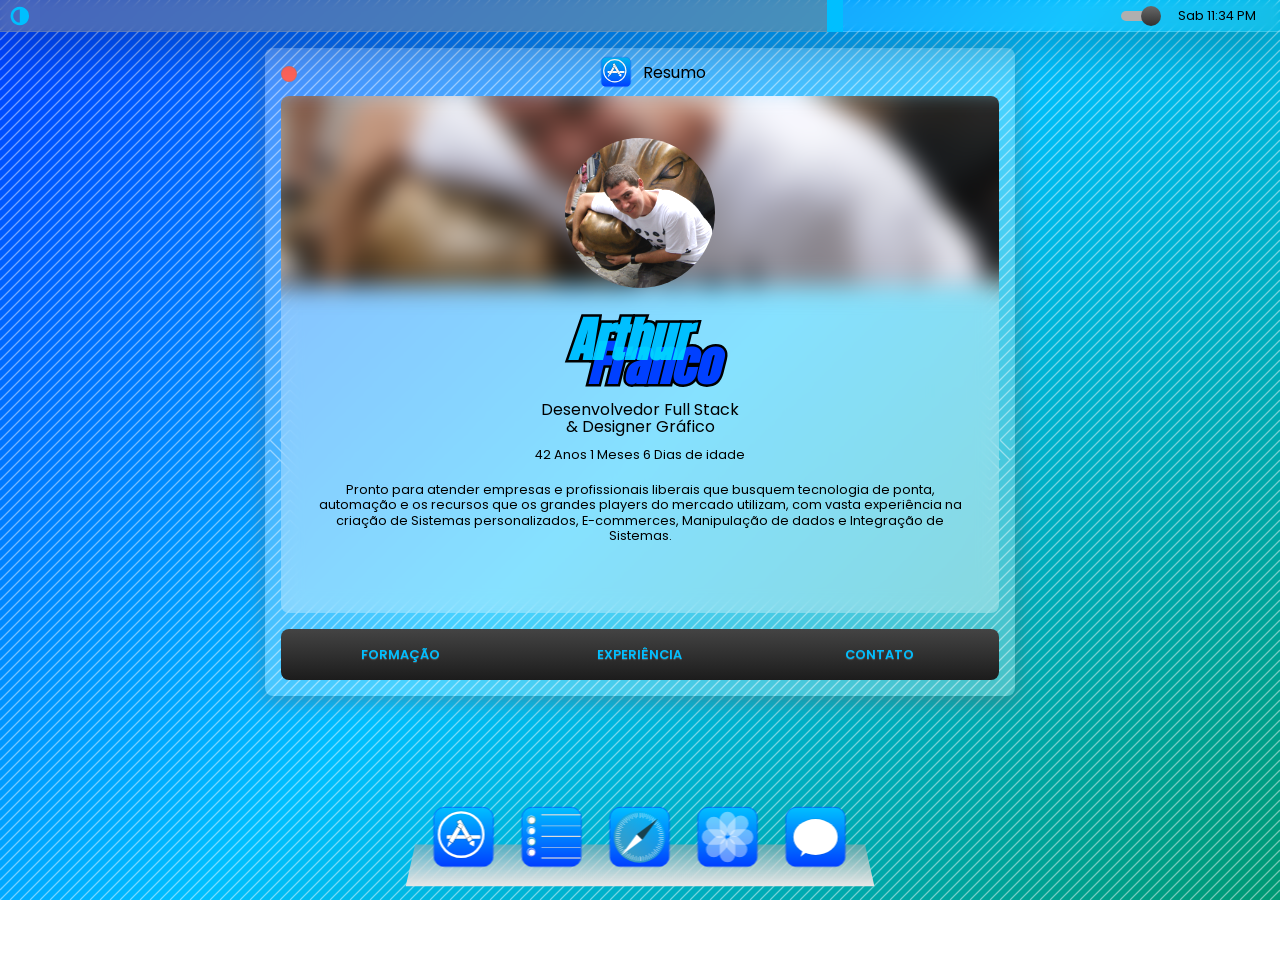
==== index.html @ 32fbdee9 "update-doispontozero" ====
<!DOCTYPE html>
<html lang="en">
<head>
    <meta charset="UTF-8">
    <meta http-equiv="X-UA-Compatible" content="IE=edge">
    <meta name="viewport" content="width=device-width, initial-scale=1.0">
    <title>{ARTHUR/DEV} Desenvolvedor de Sistemas e Criação de Sites</title>
    <link rel="shortcut icon" href="assets/img/favicons/favicon.ico" type="image/x-icon">
    <script src="https://cdnjs.cloudflare.com/ajax/libs/jquery/2.1.3/jquery.min.js"></script>
    <link rel="stylesheet" href="https://unicons.iconscout.com/release/v4.0.0/css/line.css"> 
    <link rel="stylesheet" href="https://use.fontawesome.com/releases/v5.2.0/css/all.css">
    <link href="https://cdn.jsdelivr.net/npm/bootstrap@5.1.3/dist/css/bootstrap.min.css" rel="stylesheet" integrity="sha384-1BmE4kWBq78iYhFldvKuhfTAU6auU8tT94WrHftjDbrCEXSU1oBoqyl2QvZ6jIW3" crossorigin="anonymous">
    <script src="https://cdn.jsdelivr.net/npm/bootstrap@5.1.3/dist/js/bootstrap.bundle.min.js" integrity="sha384-ka7Sk0Gln4gmtz2MlQnikT1wXgYsOg+OMhuP+IlRH9sENBO0LRn5q+8nbTov4+1p" crossorigin="anonymous"></script>
    <script src="https://cdnjs.cloudflare.com/ajax/libs/bodymovin/5.5.3/lottie_svg.min.js"></script>
    <link rel="stylesheet" href="./assets/css/icones-macos.css">
    <link rel="stylesheet" href="./assets/css/style-macosx.css">

        <!--METASEO-->        
        <meta name="author" content="Arthur Franco">
        <meta name="keywords" content="Criação de sites, Ecommerce, Sistemas, Wordpress, HTML, CSS">
        <meta name="description" content="Programador e designer gráfico, freelancer com mais de 10 anos de experiência. Especialista em criação de sites e sistemas com design unico. Confira meu portfólio." />
        <!-- Thumb compartilhamento link-->

        <!-- Global site tag (gtag.js) - Google Analytics -->
        <script async src="https://www.googletagmanager.com/gtag/js?id=UA-217293564-1"></script>
        <script>
            window.dataLayer = window.dataLayer || [];
            function gtag(){dataLayer.push(arguments);}
            gtag('js', new Date());
            gtag('config', 'UA-217293564-1');
        </script>
        <!--FIM ANALYTICS-->
</head>
<body class="texto-light">
<header class="cabecalho flex horiz">     
  <div class="ajustecor">
    <svg xmlns="http://www.w3.org/2000/svg" class="luzicone" viewBox="0 0 1792 1792"><path d="M896 1440v-1088q-148 0-273 73t-198 198-73 273 73 273 198 198 273 73zm768-544q0 209-103 385.5t-279.5 279.5-385.5 103-385.5-103-279.5-279.5-103-385.5 103-385.5 279.5-279.5 385.5-103 385.5 103 279.5 279.5 103 385.5z"/></svg>
  </div>
  <div class="seletordecor">
    <input type="range" id="shade" min="0" max="260">
  </div>
  <div class="theme-switch">
    <div class="switch"></div>           
  </div>  
  <div class="relogiotop" id="clock"></div>
  <div class="dropdown">
    <button class="btn btn-secondary dropdown-toggle menumobile" type="button" id="dropdownMenuButton2" data-bs-toggle="dropdown" aria-expanded="false">Menu</button>
    <ul class="dropdown-menu dropdown-menu-dark" aria-labelledby="dropdownMenuButton2">
      <li><a class="dropdown-item active modal-sobremim" href="javascript:;">Resumo</a></li>
      <li><a class="dropdown-item modal-habilidades" href="javascript:;">Habilidades</a></li>
      <li><a class="dropdown-item modal-servicos" href="javascript:;">Serviços</a></li>
      <li><a class="dropdown-item modal-portfolio" href="javascript:;">Portfólio</a></li>
      <li><hr class="dropdown-divider"></li>
      <li><a class="dropdown-item modal-contato" href="javascript:;">Contato</a></li>
    </ul>
  </div>
</header>
<main>
<section class="center flex alinha mostrar" style="margin-top: 3rem;" id="sobremim-secao">
  <div class="cartao alinha flex mostrar" id="sobremim">
    <div class="header-transp flex horiz">
      <div class="btn-fechar"></div>
      <div class="icon appstore diminui-janela">
        <span class="picto">
          <span class="pencil"></span>
          <span class="crayon"></span>
        </span>
      </div>
      <h2 class="titulo-header">Resumo</h2>
    </div>           
    <div class="cartaodentro flex alinha glass">         
      <div class="cartaohead">
        <div class="cartaofundo"></div>
        <div class="fotosobre"></div>
      </div>
      <div class="conteudo sobre mostra pad1">
        <div class="titulo-nome">
          <span data-text="Arthur"></span>
          <span data-text="Franco" style="mix-blend-mode: inherit;"></span>
        </div>
          <h2 class="cssanimation sequence leRotateSkateInLeft">Desenvolvedor Full Stack</h2>
          <h2 style="margin-top: -10px;">& Designer Gráfico</h2>
          <div class="mb1" id="age_container">
          <span id="exact_age">Age</span>
        </div>
        <h3 class="lateral">Pronto para atender empresas e profissionais liberais que busquem tecnologia de ponta, automação e os recursos que os grandes players do mercado utilizam, com vasta experiência na criação de Sistemas personalizados, E-commerces, Manipulação de dados e Integração de Sistemas.
           </h3>
        <div class="sociais mb1 mt1">                                   
          <a href="https://www.linkedin.com/in/arthur-franco-dev" target="_blank"><div class="linkedin"></div></a>
          <a href="https://github.com/atfranco" target="_blank"><div class="github"></div></a>
          <a href="https://www.instagram.com/tutaoo" target="_blank"><div class="insta"></div></a>
        </div>
        <div id="formacao" class="desaparece">
          <div class="tagline__container"><h2 class="tagline" data-title="FORMAÇÃO">FORMAÇÃO</h2></div> 
          <ul class="timeline">
            <li class="event" data-date="2022">
              <h2>FullStack MERN (Estudando no momento)</h2>
              <h3>Aplicações FullStack MERN (MongoDb + Express + React + Node) com alto desempenho.</h3>
            </li>
            <li class="event" data-date="2019 - 2022">
              <h2>Front End - HTML CSS JS</h2>
              <h3>Alura Técnologia, Dio.me e outros.</h3>
            </li>
            <li class="event" data-date="2011 - 2016">
              <h2>Engenharia Civil</h2>
              <h3>9 Semestres - Não Formado* - UNIP</h3>  
            </li>  
            <li class="event" data-date="2007 - 2008">              
              <h2>Design Digital</h2>
              <h3>ID² - Instituto de Design Digital</h3>
            </li>          
            <li class="event" data-date="2006 - 2010">              
              <h2>Designer Gráfico</h2>
              <h3>Faculdade Belas Artes</h3>
            </li>
          </ul>
        </div>
        <div id="experiencia" class="desaparece">  
          <div class="tagline__container"><h2 class="tagline" data-title="EXPERIÊNCIA">EXPERIÊNCIA</h2></div>  
          <ul class="timeline">
            <li class="event" data-date="Desde 2016">
              <h2>Desenvolvedor Web - FullStack</h2>
              <h3>Freelancer</h3>
              <h3>Após deixar a Engenharia Civil, decidi retornar a aréa e venho me especializando desde então.<br> Diversos sites e Ecommerces feitos, Html, Css e JavaScript com React (interface) e Node (backend) além de Dominio em Wordpress e outros CMS.</h3>
            </li>
            <li class="event" data-date="2011 - 2015">
              <h2>Gerente de Obras</h2>
              <h3>Franco e Joca Arquitetura</h3>
              <h3>Cursando Engenharia civil, trabalhei na aréa por 4 anos, acompanhando e gerenciando obras e reformas.</h3>
            </li>  
            <li class="event" data-date="2008 - 2010">              
              <h2>Empresa Própria</h2>
              <h3>LadoB - Midia Indoor</h3>
              <h3>Criação de uma agência de midia indoor junto de um sócio e amigo, contavamos com diversos displays em ambientes internos como academia e restaurantes para veiculação de anuncios impressos.</h3>
            </li>          
            <li class="event" data-date="2005 - 2007">              
              <h2>Webdesigner</h2>
              <h3>TradeTours.com.br</h3>
              <h3>Webdesigner e responsável pelas artes gráficas da empresa (identidade visual), mala direta (email b2b) e o layout do site e aplicações (na época, cd-roms auto-executáveis com Flash5).</h3>
            </li>
            <li class="event" data-date="2003 - 2005">              
              <h2>Webdesigner</h2>
              <h3>Freelancer</h3>
              <h3>Começo no desenvolvimento de sites estaticos em Html, Flash e Css.</h3>
            </li>
          </ul>
        </div>
      </div>
    </div>
    <div class="rodapejanela mt1 mb1 flex">
      <div class="botaocinza trigger-formacao">Formação</div>
        <div class="botaocinza trigger-xp">Experiência</div>
        <div class="botaocinza bt-ctt trctt modal-contato" href="javascript:;">Contato</div>
    </div> 
  </div>     
</section>

<section class="center flex alinha" style="margin-top: 3rem;" id="habilidades-secao">
    <div class="cartao alinha flex" id="habilidades">
        <div class="header-transp flex horiz">
            <div class="btn-fechar"></div>
            <div class="icon reminders diminui-janela">
              <span class="list-item i1"></span>
              <span class="list-item i2"></span>
              <span class="list-item i3"></span>
              <span class="list-item i4"></span>
            </div>
            <h2 class="titulo-header">Habilidades</h2>
        </div>           
        <div class="cartaodentro flex alinha glass" style="margin-bottom: 1rem;">
            <div class="skillscabecalho">
                <div class="formataskills">
                  <header class="hero hero--map gps-bg">	
                    <div class="gps-bg__guts">
                      <div class="gps-bg__bg"></div>
                      <div class="gps-bg__route"></div>
                      <div class="gps-bg__marker"></div>
                    </div>                 
                    <h1 class="hero__title">
                      Uma base sólida em sites, Ecommerce, Wordpress, dominio em Html, CSS e edição de imagens.<br>
                      No momento me especializando em Javascript e banco de dados para atingir a stack MERN:<br>
                      "MongoDB + Express + React + Node.JS"
                    </h1>                    
                  </header>
                </div>
                <div class="completo flex">
                    <div class="botaocinza trigger-linguagens ativa-bt">Linguagens</div>
                    <div class="botaocinza trigger-softwares ativa-bt">Softwares</div>
                    <div class="botaocinza trigger-design ativa-bt">Design</div>
                </div>   
            </div>       
            <div class="conteudo">
                <div id="linguagens" class="boxhabilidades">
                    <div class="flex">
                        <div class="descricao-titulo">Linguagens</div>
                        <div class="descricao">
                            <div class="flex linha">
                                <div class="metade"><img src="assets/img/logos/html_5.png" alt="" class="logos">HTML5</div>
                                <div class="metade"><div class="barradeprogresso" style="width: 100%;"></div></div>
                            </div>
                            <div class="flex linha">
                                <div class="metade"><img src="assets/img/logos/css_3.png" alt="" class="logos">CSS<i class="uil uil-angle-down"></i></div>
                                <div class="metade"><div class="barradeprogresso" style="width: 90%;"></div></div>
                            </div>
                            <div class="flex linha">
                                <div class="metade"><i class="uil uil-angle-right" style="margin-left:1rem"></i><img src="assets/img/logos/sass.png" alt="" class="logos">Sass/Scss</div>
                                <div class="metade"><div class="barradeprogresso" style="width: 90%;"></div></progress></div>
                            </div>
                            <div class="flex linha">
                                <div class="metade"><i class="uil uil-angle-right" style="margin-left:1rem"></i><img src="assets/img/logos/bootstrap.png" alt="" class="logos">Bootstrap</div>
                                <div class="metade"><div class="barradeprogresso" style="width: 80%;"></div></div>
                            </div>
                                <div class="flex linha">
                                    <div class="metade"><i class="uil uil-angle-right" style="margin-left:1rem"></i><img src="assets/img/logos/tailwindcss.png" alt="" class="logos">Tailwind.css</div>
                                    <div class="metade"><div class="barradeprogresso" style="width: 70%;"></div></progress></div>
                                </div>
                                <div class="flex linha">
                                    <div class="metade"><img src="assets/img/logos/js.png" alt="" class="logos">JAVASCRIPT<i class="uil uil-angle-down"></i></div>
                                    <div class="metade"><div class="barradeprogresso" style="width: 70%;"></div></div>
                                </div>
                                <div class="flex linha">
                                    <div class="metade"><i class="uil uil-angle-right" style="margin-left:1rem"></i><img src="assets/img/logos/jquery.png" alt="" class="logos">JQuery</div>
                                    <div class="metade"><div class="barradeprogresso" style="width: 70%;"></div></div>
                                </div>
                                <div class="flex linha">
                                    <div class="metade"><i class="uil uil-angle-right" style="margin-left:1rem"></i><img src="assets/img/logos/react.png" alt="" class="logos">React</div>
                                    <div class="metade"><div class="barradeprogresso" style="width: 40%;"></div></div>
                                </div>
                                <div class="flex linha">
                                    <div class="metade"><i class="uil uil-angle-right" style="margin-left:1rem"></i><img src="assets/img/logos/threejs.png" alt="" class="logos">Three.Js</div>
                                    <div class="metade"><div class="barradeprogresso" style="width: 20%;"></div></div>
                                </div>
                                <div class="flex linha">
                                  <div class="metade"><i class="uil uil-angle-right" style="margin-left:1rem"></i><img src="assets/img/logos/nodejs.png" alt="" class="logos">Node.Js (Backend)</div>
                                  <div class="metade"><div class="barradeprogresso" style="width: 50%;"></div></div>
                              </div>                                    
                            </div>
                        </div>
                </div>
                <div id="softwares" class="boxhabilidades">
                        <div class="flex">
                            <div class="descricao-titulo">Softwares</div>
                            <div class="descricao">
                                <div class="flex linha">
                                    <div class="metade"><img src="./assets/img/logos/blender.png" alt="" class="logos ml5">Blender (3D)</div>
                                    <div class="metade justdir">Desde 2022</div>
                                </div>
                                <div class="flex linha">
                                    <div class="metade"><img src="./assets/img/logos/figma.png" alt="" class="logos ml5">Figma</div>
                                    <div class="metade justdir">Desde 2020</div>
                                </div>
                                <div class="flex linha">
                                  <div class="metade"><img src="./assets/img/logos/visualstudio.png" alt="" class="logos ml5">Visual Studio Code</div>
                                  <div class="metade justdir">Desde 2019</div>
                              </div>
                                <div class="flex linha">
                                    <div class="metade"><img src="./assets/img/logos/wordpresslogo.png" alt="" class="logos ml5">Wordpress / Woocommerce</div>
                                    <div class="metade justdir">Desde 2014</div>
                                </div>
                                <div class="flex linha">
                                  <div class="metade"><img src="./assets/img/logos/psd.png" alt="" class="logos ml5">Adobe Photoshop</div>
                                  <div class="metade justdir">Desde 2003</div>
                              </div>    
                                <div class="flex linha">
                                    <div class="metade"><img src="./assets/img/logos/flash.png" alt="" class="logos ml5">Flash 5</div>
                                    <div class="metade justdir">2003 até 2009</div>
                                </div>
                                <div class="flex linha">
                                    <div class="metade"><img src="./assets/img/logos/dreamweaver.png" alt="" class="logos ml5">Dreamweaver</div>
                                    <div class="metade justdir">2003 até 2009</div>
                                </div>                                      
                            </div>
                        </div>                        
                </div>
                <div id="design" class="boxhabilidades">
                        <div class="flex">
                            <div class="descricao-titulo">Design</div>
                            <div class="descricao">
                                <div class="flex linha">
                                    <div class="metade"><i class="uil uil-graduation-cap fs15 ml5"></i></i>Formação</div>
                                    <div class="metade">Designer Gráfico - Faculdade Belas Artes SP@2010</div>
                                </div>
                                <div class="flex linha">
                                    <div class="metade"><i class="uil uil-bullseye fs15 ml5"></i></i>Foco em:</div>
                                    <div class="metade">Interface moderna e responsiva de alta acessibilidade com foco na Experiência do usuário (UI/UX)</div>
                                </div>
                                <div class="flex linha">
                                    <div class="metade"><i class="uil uil-palette fs15 ml5"></i></i>Identidade Visual</div>
                                    <div class="metade">Elaboração e comprometimento com a marca do cliente</div>
                                </div>
                                <div class="flex linha">
                                    <div class="metade"><i class="uil uil-image-resize-square fs15 ml5"></i></i>Manipulação de Imagens</div>
                                    <div class="metade">Dominio em todo pacote Adobe na parte 2d e Figma na prototipagem de interfaces</div>
                                </div>
                                <div class="flex linha">
                                  <div class="metade"><i class="uil uil-layers-alt fs15 ml5"></i></i>Animação Gráfica</div>
                                  <div class="metade">Gráfico e interface com Js + CSS e interesse em mixar 3d com variáveis - Three.JS + Data (estudando)</div>
                              </div>
                            </div>
                        </div>
                </div>
              </div>
          </div>
        </div>
    </div>      
</section>

<section class="center flex alinha" style="margin-top: 3rem;" id="servicos-secao">
    <div class="cartao glass alinha flex" id="servicos">
        <div class="header-transp flex horiz" style="width: 100%; margin-left: 2rem; padding: 1rem; margin-right: 1rem;">
            <div class="flex w100" style="align-items: center;">       
                <i class="uil uil-angle-left botaobrowser flex" style="margin-left: 0.5rem;"></i>
                <i class="uil uil-angle-right botaobrowser flex"></i>
                <div class="enderecoweb flex glass alinha" style="margin-left: 1rem;">
                <i class="uil uil-home" style="margin-right: 0.5rem;"></i>/Servicos
                </div>                
            </div>
            <div class="btn-fechar"></div>
        </div>
        <div class="cartaodentro flex alinha" style="margin-bottom: 1rem;">
                <div class="conteudo">
                    <div class="flex w100" style="flex-wrap: wrap;">
                        <div class="boxserv">
                            <span class="icon-cont"><i class="uil uil-globe"></i></span>                    
                            <h3>Sites e Ecommerce</h3>                    
                            <ul class="hidden">
                                <li>Criação de Ecommerces, Marketplaces, sites Institucionais e Landing Pages.</li>
                                <li>Sites modernos, responsivos, com design único e tecnologia de ponta.</li>
                                <li>Especialista em Wordrpress / Woocommerce com 5 Anos de experiência na plataforma.</li>
                                <li>Administração, otimização e segurança do site.</li>
                            </ul>                        
                            <a class="expand"><span class="plus">+</span><span class="minus">-</span></a>
                        </div>
                        <div class="boxserv">
                            <span class="icon-cont"><i class="uil uil-apps"></i></span>                    
                            <h3>Apps e Sistemas</h3>                    
                            <ul class="hidden">
                                <li>SaaS - Software as a Service</li>
                                <li>CRUD - Criação, leitura e manipulação de dados/registros</li>
                                <li>CRM - Otimização no relacionamento e controle de operações</li>
                                <li>PWA - Conversão de sites em Wordpress em formato de app mobile</li>
                            </ul>                        
                            <a class="expand"><span class="plus">+</span><span class="minus">-</span></a>
                        </div>
                    </div>
                    <div class="flex w100" style="flex-wrap: wrap;">
                        <div class="boxserv">
                            <span class="icon-cont"><i class="uil uil-adjust-circle"></i></span>                    
                            <h3>Integrações e API</h3>                    
                            <ul class="hidden">
                            <li>Integração para Emissão automatizada de Notas fiscais (Eletronica) junto a receita (SEFAZ).</li>
                            <li>Disponibilize seu catálogo do E-commerce no Instagram Shop.</li>
                            <li>ERP para gerenciamento e otimização de estoque com integração em Marketplaces. Ideal para escalar seu produto e automatizar funções.</li>
                            <li>Construção, consumo e interação com API's, banco de dados, Google Sheets e tabelas de Excel.</li> 
                            </ul>                        
                            <a class="expand"><span class="plus">+</span><span class="minus">-</span></a>
                        </div>
                        <div class="boxserv">
                            <span class="icon-cont"><i class="uil uil-rainbow"></i></span>                    
                            <h3>Marketing e SEO</h3>                    
                            <ul class="hidden">
                            <li>Rankeamento de acordo com os padrões atuais de SEO.</li>
                            <li>Analytics focado em User behavior(interação do visitante).</li>
                            <li>Carrinho Abandonado - Envie um email para o visitante que não concluiu sua compra.</li>
                            <li>Anuncios patrocinados em redes sociais.</li>
                            <li>Confecção/captação e disparo de lista de emails.</li>
                            </ul>                        
                            <a class="expand"><span class="plus">+</span><span class="minus">-</span></a>
                        </div>
                    </div>
                </div>
            </div>
        </div>
    </div>      
</section>

<section class="center flex alinha" style="margin-top: 3rem;" id="portfolio-secao">
    <div class="cartao glass alinha flex" id="portfolio">
        <div class="header-transp flex horiz">
            <div class="btn-fechar"></div>
            <div class="icon photos diminui-janela">
              <span class="fan f1"></span>
              <span class="fan f2"></span>
              <span class="fan f3"></span>
              <span class="fan f4"></span>
              <span class="fan f5"></span>
              <span class="fan f6"></span>
              <span class="fan f7"></span>
              <span class="fan f8"></span>
            </div>
            <h2 class="titulo-header">Habilidades</h2>
        </div>           
            <div class="portfolio-slideshow targetDiv" id="div1" style="display: block">
                <div id="carouselLoma" class="carousel slide" data-bs-ride="carousel">
                    <div class="carousel-inner">
                      <div class="carousel-item active">
                        <img src="assets/img/portfolio/loma01.png" class="d-block w-100" alt="...">
                      </div>
                      <div class="carousel-item">
                        <img src="assets/img/portfolio/loma02.png" class="d-block w-100" alt="...">
                      </div>
                      <div class="carousel-item">
                        <img src="assets/img/portfolio/loma03.png" class="d-block w-100" alt="...">
                      </div>
                      <div class="carousel-item">
                        <img src="assets/img/portfolio/loma04.png" class="d-block w-100" alt="...">
                      </div>
                    </div>
                    <button class="carousel-control-prev" type="button" data-bs-target="#carouselLoma" data-bs-slide="prev">
                      <span class="carousel-control-prev-icon" aria-hidden="true"></span>
                      <span class="visually-hidden">Previous</span>
                    </button>
                    <button class="carousel-control-next" type="button" data-bs-target="#carouselLoma" data-bs-slide="next">
                      <span class="carousel-control-next-icon" aria-hidden="true"></span>
                      <span class="visually-hidden">Next</span>
                    </button>
                  </div>
            </div>
            <div class="portfolio-slideshow targetDiv" id="div2">
                <div id="carouselFmmlr" class="carousel slide" data-bs-ride="carousel1">
                    <div class="carousel-inner">
                      <div class="carousel-item active">
                        <img src="assets/img/portfolio/fmmlr01.png" class="d-block w-100" alt="...">
                      </div>
                      <div class="carousel-item">
                        <img src="assets/img/portfolio/fmmlr02.png" class="d-block w-100" alt="...">
                      </div>
                      <div class="carousel-item">
                        <img src="assets/img/portfolio/fmmlr03.png" class="d-block w-100" alt="...">
                      </div>
                      <div class="carousel-item">
                        <img src="assets/img/portfolio/fmmlr04.png" class="d-block w-100" alt="...">
                      </div>
                    </div>
                    <button class="carousel-control-prev" type="button" data-bs-target="#carouselFmmlr" data-bs-slide="prev">
                      <span class="carousel-control-prev-icon" aria-hidden="true"></span>
                      <span class="visually-hidden">Previous</span>
                    </button>
                    <button class="carousel-control-next" type="button" data-bs-target="#carouselFmmlr" data-bs-slide="next">
                      <span class="carousel-control-next-icon" aria-hidden="true"></span>
                      <span class="visually-hidden">Next</span>
                    </button>
                  </div>
            </div>
            <div class="portfolio-slideshow targetDiv" id="div3">
                <div id="carouselGrow" class="carousel slide" data-bs-ride="carousel3">
                    <div class="carousel-inner">
                      <div class="carousel-item active">
                        <img src="assets/img/portfolio/grow01.png" class="d-block w-100" alt="...">
                      </div>
                    </div>
                    <button class="carousel-control-prev" type="button" data-bs-target="#carouselGrow" data-bs-slide="prev">
                      <span class="carousel-control-prev-icon" aria-hidden="true"></span>
                      <span class="visually-hidden">Previous</span>
                    </button>
                    <button class="carousel-control-next" type="button" data-bs-target="#carouselGrow" data-bs-slide="next">
                      <span class="carousel-control-next-icon" aria-hidden="true"></span>
                      <span class="visually-hidden">Next</span>
                    </button>
                  </div>
            </div>
            <div class="portfolio-slideshow targetDiv" id="div4">
                <div id="carouselAroma" class="carousel slide" data-bs-ride="carousel4">
                    <div class="carousel-inner">
                      <div class="carousel-item active">
                        <img src="assets/img/portfolio/aroma01.png" class="d-block w-100" alt="...">
                      </div>
                      <div class="carousel-item">
                        <img src="assets/img/portfolio/aroma02.png" class="d-block w-100" alt="...">
                      </div>
                      <div class="carousel-item">
                        <img src="assets/img/portfolio/aroma03.png" class="d-block w-100" alt="...">
                      </div>
                    </div>
                    <button class="carousel-control-prev" type="button" data-bs-target="#carouselAroma" data-bs-slide="prev">
                      <span class="carousel-control-prev-icon" aria-hidden="true"></span>
                      <span class="visually-hidden">Previous</span>
                    </button>
                    <button class="carousel-control-next" type="button" data-bs-target="#carouselAroma" data-bs-slide="next">
                      <span class="carousel-control-next-icon" aria-hidden="true"></span>
                      <span class="visually-hidden">Next</span>
                    </button>
                  </div>
            </div>
            <div class="portfolio-slideshow targetDiv" id="div5">
                <div id="carouselCais" class="carousel slide" data-bs-ride="carousel5">
                    <div class="carousel-inner">
                      <div class="carousel-item active">
                        <img src="assets/img/portfolio/cais01.png" class="d-block w-100" alt="...">
                      </div>
                      <div class="carousel-item">
                        <img src="assets/img/portfolio/cais02.png" class="d-block w-100" alt="...">
                      </div>
                    </div>
                    <button class="carousel-control-prev" type="button" data-bs-target="#carouselCais" data-bs-slide="prev">
                      <span class="carousel-control-prev-icon" aria-hidden="true"></span>
                      <span class="visually-hidden">Previous</span>
                    </button>
                    <button class="carousel-control-next" type="button" data-bs-target="#carouselCais" data-bs-slide="next">
                      <span class="carousel-control-next-icon" aria-hidden="true"></span>
                      <span class="visually-hidden">Next</span>
                    </button>
                  </div>
            </div>
            <div class="portfolio-slideshow targetDiv" id="div6">
                <div id="carouselLayout" class="carousel slide" data-bs-ride="carousel6">
                    <div class="carousel-inner">
                      <div class="carousel-item active">
                        <img src="assets/img/fotos/screen-layouteventos.jpg" class="d-block w-100" alt="...">
                      </div>
                    </div>
                    <button class="carousel-control-prev" type="button" data-bs-target="#carouselLayout" data-bs-slide="prev">
                      <span class="carousel-control-prev-icon" aria-hidden="true"></span>
                      <span class="visually-hidden">Previous</span>
                    </button>
                    <button class="carousel-control-next" type="button" data-bs-target="#carouselLayout" data-bs-slide="next">
                      <span class="carousel-control-next-icon" aria-hidden="true"></span>
                      <span class="visually-hidden">Next</span>
                    </button>
                  </div>
            </div>
            <div class="portfolio-slideshow targetDiv" id="div7">
                <div id="carouselAlpha" class="carousel slide" data-bs-ride="carousel7">
                    <div class="carousel-inner">
                      <div class="carousel-item active">
                        <img src="assets/img/fotos/screen-alphaboulder.jpg" class="d-block w-100" alt="...">
                      </div>
                    </div>
                    <button class="carousel-control-prev" type="button" data-bs-target="#carouselAlpha" data-bs-slide="prev">
                      <span class="carousel-control-prev-icon" aria-hidden="true"></span>
                      <span class="visually-hidden">Previous</span>
                    </button>
                    <button class="carousel-control-next" type="button" data-bs-target="#carouselAlpha" data-bs-slide="next">
                      <span class="carousel-control-next-icon" aria-hidden="true"></span>
                      <span class="visually-hidden">Next</span>
                    </button>
                  </div>
            </div>
            <div class="portfolio-slideshow targetDiv" id="div8">
                <div id="carouselEko" class="carousel slide" data-bs-ride="carousel8">
                    <div class="carousel-inner">
                      <div class="carousel-item active">
                        <img src="assets/img/fotos/ekopuffs-screen.jpg" class="d-block w-100" alt="...">
                      </div>
                    </div>
                    <button class="carousel-control-prev" type="button" data-bs-target="#carouselEko" data-bs-slide="prev">
                      <span class="carousel-control-prev-icon" aria-hidden="true"></span>
                      <span class="visually-hidden">Previous</span>
                    </button>
                    <button class="carousel-control-next" type="button" data-bs-target="#carouselEko" data-bs-slide="next">
                      <span class="carousel-control-next-icon" aria-hidden="true"></span>
                      <span class="visually-hidden">Next</span>
                    </button>
                  </div>
            </div>

            
        <div class="menuportfolio mt1">
            <div class="linha flex w100 showSingle" target="1">
                <div class="metade"><img src="assets/img/portfolio/logo-loma.png" alt="" class="logos-port">Loma Advocacia</div>
                <div class="metade justdir">SaaS</div>
            </div>
            <div class="linha flex w100 showSingle" target="2">
                <div class="metade"><img src="assets/img/portfolio/logo-fmmlr.png" alt="" class="logos-port">Fmmlr Shop</div>
                <div class="metade justdir">Ecommerce</div>
            </div>
            <div class="linha flex w100 showSingle" target="3">
                <div class="metade"><img src="assets/img/portfolio/logo-growzero11.png" alt="" class="logos-port">GrowZer011</div>
                <div class="metade justdir">Ecommerce</div>
            </div>
            <div class="linha flex w100 showSingle" target="4">
                <div class="metade"><img src="assets/img/portfolio/logo-aromat.png" alt="" class="logos-port">Aromaterapia e Bem Estar</div>
                <div class="metade justdir">Landing Page</div>
            </div>
            <div class="linha flex w100 showSingle" target="5">
                <div class="metade"><img src="assets/img/portfolio/logo-caisp.png" alt="" class="logos-port">Cais Shop</div>
                <div class="metade justdir">Ecommerce</div>
            </div>
            <div class="linha flex w100 showSingle" target="6">
                <div class="metade"><img src="assets/img/portfolio/logo-layout.png" alt="" class="logos-port">Layout Eventos</div>
                <div class="metade justdir">Site Institucional</div>
            </div>
            <div class="linha flex w100 showSingle" target="7">
                <div class="metade"><img src="https://static.wixstatic.com/media/83d8d4_28f514b426a64813a1b2cc264f69665f~mv2.png/v1/fill/w_140,h_68,al_c,usm_0.66_1.00_0.01,enc_auto/83d8d4_28f514b426a64813a1b2cc264f69665f~mv2.png" alt="" class="logos-port">AlphaBoulder</div>
                <div class="metade justdir">Ecommerce</div>
            </div>
            <div class="linha flex w100 showSingle" target="8">
                <div class="metade"><img src="assets/img/portfolio/logo-eko.png" alt="" class="logos-port">EkoPuffs</div>
                <div class="metade justdir">Ecommerce</div>
            </div>
        </div>  
    </div>      
</section>

<section class="center flex alinha" style="margin-top: 3rem;" id="contato-secao">
    <div class="cartao glass alinha flex" id="contato">
        <div class="header-transp flex horiz">
            <div class="btn-fechar"></div>
            <div class="icon messages diminui-janela"></div>
            <h2 class="titulo-header">Contato</h2>
        </div>           
        <div class="cartaodentro flex alinha" style="margin-bottom: 1rem;">
            <div class="conteudo">
              <div class="">
                <div class="informacoes">
                  <div class="flex">
                  <div class="fotosobre" style="margin-top: 2rem;"></div>
                  </div>
                  <h1 style="margin-top: 2rem;">Vamos fazer sua empresa crescer?</h1>
                  <div class="sociais mb1 mt1">                                   
                    <a href="https://www.linkedin.com/in/arthur-franco-dev" target="_blank"><div class="linkedin1"></div></a>
                    <a href="https://github.com/atfranco" target="_blank"><div class="github1"></div></a>
                    <a href="https://www.instagram.com/tutaoo" target="_blank"><div class="insta1"></div></a>
                  </div>
                  <div class="flexcentraliza"><i class="uil uil-map-marker fs15"></i><h2>Perdizes, SP</h2></div>
                  <div class="flexcentraliza"><i class="uil uil-comment-dots fs15"></i><h2>(11) 97565-3159</h2></div>
                  <div class="flexcentraliza"><i class="uil uil-envelope-edit fs15"></i><h2>contato@arthurdev.tech</h2></div>
                </div>
                <div class="formulario fdc w100">        
                <form action="https://formsubmit.co/637a45d566ed5bfc0a06cca5b30ed816" method="POST">
                  <input type="hidden" name="_next" value="https://arthurdev.tech">
                    <input type="hidden" name="_captcha" value="false">
                    <div class="">
                        <input type="text" class="ctinput" placeholder="Nome">
                      </div>
                      <div class="">
                        <input type="text" class="ctinput" placeholder="Email ou WhatsApp">
                      </div>
                      <div class=""> 
                        <textarea name="" id="" cols="0" rows="3" class="ctinput" placeholder="Mensagem"></textarea>
                      </div>
                    <div>
                    <button type="submit" class="botaoform">ENVIAR</button>
                  </form> 
                  </div>
                </div>   
              </div>
            </div>
        </div>
    </div>      
</section>

<div class="sobrepoe"></div>
<canvas id="canvas"></canvas>
<script src="./assets/js/linhas.js"></script>

</main>
<footer>
    <ul>
        <li data-title="Resumo" href="javascript:;" class="modal-sobremim">
          <div class="icon appstore diminui">
            <span class="picto">
              <span class="pencil"></span>
              <span class="crayon"></span>
            </span>
          </div>
        </li>
        <li data-title="Habilidades" href="javascript:;" class="modal-habilidades">
          <div class="icon reminders diminui">
            <span class="list-item i1"></span>
            <span class="list-item i2"></span>
            <span class="list-item i3"></span>
            <span class="list-item i4"></span>
          </div>
        </li>
        <li data-title="Serviços" href="javascript:;" class="modal-servicos">
          <div class="icon safari diminui">
            <span class="compass">
              <span class="scale">
                <span class="line l1"></span>
                <span class="line l2"></span>
                <span class="line l3"></span>
                <span class="line l4"></span>
                <span class="line l5"></span>
                <span class="line l6"></span>
                <span class="line l7"></span>
                <span class="line l8"></span>
                <span class="line l9"></span>
                <span class="line l10 s"></span>
                <span class="line l11 s"></span>
                <span class="line l12 s"></span>
                <span class="line l13 s"></span>
                <span class="line l14 s"></span>
                <span class="line l15 s"></span>
                <span class="line l16 s"></span>
                <span class="line l17 s"></span>
                <span class="line l18 s"></span>					
              </span>
            </span>
          </div>
        </li>
        <li data-title="Portfólio" href="javascript:;" class="modal-portfolio">
          <div class="icon photos diminui">
            <span class="fan f1"></span>
            <span class="fan f2"></span>
            <span class="fan f3"></span>
            <span class="fan f4"></span>
            <span class="fan f5"></span>
            <span class="fan f6"></span>
            <span class="fan f7"></span>
            <span class="fan f8"></span>
          </div>
        </li>
        <li data-title="Contato" href="javascript:;" class="modal-contato">
          <div class="icon messages diminui"></div>
        </li>
    </ul>
</footer>    
<script src="assets/js/gatilhos.js"></script>
<script src="assets/js/idade.js"></script>
<script src="assets/js/icones.js"></script>
</body>
</html>
---- assets/css/icones-macos.css ----
.icon {
  position: relative;
  display: inline-block;
  width: 100px;
  height: 100px;
  margin: 20px;
  border-radius: 18px;
  -webkit-box-sizing: border-box;
          box-sizing: border-box;
  cursor: pointer;
  margin-left: -8px;
  margin-right: -8px;
  -webkit-transition: 0.2s ease-in-out;
  transition: 0.2s ease-in-out;
  border: 1px var(--acentua) solid;
}

.icon:hover {
  -webkit-transform: scale(0.7) translateY(-90px);
          transform: scale(0.7) translateY(-90px);
  -webkit-filter: brightness(1.1) hue-rotate(15deg);
          filter: brightness(1.1) hue-rotate(15deg);
}

.reminders {
  background: -webkit-gradient(linear, left top, left bottom, from(var(--primeira)), to(var(--acentua)));
  background: linear-gradient(180deg, var(--primeira) 0%, var(--acentua) 100%);
  overflow: hidden;
}

.reminders .list-item {
  position: absolute;
  width: 66px;
  height: 20px;
  left: 32px;
  -webkit-box-sizing: border-box;
  box-sizing: border-box;
}

.reminders .list-item:before {
  position: absolute;
  content: '';
  width: 14px;
  height: 14px;
  top: 50%;
  left: -24px;
  margin: -7px 0 0 0;
  border-radius: 8px;
}

.reminders .list-item:after {
  position: absolute;
  content: '';
  width: 10px;
  height: 10px;
  top: 50%;
  left: -21px;
  margin: -4px 0 0 0;
  border-radius: 8px;
}

.reminders .list-item.i1 {
  top: 11px;
  border-top: 2px #dbdbdb solid;
  border-bottom: 1px #dbdbdb solid;
}

.reminders .list-item.i1:before {
  margin: -9px 0 0 0;
  border: 1px white solid;
}

.reminders .list-item.i1:after {
  margin: -6px 0 0 0;
  background: white;
  -webkit-box-shadow: 0 0 0 2px rgba(250, 151, 0, 0.3);
          box-shadow: 0 0 0 2px rgba(250, 151, 0, 0.3);
}

.reminders .list-item.i2 {
  top: 29px;
  border-bottom: 2px #dbdbdb solid;
}

.reminders .list-item.i2:before {
  border: 1px white solid;
}

.reminders .list-item.i2:after {
  background: white;
  -webkit-box-shadow: 0 0 0 2px rgba(40, 179, 237, 0.3);
          box-shadow: 0 0 0 2px rgba(40, 179, 237, 0.3);
}

.reminders .list-item.i3 {
  top: 47px;
  border-bottom: 1px #dbdbdb solid;
}

.reminders .list-item.i3:before {
  margin: -8px 0 0 0;
  border: 1px white solid;
}

.reminders .list-item.i3:after {
  margin: -5px 0 0 0;
  background: white;
  -webkit-box-shadow: 0 0 0 2px rgba(105, 220, 66, 0.3);
          box-shadow: 0 0 0 2px rgba(105, 220, 66, 0.3);
}

.reminders .list-item.i4 {
  top: 65px;
  border-bottom: 2px #dbdbdb solid;
}

.reminders .list-item.i4:before {
  border: 1px white solid;
}

.reminders .list-item.i4:after {
  background: white;
  -webkit-box-shadow: 0 0 0 2px rgba(190, 98, 217, 0.3);
          box-shadow: 0 0 0 2px rgba(190, 98, 217, 0.3);
}

.photos {
  background: -webkit-gradient(linear, left top, left bottom, from(var(--primeira)), to(var(--acentua)));
  background: linear-gradient(180deg, var(--primeira) 0%, var(--acentua) 100%);
  overflow: hidden;
}

.photos .fan {
  position: absolute;
  width: 26px;
  height: 40px;
  top: 50%;
  left: 50%;
  border-radius: 22px;
  -webkit-transform-origin: center center;
  transform-origin: center center;
}

.photos .f1 {
  margin: -42px 0 0 -13px;
  z-index: 8;
  background: rgba(255, 255, 255, 0.4);
}

.photos .f2 {
  margin: -38px 0 0 4px;
  z-index: 1;
  -webkit-transform: rotateZ(45deg);
          transform: rotateZ(45deg);
  background: rgba(255, 255, 255, 0.4);
}

.photos .f3 {
  margin: -20px 0 0 10px;
  z-index: 2;
  -webkit-transform: rotateZ(90deg);
          transform: rotateZ(90deg);
  background: rgba(255, 255, 255, 0.4);
}

.photos .f4 {
  margin: -4px 0 0 2px;
  z-index: 3;
  -webkit-transform: rotateZ(135deg);
          transform: rotateZ(135deg);
  background: rgba(255, 255, 255, 0.4);
}

.photos .f5 {
  margin: 2px 0 0 -13px;
  z-index: 4;
  -webkit-transform: rotateZ(180deg);
          transform: rotateZ(180deg);
  background: rgba(255, 255, 255, 0.4);
}

.photos .f6 {
  margin: -4px 0 0 -31px;
  z-index: 5;
  -webkit-transform: rotateZ(225deg);
          transform: rotateZ(225deg);
  background: rgba(255, 255, 255, 0.4);
}

.photos .f7 {
  margin: -20px 0 0 -36px;
  z-index: 6;
  -webkit-transform: rotateZ(270deg);
          transform: rotateZ(270deg);
  background: rgba(255, 255, 255, 0.4);
}

.photos .f8 {
  margin: -36px 0 0 -31px;
  z-index: 7;
  -webkit-transform: rotateZ(315deg);
          transform: rotateZ(315deg);
  background: rgba(255, 255, 255, 0.4);
}

.safari {
  background: -webkit-gradient(linear, left top, left bottom, from(var(--primeira)), to(var(--acentua)));
  background: linear-gradient(180deg, var(--primeira) 0%, var(--acentua) 100%);
}

.safari .compass {
  position: absolute;
  width: 86px;
  height: 86px;
  top: 50%;
  left: 50%;
  overflow: hidden;
  margin: -43px 0 0 -43px;
  border-radius: 43px;
  -webkit-box-shadow: 0 0 0 1px rgba(0, 0, 0, 0.05) inset;
          box-shadow: 0 0 0 1px rgba(0, 0, 0, 0.05) inset;
  -webkit-transform: rotateZ(45deg);
          transform: rotateZ(45deg);
  background: -webkit-gradient(linear, left top, left bottom, from(var(--primeiratransparente)), to(var(--segunda)));
  background: linear-gradient(180deg, var(--primeiratransparente) 0%, var(--segunda) 100%);
}

.safari .compass:before, .safari .compass:after {
  position: absolute;
  content: '';
  border-style: solid;
  border-width: 43px;
  z-index: 3;
  -webkit-transform: scaleX(0.15);
  transform: scaleX(0.15);
}

.safari .compass:before {
  top: 43px;
  left: 0;
  border-color: white transparent transparent transparent;
}

.safari .compass:after {
  top: -43px;
  left: 0;
  border-color: transparent transparent var(--terceira) transparent;
}

.safari .scale {
  position: absolute;
  width: 80px;
  height: 80px;
  top: 50%;
  left: 50%;
  margin: -40px 0 0 -40px;
  -webkit-transform: rotateZ(-45deg);
          transform: rotateZ(-45deg);
}

.safari .scale .line {
  position: absolute;
  width: 80px;
  height: 80px;
  top: 0;
  left: 0;
}

.safari .scale .line:after, .safari .scale .line:before {
  position: absolute;
  content: '';
}

.safari .scale .line:before {
  width: 1px;
  height: 80px;
  top: 0;
  left: 50%;
  background: -webkit-gradient(linear, left top, left bottom, color-stop(10%, rgba(255, 255, 255, 0.7)), color-stop(11%, rgba(255, 255, 255, 0)), color-stop(89%, rgba(255, 255, 255, 0)), color-stop(90%, rgba(255, 255, 255, 0.7)), to(rgba(255, 255, 255, 0.7)));
  background: linear-gradient(top, rgba(255, 255, 255, 0.7) 10%, rgba(255, 255, 255, 0) 11%, rgba(255, 255, 255, 0) 89%, rgba(255, 255, 255, 0.7) 90%, rgba(255, 255, 255, 0.7) 100%);
}

.safari .scale .line:after {
  width: 80px;
  height: 1px;
  top: 50%;
  left: 0;
  background: -webkit-gradient(linear, left top, right top, color-stop(10%, rgba(255, 255, 255, 0.7)), color-stop(11%, rgba(255, 255, 255, 0)), color-stop(89%, rgba(255, 255, 255, 0)), color-stop(90%, rgba(255, 255, 255, 0.7)), to(rgba(255, 255, 255, 0.7)));
  background: linear-gradient(left, rgba(255, 255, 255, 0.7) 10%, rgba(255, 255, 255, 0) 11%, rgba(255, 255, 255, 0) 89%, rgba(255, 255, 255, 0.7) 90%, rgba(255, 255, 255, 0.7) 100%);
}

.safari .scale .line.s:before {
  background: -webkit-gradient(linear, left top, left bottom, color-stop(7%, rgba(255, 255, 255, 0.7)), color-stop(8%, rgba(255, 255, 255, 0)), color-stop(92%, rgba(255, 255, 255, 0)), color-stop(93%, rgba(255, 255, 255, 0.7)), to(rgba(255, 255, 255, 0.7)));
  background: linear-gradient(top, rgba(255, 255, 255, 0.7) 7%, rgba(255, 255, 255, 0) 8%, rgba(255, 255, 255, 0) 92%, rgba(255, 255, 255, 0.7) 93%, rgba(255, 255, 255, 0.7) 100%);
}

.safari .scale .line.s:after {
  background: -webkit-gradient(linear, left top, right top, color-stop(7%, rgba(255, 255, 255, 0.7)), color-stop(8%, rgba(255, 255, 255, 0)), color-stop(92%, rgba(255, 255, 255, 0)), color-stop(93%, rgba(255, 255, 255, 0.7)), to(rgba(255, 255, 255, 0.7)));
  background: linear-gradient(left, rgba(255, 255, 255, 0.7) 7%, rgba(255, 255, 255, 0) 8%, rgba(255, 255, 255, 0) 92%, rgba(255, 255, 255, 0.7) 93%, rgba(255, 255, 255, 0.7) 100%);
}

.safari .scale .line.l1 {
  -webkit-transform: rotateZ(0deg);
          transform: rotateZ(0deg);
}

.safari .scale .line.l2 {
  -webkit-transform: rotateZ(10deg);
          transform: rotateZ(10deg);
}

.safari .scale .line.l3 {
  -webkit-transform: rotateZ(20deg);
          transform: rotateZ(20deg);
}

.safari .scale .line.l4 {
  -webkit-transform: rotateZ(30deg);
          transform: rotateZ(30deg);
}

.safari .scale .line.l5 {
  -webkit-transform: rotateZ(40deg);
          transform: rotateZ(40deg);
}

.safari .scale .line.l6 {
  -webkit-transform: rotateZ(50deg);
          transform: rotateZ(50deg);
}

.safari .scale .line.l7 {
  -webkit-transform: rotateZ(60deg);
          transform: rotateZ(60deg);
}

.safari .scale .line.l8 {
  -webkit-transform: rotateZ(70deg);
          transform: rotateZ(70deg);
}

.safari .scale .line.l9 {
  -webkit-transform: rotateZ(80deg);
          transform: rotateZ(80deg);
}

.safari .scale .line.l10 {
  -webkit-transform: rotateZ(5deg);
          transform: rotateZ(5deg);
}

.safari .scale .line.l11 {
  -webkit-transform: rotateZ(15deg);
          transform: rotateZ(15deg);
}

.safari .scale .line.l12 {
  -webkit-transform: rotateZ(25deg);
          transform: rotateZ(25deg);
}

.safari .scale .line.l13 {
  -webkit-transform: rotateZ(35deg);
          transform: rotateZ(35deg);
}

.safari .scale .line.l14 {
  -webkit-transform: rotateZ(45deg);
          transform: rotateZ(45deg);
}

.safari .scale .line.l15 {
  -webkit-transform: rotateZ(55deg);
          transform: rotateZ(55deg);
}

.safari .scale .line.l16 {
  -webkit-transform: rotateZ(65deg);
          transform: rotateZ(65deg);
}

.safari .scale .line.l17 {
  -webkit-transform: rotateZ(75deg);
          transform: rotateZ(75deg);
}

.safari .scale .line.l18 {
  -webkit-transform: rotateZ(85deg);
          transform: rotateZ(85deg);
}

.appstore {
  background: -webkit-gradient(linear, left top, left bottom, from(var(--primeira)), to(var(--acentua)));
  background: linear-gradient(180deg, var(--primeira) 0%, var(--acentua) 100%);
}

.appstore:hover {
  background: -webkit-gradient(linear, left top, left bottom, color-stop(50%, var(--acentua)), to(var(--acentua)));
  background: linear-gradient(180deg, var(--acentua) 50%, var(--acentua) 100%);
}

.appstore:before {
  position: absolute;
  content: '';
  width: 56px;
  height: 6px;
  top: 50%;
  left: 50%;
  margin: -3px 0 0 -28px;
  background: #fff;
  border-radius: 1px;
  -webkit-box-shadow: 0 0 0 1px rgba(0, 0, 0, 0.1);
          box-shadow: 0 0 0 1px rgba(0, 0, 0, 0.1);
}

.appstore .picto {
  position: absolute;
  width: 78px;
  height: 78px;
  top: 50%;
  left: 50%;
  margin: -43px 0 0 -43px;
  border: 4px white solid;
  border-radius: 43px;
  -webkit-box-shadow: 0 0 0 1px rgba(0, 0, 0, 0.1);
          box-shadow: 0 0 0 1px rgba(0, 0, 0, 0.1);
}

.appstore .crayon {
  position: absolute;
  width: 27px;
  height: 7px;
  top: 32px;
  left: 11px;
  z-index: 2;
  background: #fff;
  -webkit-box-shadow: 0 0 0 1px rgba(0, 0, 0, 0.3);
          box-shadow: 0 0 0 1px rgba(0, 0, 0, 0.3);
  -webkit-transform: rotateZ(-60deg);
  transform: rotateZ(-60deg);
}

.appstore .crayon:before {
  position: absolute;
  top: -7px;
  left: -21px;
  content: '';
  border-width: 10px;
  border-style: solid;
  border-color: transparent white transparent transparent;
  -webkit-transform: scaleY(0.3);
  transform: scaleY(0.3);
}

.appstore .crayon:after {
  position: absolute;
  content: '';
  width: 6px;
  height: 7px;
  top: 0;
  right: -7px;
  background: #fff;
  border-radius: 0 1px 1px 0;
  -webkit-box-shadow: 0 0 0 1px rgba(0, 0, 0, 0.3);
          box-shadow: 0 0 0 1px rgba(0, 0, 0, 0.3);
}

.appstore .pencil {
  position: absolute;
  width: 32px;
  height: 7px;
  top: 22px;
  right: 15px;
  z-index: 2;
  background: #fff;
  -webkit-box-shadow: 0 0 0 1px rgba(0, 0, 0, 0.3);
          box-shadow: 0 0 0 1px rgba(0, 0, 0, 0.3);
  -webkit-transform: rotateZ(60deg);
          transform: rotateZ(60deg);
}

.appstore .pencil:before {
  position: absolute;
  top: -7px;
  right: -28px;
  content: '';
  border-width: 10px;
  border-style: solid;
  border-color: transparent transparent transparent white;
  border-radius: 14px;
  -webkit-transform: scaleY(0.7);
          transform: scaleY(0.7);
}

.appstore .pencil:after {
  position: absolute;
  content: '';
  width: 6px;
  height: 7px;
  top: 0;
  right: -7px;
  background: #fff;
  border-radius: 0 1px 1px 0;
  -webkit-box-shadow: 0 0 0 1px rgba(0, 0, 0, 0.3);
          box-shadow: 0 0 0 1px rgba(0, 0, 0, 0.3);
}

.messages {
  background: -webkit-gradient(linear, left top, left bottom, from(var(--primeira)), to(var(--acentua)));
  background: linear-gradient(180deg, var(--primeira) 0%, var(--acentua) 100%);
}

.messages:before {
  position: absolute;
  content: '';
  width: 74px;
  height: 74px;
  top: 50%;
  left: 50%;
  margin: -37px 0 0 -37px;
  background: #fff;
  border-radius: 37px;
  -webkit-box-shadow: 0 0 0 1px rgba(0, 0, 0, 0.1);
          box-shadow: 0 0 0 1px rgba(0, 0, 0, 0.1);
  -webkit-transform: scaleY(0.81);
          transform: scaleY(0.81);
}

.messages:after {
  position: absolute;
  content: '';
  bottom: 8px;
  left: 16px;
  border-width: 8px;
  border-style: solid;
  border-color: white transparent transparent transparent;
  -webkit-transform: rotateZ(35deg) scaleX(0.5) scaleY(1.6);
          transform: rotateZ(35deg) scaleX(0.5) scaleY(1.6);
}
/*# sourceMappingURL=icones-macos.css.map */
---- assets/css/style-macosx.css ----
@charset "UTF-8";
@import url("https://fonts.googleapis.com/css2?family=Poppins:wght@200;400;600;900&display=swap");
@import url("https://fonts.googleapis.com/css2?family=Press+Start+2P&display=swap");
@import url("https://fonts.googleapis.com/css2?family=Anton&display=swap");
/*pre definições*/
* {
  margin: 0;
  padding: 0;
  -webkit-box-sizing: border-box;
          box-sizing: border-box;
}

:root {
  /* Hue da HSL */
  --hue-color: 195;
  --hue-acentua: calc(var(--hue-color) + 30);
  --hue-diminui: calc(var(--hue-color) - 30);
  --acentua: hsl(var(--hue-acentua), 100%, 50%);
  --diminui: hsl(var(--hue-diminui), 100%, 30%);
  --tamanho: 400px;
  /* HSL variaveis padrao */
  --fundo: hsl(var(--hue-color), 48%, 12%);
  --clara: hsl(var(--hue-color), 50%, 70%);
  --primeiratransparente: hsla(var(--hue-color), 100%, 50%, 50%);
  --primeira: hsl(var(--hue-color), 100%, 50%);
  --segunda: hsl(var(--hue-color), 50%, 50%);
  --terceira: hsl(var(--hue-color), 50%, 20%);
  --light1: hsl(var(--hue-color), 50%, 30%);
  --light2: hsl(var(--hue-color), 60%, 40%);
  --light3: hsl(var(--hue-color), 70%, 50%);
  --dark1: hsl(var(--hue-color), 50%, 30%);
  --dark2: hsl(var(--hue-color), 50%, 40%);
  --dark3: hsl(var(--hue-color), 50%, 50%);
  --scrollbar-color: hsl(var(--hue-color), 12%, 90%);
  --scrollthumb-color: hsl(var(--hue-color), 12%, 80%);
  /*========== Fonte e tipografia ==========*/
  --familia: 'Poppins', sans-serif;
  --grande: 1.3rem;
  --media: 1rem;
  --pequena: 0.8rem;
  /*========== weight peso var ==========*/
  --medium: 400;
  --semi-bold: 600;
  --bold: 900;
  /*borda*/
  --arredonda: 0.5rem;
}

html {
  height: -webkit-fill-available;
}

body {
  min-height: 100vh;
  min-height: -webkit-fill-available;
  font-family: var(--familia);
  font-weight: 400;
  overflow: hidden;
  font-size: 0.9rem;
  overflow-x: clip;
  overflow-y: clip;
  cursor: auto;
  width: 100%;
}

h1 {
  font-size: var(--grande);
  font-weight: 400;
}

h2 {
  font-size: var(--media);
  font-weight: 400;
}

h3 {
  font-size: var(--pequena);
  font-weight: 400;
}

a {
  color: var(--terceira);
}

a:hover {
  color: var(--primeira);
}

.pad1 {
  padding: 1rem;
}

.horiz {
  -webkit-box-align: center;
      -ms-flex-align: center;
          align-items: center;
}

.flex {
  display: -webkit-box;
  display: -ms-flexbox;
  display: flex;
}

.flexcentraliza {
  display: -webkit-box;
  display: -ms-flexbox;
  display: flex;
  -webkit-box-align: center;
      -ms-flex-align: center;
          align-items: center;
  -webkit-box-pack: center;
      -ms-flex-pack: center;
          justify-content: center;
}

.ml5 {
  margin-left: 0.5rem;
}

.mb1 {
  margin-bottom: 1rem;
}

.mt1 {
  margin-top: 1rem;
}

.w100 {
  width: 100%;
}

.fs15 {
  font-size: 1.5rem;
}

.metade {
  width: 50%;
  -webkit-box-align: center;
      -ms-flex-align: center;
          align-items: center;
  display: -webkit-box;
  display: -ms-flexbox;
  display: flex;
  padding: 0.5rem;
}

.glass {
  background: rgba(255, 255, 255, 0);
  backdrop-filter: blur(10px);
  -webkit-backdrop-filter: blur(10px);
}

.texto-light {
  color: black;
}

.texto-dark {
  color: white;
}

.diminui {
  -webkit-transform: scale(0.6) translateY(-90px);
          transform: scale(0.6) translateY(-90px);
}

.diminui-janela {
  -webkit-transform: scale(0.3);
          transform: scale(0.3);
}

.diminui-janela:hover {
  -webkit-transform: scale(0.3);
          transform: scale(0.3);
}

.titulo-header {
  margin-top: 10px;
  margin-left: -15px;
}

.uil {
  color: var(--primeira);
  margin-right: 0.5rem;
}

.lateral {
  padding: 0 20px;
}

.cabecalho {
  height: 2rem;
  background: rgba(255, 255, 255, 0);
  -webkit-box-shadow: 0 8px 50px 0 rgba(0, 0, 0, 0.3);
          box-shadow: 0 8px 50px 0 rgba(0, 0, 0, 0.3);
  backdrop-filter: blur(5px);
  -webkit-backdrop-filter: blur(5px);
  border-bottom: 1px solid rgba(255, 255, 255, 0.18);
  z-index: 100;
  position: absolute;
  width: 100%;
  top: 0;
}

.ajustecor {
  width: 3rem;
  height: 2rem;
  -webkit-box-pack: center;
      -ms-flex-pack: center;
          justify-content: center;
  -webkit-box-align: center;
      -ms-flex-align: center;
          align-items: center;
  background-color: rgba(125, 125, 125, 0.5);
  display: -webkit-box;
  display: -ms-flexbox;
  display: flex;
}

.luzicone {
  fill: var(--primeira);
  width: 1.5em;
  height: 1.5rem;
}

.seletordecor {
  width: 100%;
  height: 2rem;
}

input[type="range"] {
  width: 100%;
  height: 2rem;
  margin: 0;
  border: none;
  outline: none;
  cursor: -webkit-grab;
  cursor: grab;
}

input[type="range"] {
  width: 100%;
  height: 2rem;
  -webkit-appearance: none;
  position: relative;
  overflow: hidden;
  background: transparent;
  border-radius: 0;
}

::-webkit-slider-runnable-track {
  background: transparent;
}

::-webkit-slider-thumb {
  -webkit-appearance: none;
  width: 1rem;
  height: 2rem;
  -webkit-box-shadow: -100vw 0 0 100vw rgba(121, 121, 121, 0.5);
          box-shadow: -100vw 0 0 100vw rgba(121, 121, 121, 0.5);
  background-color: var(--primeira);
}

::-moz-range-track {
  height: 2rem;
}

::-moz-range-thumb {
  height: 2rem;
  width: 1rem;
  border-radius: 0 !important;
  box-shadow: 0vw 0 0 0vw #31ff1e;
  box-sizing: border-box;
  background: transparent;
}

::-ms-fill-lower {
  background: transparent;
}

::-ms-thumb {
  background: black;
  border: 2px solid #999;
  height: 2rem;
  width: 1rem;
  box-sizing: border-box;
}

::-ms-ticks-after {
  display: none;
}

::-ms-ticks-before {
  display: none;
}

::-ms-track {
  background: transparent;
  color: transparent;
  height: 2rem;
}

::-ms-tooltip {
  display: none;
}

.theme-switch {
  width: 40px;
  height: 10px;
  position: relative;
  background: #b0afaf;
  border-radius: 1rem;
  -webkit-box-align: center;
      -ms-flex-align: center;
          align-items: center;
  display: -webkit-box;
  display: -ms-flexbox;
  display: flex;
  margin-left: 1rem;
  margin-right: 1rem;
}

.theme-switch-on {
  background: #1bc67c;
}

.switch {
  width: 20px;
  height: 20px;
  background: -webkit-gradient(linear, left top, left bottom, from(dimgray), to(#313131));
  background: linear-gradient(dimgray, #313131);
  position: absolute;
  border-radius: 50px;
  -webkit-transform: translateX(20px);
          transform: translateX(20px);
  cursor: -webkit-grab;
  cursor: grab;
}

.switch-on {
  -webkit-transform: translateX(-10px);
          transform: translateX(-10px);
  background: -webkit-gradient(linear, left top, left bottom, from(#fff), to(#e3e7e7));
  background: linear-gradient(#fff, #e3e7e7);
}

.relogiotop {
  font-size: 0.8rem;
  text-align: right;
  min-width: -webkit-max-content;
  min-width: -moz-max-content;
  min-width: max-content;
  padding-left: 0.5rem;
  padding-right: 1.5rem;
}

.menumobile {
  display: none;
}

/*janela*/
.btn-fechar {
  width: 1rem;
  height: 1rem;
  display: block;
  float: left;
  background-color: #ff635a;
  border-radius: 1rem;
  margin-top: 0.25rem;
  position: absolute;
  left: 1rem;
  cursor: pointer;
  border: solid 1px rgba(128, 128, 128, 0.3);
}

.btn-fechar:hover {
  background-color: #db6e68;
}

.iconetab {
  height: 25px;
  width: 25px;
  vertical-align: middle;
  margin: 0.25rem;
}

.header-transp {
  height: 3rem;
}

.cartao {
  max-height: 80vh;
  max-width: 750px;
  border-radius: var(--arredonda);
  display: -webkit-box;
  display: -ms-flexbox;
  display: flex;
  -webkit-box-orient: vertical;
  -webkit-box-direction: normal;
      -ms-flex-direction: column;
          flex-direction: column;
  padding: 0rem 1rem;
  overflow: hidden;
  -webkit-box-align: center;
      -ms-flex-align: center;
          align-items: center;
  width: inherit;
  -webkit-box-shadow: 0px 5px 20px 1px rgba(105, 105, 105, 0.4);
          box-shadow: 0px 5px 20px 1px rgba(105, 105, 105, 0.4);
  visibility: hidden;
  opacity: 0;
  -webkit-transform: translate(1000px);
          transform: translate(1000px);
  background-color: #ffffff48;
}

.cartao-dark {
  background-color: #00000048;
}

.cartaodentro {
  -webkit-box-orient: vertical;
  -webkit-box-direction: normal;
      -ms-flex-direction: column;
          flex-direction: column;
  border-radius: 0.5rem;
  width: 100%;
  height: 100%;
  overflow-x: hidden;
  position: inherit;
  height: -webkit-fit-content;
  height: -moz-fit-content;
  height: fit-content;
  text-align: center;
  background-color: #ffffff48;
}

.cartaodentro-dark {
  background-color: #00000048;
}

.center {
  position: absolute;
  width: 100%;
  -webkit-box-pack: center;
      -ms-flex-pack: center;
          justify-content: center;
  margin: auto;
  -webkit-transform: scale(0);
          transform: scale(0);
}

.conteudo {
  position: relative;
}

.cartaohead {
  z-index: 1;
  text-align: center;
  width: 100%;
  overflow-x: clip;
  display: -webkit-box;
  display: -ms-flexbox;
  display: flex;
  -webkit-box-orient: vertical;
  -webkit-box-direction: normal;
      -ms-flex-direction: column;
          flex-direction: column;
}

.cartaofundo {
  width: 100%;
  height: 160px;
  background-size: cover;
  background-position: center;
  -webkit-filter: blur(10px);
          filter: blur(10px);
  background-image: url("/assets/img/fotos/eu-dow.png");
  -webkit-transform: scale(1.25);
          transform: scale(1.25);
  margin-top: 10px;
}

.ocupa {
  width: 0%;
  height: 100px;
  width: -webkit-fit-content;
  width: -moz-fit-content;
  width: fit-content;
}

.ocupa-on {
  height: 350px;
  width: 500px;
}

.sobre,
.experiencia {
  -webkit-transform: translate(5999px);
          transform: translate(5999px);
  position: relative;
  display: none;
}

.mostra {
  -webkit-transform: translate(0px);
          transform: translate(0px);
  visibility: visible;
  display: inline-block;
}

#age {
  padding: 0.5rem;
  font-size: 0.8rem;
}

.box {
  background: linear-gradient(135deg, var(--segunda) 0%, var(--primeira) 50%, var(--segunda) 100%);
  width: 100%;
  margin-top: 0;
  padding: 0;
  -webkit-transform: scale(0);
          transform: scale(0);
  opacity: 0;
  height: 0px;
  overflow: hidden;
  border-radius: 0.5rem;
  -webkit-box-shadow: 0px 1px 10px 2px rgba(0, 0, 0, 0.2);
          box-shadow: 0px 1px 10px 2px rgba(0, 0, 0, 0.2);
}

.boxhabilidades {
  width: 100%;
  -webkit-transform: scale(1);
          transform: scale(1);
  opacity: 1;
  height: -webkit-fit-content;
  height: -moz-fit-content;
  height: fit-content;
  overflow: hidden;
  -webkit-box-shadow: 0px 1px 10px 2px rgba(0, 0, 0, 0.1);
          box-shadow: 0px 1px 10px 2px rgba(0, 0, 0, 0.1);
  text-align: left;
}

.mostrar {
  opacity: 1;
  padding: 0 1rem 0 1rem;
  -webkit-transform: scale(1);
          transform: scale(1);
  height: -webkit-fit-content;
  height: -moz-fit-content;
  height: fit-content;
  visibility: visible;
  z-index: 2;
  -webkit-transition: 0.7s ease-in-out;
  transition: 0.7s ease-in-out;
}

.esconder {
  opacity: 0;
  -webkit-transform: scale(0);
          transform: scale(0);
  height: 0px;
  visibility: hidden;
}

.sociais-ic {
  padding: 0.25rem;
  font-size: 2rem;
  cursor: pointer;
}

.cor {
  color: var(--escura);
}

.cor-dark {
  color: var(--clara);
}

/* Timeline */
#timeline-content {
  margin-top: 50px;
  margin-left: 130px;
  text-align: center;
}

.desaparece h1 {
  background-color: var(--segunda);
  padding: 1rem;
  margin-left: -115px;
  text-align: left;
  font-size: 1.1rem;
  color: white;
  text-shadow: 0px 2px 2px rgba(0, 0, 0, 0.5);
  border-top: 4px solid var(--primeira);
  border-bottom: 4px solid var(--primeira);
}

.timeline {
  text-align: left;
  border-left: 4px solid var(--primeira);
  border-bottom-right-radius: 0.5rem;
  border-top-right-radius: 0.5rem;
  position: relative;
  padding: 20px;
  list-style: none;
  text-align: left;
}

.timeline h2 {
  background: var(--primeira);
  padding: 5px;
  color: white;
  border-radius: 5px;
  width: -webkit-fit-content;
  width: -moz-fit-content;
  width: fit-content;
}

.event {
  border-bottom: 1px dashed var(--segunda);
  padding-bottom: 20px;
  margin-bottom: 20px;
  position: relative;
  margin-right: 80px;
}

.event:last-of-type {
  padding-bottom: 0;
  margin-bottom: 0;
  border: none;
}

.event:before, .event:after {
  position: absolute;
  display: block;
  top: 0;
}

.event:before {
  left: -124px;
  content: attr(data-date);
  text-align: right;
  font-weight: 400;
  font-size: 1.1;
  min-width: 50px;
  text-align: left;
  text-shadow: 0px 1px 2px rgba(0, 0, 0, 0.3);
}

.event:after {
  left: -32px;
  background: white;
  border-radius: 50%;
  height: 20px;
  width: 20px;
  content: "";
  border: 2px solid var(--primeira);
}

.desaparece {
  -webkit-transform: translateY(-3500px);
          transform: translateY(-3500px);
  width: 0px;
  position: absolute;
  margin-left: 100px;
  opacity: 0;
  visibility: hidden;
}

.cresce {
  -webkit-transform: translate(0px);
          transform: translate(0px);
  width: 100%;
  position: inherit;
  opacity: 1;
  visibility: visible;
  -webkit-transition: 1s ease-in-out;
  transition: 1s ease-in-out;
}

.abs {
  position: absolute;
}

.botaocinza {
  width: 100%;
  padding: 1rem;
  text-transform: uppercase;
  cursor: pointer;
  font-weight: 600;
  text-align: center;
  font-size: 0.8rem;
  background: -webkit-gradient(linear, left top, left bottom, from(#444444), to(#1c1c1c));
  background: linear-gradient(to bottom, #444444 0%, #1c1c1c 100%);
  color: var(--primeira);
  text-shadow: 0px 1px 1px rgba(255, 255, 255, 0.2);
  height: 100%;
  display: -webkit-box;
  display: -ms-flexbox;
  display: flex;
  -webkit-box-align: center;
      -ms-flex-align: center;
          align-items: center;
  -webkit-box-pack: center;
      -ms-flex-pack: center;
          justify-content: center;
}

.botaocinza:hover {
  background: -webkit-gradient(linear, left top, left bottom, color-stop(30%, #444444), to(#1c1c1c));
  background: linear-gradient(to bottom, #444444 30%, #1c1c1c 100%);
  color: white;
}

.ativa-bt {
  background: -webkit-gradient(linear, left top, left bottom, color-stop(30%, #444444), to(#1c1c1c));
  background: linear-gradient(to bottom, #444444 30%, #1c1c1c 100%);
  text-shadow: 0px 2px 2px var(--primeira);
  color: white;
}

.rodapejanela {
  width: 100%;
  min-height: 3rem;
  -ms-flex-pack: distribute;
      justify-content: space-around;
  -webkit-box-align: center;
      -ms-flex-align: center;
          align-items: center;
  border-radius: 0.5rem;
  z-index: 2;
  overflow: hidden;
}

.fotosobre {
  background-image: url(/assets/img/fotos/eu-dow.png);
  background-position: center;
  background-size: cover;
  width: 150px;
  height: 150px;
  -webkit-filter: brightness(1.2);
          filter: brightness(1.2);
  border-radius: 100%;
  margin: auto;
  -webkit-animation: float 3s ease-in-out infinite;
          animation: float 3s ease-in-out infinite;
  margin-top: -8rem;
}

@-webkit-keyframes float {
  0% {
    -webkit-box-shadow: 0 5px 15px 0px rgba(0, 0, 0, 0.2);
            box-shadow: 0 5px 15px 0px rgba(0, 0, 0, 0.2);
    -webkit-transform: translatey(0px);
            transform: translatey(0px);
  }
  50% {
    -webkit-box-shadow: 0 15px 15px 0px rgba(0, 0, 0, 0.6);
            box-shadow: 0 15px 15px 0px rgba(0, 0, 0, 0.6);
    -webkit-transform: translatey(-3px);
            transform: translatey(-3px);
  }
  100% {
    -webkit-box-shadow: 0 5px 15px 0px rgba(0, 0, 0, 0.2);
            box-shadow: 0 5px 15px 0px rgba(0, 0, 0, 0.2);
    -webkit-transform: translatey(0px);
            transform: translatey(0px);
  }
}

@keyframes float {
  0% {
    -webkit-box-shadow: 0 5px 15px 0px rgba(0, 0, 0, 0.2);
            box-shadow: 0 5px 15px 0px rgba(0, 0, 0, 0.2);
    -webkit-transform: translatey(0px);
            transform: translatey(0px);
  }
  50% {
    -webkit-box-shadow: 0 15px 15px 0px rgba(0, 0, 0, 0.6);
            box-shadow: 0 15px 15px 0px rgba(0, 0, 0, 0.6);
    -webkit-transform: translatey(-3px);
            transform: translatey(-3px);
  }
  100% {
    -webkit-box-shadow: 0 5px 15px 0px rgba(0, 0, 0, 0.2);
            box-shadow: 0 5px 15px 0px rgba(0, 0, 0, 0.2);
    -webkit-transform: translatey(0px);
            transform: translatey(0px);
  }
}

.titulo-nome {
  width: 100%;
  height: 6rem;
  font-size: 3rem;
  display: -webkit-box;
  display: -ms-flexbox;
  display: flex;
  -webkit-box-align: center;
      -ms-flex-align: center;
          align-items: center;
  -webkit-box-pack: center;
      -ms-flex-pack: center;
          justify-content: center;
  mix-blend-mode: screen;
}

.titulo-nome.invert span {
  color: black;
}

.titulo-nome.invert span::before {
  -webkit-text-stroke: 0.1em var(--primeira);
}

.titulo-nome span {
  color: var(--primeira);
  font-family: Impact, 'Anton', 'Arial Narrow Bold', sans-serif;
  font-weight: 700;
  font-style: italic;
  display: block;
  position: absolute;
}

.titulo-nome span::before, .titulo-nome span::after {
  content: attr(data-text);
  display: block;
  position: relative;
  padding: 0 .1em;
  z-index: 1;
}

.titulo-nome span::before {
  position: absolute;
  -webkit-text-stroke: 5px black;
  z-index: 0;
}

.titulo-nome span:first-child {
  -webkit-transform: translate(-0.255em, -0.25em);
          transform: translate(-0.255em, -0.25em);
}

.titulo-nome span:last-child {
  color: var(--acentua);
  -webkit-transform: translate(0.255em, 0.25em);
          transform: translate(0.255em, 0.25em);
}

.cssanimation, .cssanimation span {
  -webkit-animation-duration: 1s;
          animation-duration: 1s;
  -webkit-animation-fill-mode: both;
          animation-fill-mode: both;
}

.cssanimation span {
  display: inline-block;
}

.leRotateSkateInLeft span {
  -webkit-animation-name: leRotateSkateInLeft;
          animation-name: leRotateSkateInLeft;
}

@-webkit-keyframes leRotateSkateInLeft {
  from {
    -webkit-transform: scaleX(0.2) translateX(-100px);
            transform: scaleX(0.2) translateX(-100px);
    opacity: 0;
  }
}

@keyframes leRotateSkateInLeft {
  from {
    -webkit-transform: scaleX(0.2) translateX(-100px);
            transform: scaleX(0.2) translateX(-100px);
    opacity: 0;
  }
}

.tagline__container {
  margin-left: -120px;
  width: 115%;
  overflow: hidden;
  display: -webkit-box;
  display: -ms-flexbox;
  display: flex;
  -webkit-box-align: center;
      -ms-flex-align: center;
          align-items: center;
  -webkit-box-pack: center;
      -ms-flex-pack: center;
          justify-content: center;
  position: relative;
  height: 3em;
  background: var(--segunda);
  border-top: 5px solid var(--primeira);
  border-bottom: 5px solid var(--primeira);
}

.tagline {
  margin-top: 2px;
  color: var(--clara);
  font-weight: 400;
  width: 100%;
  font-family: "Press Start 2P", monospace;
  text-align: center;
  font-size: 1.5em;
  margin: 0.25em;
  text-transform: uppercase;
  letter-spacing: 0.25em;
  position: absolute;
  -webkit-animation: slide 10s infinite linear;
          animation: slide 10s infinite linear;
}

.tagline:before {
  content: attr(data-title);
  position: absolute;
  left: 100%;
  width: 100%;
  display: inline-block;
}

@-webkit-keyframes slide {
  0% {
    right: 0%;
  }
  100% {
    right: 99.999%;
  }
}

@keyframes slide {
  0% {
    right: 0%;
  }
  100% {
    right: 99.999%;
  }
}

.formataskills {
  display: -webkit-box;
  display: -ms-flexbox;
  display: flex;
  -webkit-box-align: center;
      -ms-flex-align: center;
          align-items: center;
  -webkit-box-pack: center;
      -ms-flex-pack: center;
          justify-content: center;
}

span.categoria {
  font-size: var(--pequena);
  font-weight: 400;
  margin: 1rem 0.5rem 1rem 0.5rem;
  background-color: var(--primeiratransparente);
  padding: 0.25rem 0.5rem 0.25rem 0.5rem;
  border-radius: 0.25rem;
}

.logos {
  width: 2rem;
  height: auto;
  margin-right: 0.5rem;
}

.linha {
  font-size: 0.8rem;
}

.linha:hover {
  background-color: rgba(128, 128, 128, 0.2);
}

.descricao-titulo {
  -webkit-writing-mode: vertical-lr;
      -ms-writing-mode: tb-lr;
          writing-mode: vertical-lr;
  text-orientation: upright;
  background-color: var(--primeira);
  text-align: center;
  color: white;
  padding: 0.25rem;
  margin-bottom: 1px;
}

.descricao {
  width: 100%;
}

.barradeprogresso {
  background-color: var(--primeira);
  -webkit-box-shadow: 0 0 5px var(--segunda) inset, 0 0 10px var(--segunda), 0 0 10px var(--segunda), 0 0 3px var(--terceira);
          box-shadow: 0 0 5px var(--segunda) inset, 0 0 10px var(--segunda), 0 0 10px var(--segunda), 0 0 3px var(--terceira);
  height: 0.2rem;
}

.justdir {
  -webkit-box-pack: end;
      -ms-flex-pack: end;
          justify-content: flex-end;
  margin-right: 2rem;
}

.botaobrowser {
  border: 1px solid grey;
  padding: 0.25rem;
  font-size: 1rem;
  margin-left: 0.25rem;
  border-radius: 0.25rem;
  background-color: rgba(255, 255, 255, 0.3);
}

.enderecoweb {
  font-size: 1rem;
  padding: 0.25rem 1rem 0.25rem 0.5rem;
  border-radius: 1rem;
  width: 100%;
  height: 2rem;
  font-family: 'Roboto', sans-serif;
}

.caixa-servico {
  width: 100%;
  height: 300px;
  background-color: var(--primeiratransparente);
  -webkit-box-align: center;
      -ms-flex-align: center;
          align-items: center;
  -webkit-box-pack: center;
      -ms-flex-pack: center;
          justify-content: center;
  border: 1px solid grey;
}

.caixa-dentro {
  position: absolute;
}

.caixa-dentro h2 {
  font-size: 4rem;
}

.caixa-titulo {
  position: absolute;
}

.servico-icone {
  width: 75px;
  height: 75px;
  font-size: 3rem;
  border: 6px solid var(--primeira);
  border-radius: 50%;
  text-align: center;
  position: absolute;
  -webkit-box-align: center;
      -ms-flex-align: center;
          align-items: center;
  -ms-flex-line-pack: center;
      align-content: center;
  -webkit-box-pack: center;
      -ms-flex-pack: center;
          justify-content: center;
  display: -webkit-box;
  display: -ms-flexbox;
  display: flex;
  color: var(--primeira);
}

.servico-icone .selecionado {
  top: 2rem;
  font-size: 4rem;
}

.boxserv {
  width: 50%;
  min-width: 250px;
  padding: 1rem;
  -webkit-box-sizing: border-box;
          box-sizing: border-box;
  display: inline-block;
  position: relative;
  overflow: hidden;
  -webkit-box-shadow: 0 0 5px rgba(0, 0, 0, 0.4);
          box-shadow: 0 0 5px rgba(0, 0, 0, 0.4);
  cursor: pointer;
}

.boxserv .icon-cont {
  border: 6px solid var(--segunda);
  border-radius: 50%;
  width: 75px;
  height: 75px;
  margin: 20px auto;
  display: block;
  text-align: center;
  position: absolute;
  top: 10px;
  left: 0px;
  right: 0px;
  z-index: 5;
  -webkit-box-align: center;
      -ms-flex-align: center;
          align-items: center;
  -ms-flex-line-pack: center;
      align-content: center;
  display: -webkit-box;
  display: -ms-flexbox;
  display: flex;
  -webkit-box-pack: center;
      -ms-flex-pack: center;
          justify-content: center;
  -webkit-box-shadow: 0 0 0 0px rgba(255, 255, 255, 0.5), 0 0 0 0px rgba(3, 108, 129, 0.5);
          box-shadow: 0 0 0 0px rgba(255, 255, 255, 0.5), 0 0 0 0px rgba(3, 108, 129, 0.5);
  -webkit-transform: scale(1);
          transform: scale(1);
}

.boxserv .icon-cont i {
  opacity: 1;
  font-size: 2.5em;
  line-height: 75px;
  color: var(--segunda);
  margin-left: 8px;
}

.boxserv:hover .icon-cont {
  -webkit-animation: shady 3s linear infinite;
          animation: shady 3s linear infinite;
}

@-webkit-keyframes shady {
  0% {
    -webkit-box-shadow: 0 0 0 0px rgba(255, 255, 255, 0.5), 0 0 0 0px rgba(3, 108, 129, 0.5);
            box-shadow: 0 0 0 0px rgba(255, 255, 255, 0.5), 0 0 0 0px rgba(3, 108, 129, 0.5);
  }
  20% {
    -webkit-box-shadow: 0 0 0 100px rgba(255, 255, 255, 0), 0 0 0 0px rgba(3, 108, 129, 0);
            box-shadow: 0 0 0 100px rgba(255, 255, 255, 0), 0 0 0 0px rgba(3, 108, 129, 0);
  }
  20.1% {
    -webkit-box-shadow: 0 0 0 0px rgba(255, 255, 255, 0.5), 0 0 0 0px rgba(3, 108, 129, 0.5);
            box-shadow: 0 0 0 0px rgba(255, 255, 255, 0.5), 0 0 0 0px rgba(3, 108, 129, 0.5);
  }
  50% {
    -webkit-box-shadow: 0 0 0 0px rgba(255, 255, 255, 0.5), 0 0 0 0px rgba(3, 108, 129, 0.5);
            box-shadow: 0 0 0 0px rgba(255, 255, 255, 0.5), 0 0 0 0px rgba(3, 108, 129, 0.5);
  }
  70% {
    -webkit-box-shadow: 0 0 0 100px rgba(255, 255, 255, 0), 0 0 0 0px rgba(3, 108, 129, 0);
            box-shadow: 0 0 0 100px rgba(255, 255, 255, 0), 0 0 0 0px rgba(3, 108, 129, 0);
  }
  70.1% {
    -webkit-box-shadow: 0 0 0 0px rgba(255, 255, 255, 0.5), 0 0 0 0px rgba(3, 108, 129, 0.5);
            box-shadow: 0 0 0 0px rgba(255, 255, 255, 0.5), 0 0 0 0px rgba(3, 108, 129, 0.5);
  }
  100% {
    -webkit-box-shadow: 0 0 0 0px rgba(255, 255, 255, 0.5), 0 0 0 0px rgba(3, 108, 129, 0.5);
            box-shadow: 0 0 0 0px rgba(255, 255, 255, 0.5), 0 0 0 0px rgba(3, 108, 129, 0.5);
  }
}

@keyframes shady {
  0% {
    -webkit-box-shadow: 0 0 0 0px rgba(255, 255, 255, 0.5), 0 0 0 0px rgba(3, 108, 129, 0.5);
            box-shadow: 0 0 0 0px rgba(255, 255, 255, 0.5), 0 0 0 0px rgba(3, 108, 129, 0.5);
  }
  20% {
    -webkit-box-shadow: 0 0 0 100px rgba(255, 255, 255, 0), 0 0 0 0px rgba(3, 108, 129, 0);
            box-shadow: 0 0 0 100px rgba(255, 255, 255, 0), 0 0 0 0px rgba(3, 108, 129, 0);
  }
  20.1% {
    -webkit-box-shadow: 0 0 0 0px rgba(255, 255, 255, 0.5), 0 0 0 0px rgba(3, 108, 129, 0.5);
            box-shadow: 0 0 0 0px rgba(255, 255, 255, 0.5), 0 0 0 0px rgba(3, 108, 129, 0.5);
  }
  50% {
    -webkit-box-shadow: 0 0 0 0px rgba(255, 255, 255, 0.5), 0 0 0 0px rgba(3, 108, 129, 0.5);
            box-shadow: 0 0 0 0px rgba(255, 255, 255, 0.5), 0 0 0 0px rgba(3, 108, 129, 0.5);
  }
  70% {
    -webkit-box-shadow: 0 0 0 100px rgba(255, 255, 255, 0), 0 0 0 0px rgba(3, 108, 129, 0);
            box-shadow: 0 0 0 100px rgba(255, 255, 255, 0), 0 0 0 0px rgba(3, 108, 129, 0);
  }
  70.1% {
    -webkit-box-shadow: 0 0 0 0px rgba(255, 255, 255, 0.5), 0 0 0 0px rgba(3, 108, 129, 0.5);
            box-shadow: 0 0 0 0px rgba(255, 255, 255, 0.5), 0 0 0 0px rgba(3, 108, 129, 0.5);
  }
  100% {
    -webkit-box-shadow: 0 0 0 0px rgba(255, 255, 255, 0.5), 0 0 0 0px rgba(3, 108, 129, 0.5);
            box-shadow: 0 0 0 0px rgba(255, 255, 255, 0.5), 0 0 0 0px rgba(3, 108, 129, 0.5);
  }
}

.boxserv h3 {
  font-weight: 300;
  font-size: 24px;
  text-align: center;
  text-transform: uppercase;
  letter-spacing: 2px;
  padding: 15px;
  border-bottom: 1px solid rgba(255, 255, 255, 0);
  position: absolute;
  top: 125px;
  width: 70%;
  left: 10%;
  z-index: 6;
}

.boxserv ul {
  font-size: 0.8rem;
  line-height: 1.5rem;
  margin: 25px;
  list-style-type: disc;
}

.boxserv ul.hidden {
  opacity: 0;
}

.boxserv a.expand {
  width: 2rem;
  height: 2rem;
  background: var(--segunda);
  font-weight: 600;
  display: -webkit-box;
  display: -ms-flexbox;
  display: flex;
  margin: 15px auto 25px;
  cursor: pointer;
  position: absolute;
  left: 0px;
  right: 0px;
  bottom: 10px;
  border-radius: 2rem;
  -webkit-box-pack: center;
      -ms-flex-pack: center;
          justify-content: center;
  -webkit-box-align: center;
      -ms-flex-align: center;
          align-items: center;
}

.boxserv a.expand span.minus {
  opacity: 0;
  position: absolute;
  color: white;
}

.boxserv a.expand span.plus {
  opacity: 1;
  position: absolute;
  color: white;
}

.boxserv.selected a.expand {
  display: block;
  position: absolute;
  left: 180px;
  right: -29px;
  bottom: -10px;
  width: 190px;
  height: 50px;
  background: var(--segunda);
  -webkit-transform: rotate(-45deg);
          transform: rotate(-45deg);
  opacity: 0;
}

.boxserv.selected a.expand span {
  display: block;
  position: absolute;
  top: 4px;
  left: 60px;
  -webkit-transform: rotate(45deg);
          transform: rotate(45deg);
  font-size: 24px;
}

.boxserv.selected a.expand span.minus {
  opacity: 1;
}

.boxserv.selected a.expand span.plus {
  opacity: 0;
}

.boxserv.selected .icon-cont {
  -webkit-transform: scale(1.5);
          transform: scale(1.5);
  opacity: 0.5;
  position: absolute;
  top: -20px;
  left: -5px;
  right: 180px;
}

.boxserv.selected:hover .icon-cont {
  -webkit-animation: none;
          animation: none;
}

.boxserv.selected h3 {
  padding: 32px 15px 15px 15px;
  border-bottom: 1px solid var(--segunda);
  width: 70%;
  top: 16px;
  left: 10%;
}

.boxserv.selected ul.hidden {
  opacity: 1;
  margin-top: 130px;
  text-align: left;
}

.menuportfolio {
  width: 100%;
  max-height: 300px;
  display: block;
  overflow: auto;
}

.logos-port {
  width: 60px;
  height: 30px;
  margin-right: 0.5rem;
  margin-left: 0.5rem;
}

.targetdiv {
  display: none;
}

.portfolio-slideshow {
  display: none;
}

.carousel-inner {
  border-radius: 1rem;
}

.informacoes {
  width: 100%;
  padding: 1rem;
  display: -webkit-box;
  display: -ms-flexbox;
  display: flex;
  -webkit-box-orient: vertical;
  -webkit-box-direction: normal;
      -ms-flex-direction: column;
          flex-direction: column;
  -ms-flex-pack: distribute;
      justify-content: space-around;
}

.listainfo {
  margin-top: 2rem;
  list-style: none;
}

.formulario {
  padding: 1rem;
}

.ctinput {
  width: 100%;
  padding: 1rem;
  margin-bottom: 1rem;
  border: solid 1px var(--terceira);
  color: var(--terceira);
  border-radius: 0.5rem;
  background-color: transparent;
  text-shadow: 0px 1px 1px rgba(0, 0, 0, 0.3);
}

::-webkit-input-placeholder {
  color: var(--terceira);
  opacity: 1;
  text-shadow: 0px 1px 1px rgba(0, 0, 0, 0.2);
}

:-ms-input-placeholder {
  color: var(--terceira);
  opacity: 1;
  text-shadow: 0px 1px 1px rgba(0, 0, 0, 0.2);
}

::-ms-input-placeholder {
  color: var(--terceira);
  opacity: 1;
  text-shadow: 0px 1px 1px rgba(0, 0, 0, 0.2);
}

::placeholder {
  color: var(--terceira);
  opacity: 1;
  text-shadow: 0px 1px 1px rgba(0, 0, 0, 0.2);
}

.ctinput-dark {
  border: solid 1px var(--clara);
  color: var(--clara);
}

.botaoform {
  width: 100%;
  height: 1rem;
  padding: 1rem;
  display: -webkit-box;
  display: -ms-flexbox;
  display: flex;
  -webkit-box-align: center;
      -ms-flex-align: center;
          align-items: center;
  -webkit-box-pack: center;
      -ms-flex-pack: center;
          justify-content: center;
  text-transform: uppercase;
  cursor: pointer;
  font-weight: 600;
  font-size: 0.8rem;
  background: -webkit-gradient(linear, left top, left bottom, from(#444444), to(#1c1c1c));
  background: linear-gradient(to bottom, #444444 0%, #1c1c1c 100%);
  color: var(--primeira);
  text-shadow: 0px 1px 1px rgba(255, 255, 255, 0.2);
  border-radius: 0.5rem;
}

/*--Dock--*/
footer {
  bottom: 1rem;
  display: inline-block;
  height: 4.4em;
  left: 50%;
  min-width: 450px;
  padding: 0 10px;
  -webkit-perspective: 1000px;
          perspective: 1000px;
  position: absolute;
  text-align: center;
  -webkit-transform: translatex(-50%);
          transform: translatex(-50%);
  z-index: 99;
}

footer:before {
  background: -webkit-gradient(linear, left bottom, left top, from(#e6e6e6), to(rgba(163, 163, 163, 0.5)));
  background: linear-gradient(to top, #e6e6e6 0%, rgba(163, 163, 163, 0.5) 100%);
  bottom: 0;
  content: '';
  height: 4em;
  left: 0;
  margin-top: 15px;
  position: absolute;
  right: 0;
  top: 0;
  -webkit-transform: rotatex(45deg);
          transform: rotatex(45deg);
  width: 100%;
  z-index: -1;
}

footer ul {
  display: inline-block;
  margin: 0 0.1em;
  padding: 0;
  -webkit-transform-origin: bottom center !important;
          transform-origin: bottom center !important;
}

footer li {
  display: inline-block;
  vertical-align: top;
  position: relative;
  -webkit-transform: scale(1);
          transform: scale(1);
  -webkit-transform-origin: bottom center;
          transform-origin: bottom center;
}

footer li:hover {
  opacity: 1;
}

footer li::before {
  background: var(--terceira);
  border-radius: 12px;
  color: #fff;
  content: attr(data-title);
  display: block;
  float: left;
  font-size: 0.9em;
  left: 50%;
  margin: 2px auto;
  opacity: 0;
  padding: 5px 10px 5px 10px;
  position: absolute;
  text-align: center;
  top: 50px;
  -webkit-transform: translatex(-50%);
          transform: translatex(-50%);
  -webkit-transform-origin: bottom center !important;
          transform-origin: bottom center !important;
  visibility: hidden;
  width: -webkit-max-content;
  width: -moz-max-content;
  width: max-content;
  z-index: -1;
}

footer li:hover:before {
  opacity: 1;
  top: -65px;
  visibility: visible;
}

.jump {
  -webkit-animation: JUMP 600ms 2 cubic-bezier(0.4, 0.01, 0.6, 0.99);
}

@-webkit-keyframes JUMP {
  0% {
    bottom: 0;
  }
  50% {
    bottom: 20px;
    padding-bottom: 20px;
  }
  100% {
    bottom: 0;
  }
}

footer img {
  -webkit-box-reflect: below -5px -webkit-gradient(linear, left bottom, left top, color-stop(0%, rgba(230, 230, 230, 0.2)), color-stop(100%, rgba(255, 255, 255, 0)));
  -webkit-box-align: center;
      -ms-flex-align: center;
          align-items: center;
  bottom: 0;
  display: -webkit-box;
  display: -ms-flexbox;
  display: flex;
  -webkit-box-pack: center;
      -ms-flex-pack: center;
          justify-content: center;
  margin: 0 5px;
  position: relative;
  -webkit-transform: scale(1);
          transform: scale(1);
  -webkit-transform-origin: bottom center !important;
          transform-origin: bottom center !important;
  width: 4rem;
  cursor: pointer;
}

footer img:hover {
  margin: 0 10px;
  -webkit-transform: scale(1.2);
          transform: scale(1.2);
}

.cssanimation, .cssanimation span {
  -webkit-animation-duration: 1s;
          animation-duration: 1s;
  -webkit-animation-fill-mode: both;
          animation-fill-mode: both;
}

.cssanimation span {
  display: inline-block;
}

.leRotateSkateInLeft span {
  -webkit-animation-name: leRotateSkateInLeft;
          animation-name: leRotateSkateInLeft;
}

@keyframes leRotateSkateInLeft {
  from {
    -webkit-transform: scaleX(0.2) translateX(-100px);
            transform: scaleX(0.2) translateX(-100px);
    opacity: 0;
  }
}

@media screen and (max-width: 700px) {
  body {
    font-size: 0.7rem;
  }
  footer {
    display: none;
    height: 2rem;
    bottom: 2rem;
    min-width: -webkit-max-content;
    min-width: -moz-max-content;
    min-width: max-content;
    overflow: none;
  }
  footer:before {
    height: 1em;
    left: 0;
  }
  footer li:hover:before {
    top: 0px;
  }
  footer img {
    -webkit-box-reflect: below -5px -webkit-gradient(linear, left bottom, left top, color-stop(0%, rgba(230, 230, 230, 0.2)), color-stop(100%, rgba(255, 255, 255, 0)));
    -webkit-box-align: center;
        -ms-flex-align: center;
            align-items: center;
    bottom: 0;
    display: -webkit-box;
    display: -ms-flexbox;
    display: flex;
    -webkit-box-pack: center;
        -ms-flex-pack: center;
            justify-content: center;
    margin: 0 5px;
    position: relative;
    -webkit-transform: scale(1);
            transform: scale(1);
    -webkit-transform-origin: bottom center !important;
            transform-origin: bottom center !important;
    width: 4rem;
    cursor: pointer;
  }
  h1 {
    font-size: 1.1rem;
  }
  h2 {
    font-size: 0.9rem;
  }
  h3 {
    font-size: 0.8rem;
  }
  .center {
    margin-left: inherit;
    margin-right: inherit;
  }
  .cartao {
    width: 100%;
  }
  .cartaofundo {
    width: 100%;
    height: 130px;
    margin-top: 0px;
  }
  .boxserv {
    width: 100%;
  }
  .botaocinza {
    padding: 1rem;
  }
  .titulo-nome {
    height: 5rem;
    font-size: 2.5rem;
  }
  .fotosobre {
    width: 120px;
    height: 120px;
    margin-top: -7.5rem;
  }
  .relogiotop {
    display: none;
  }
  .menumobile {
    display: block;
    font-size: 0.8rem;
    margin-left: 1rem;
  }
}

.dropdown-menu-dark .dropdown-item.active, .dropdown-menu-dark .dropdown-item:active {
  color: #fff;
  background-color: var(--primeira);
}

.btn-secondary {
  color: #fff;
  background-color: var(--primeira);
  border-color: var(--primeira);
  text-shadow: 0px 1px 1px rgba(0, 0, 0, 0.5);
}

.btn-secondary:hover {
  color: #fff;
  background-color: var(--segunda);
  border-color: var(--segunda);
  text-shadow: 0px 1px 1px rgba(0, 0, 0, 0.5);
}

.btn-check:focus + .btn-secondary, .btn-secondary:focus {
  color: #fff;
  background-color: var(--segunda);
  border-color: var(--segunda);
}

@-webkit-keyframes driving {
  0% {
    -webkit-transform: translateY(-650px);
            transform: translateY(-650px);
  }
  100% {
    -webkit-transform: translateY(0);
            transform: translateY(0);
  }
}

@keyframes driving {
  0% {
    -webkit-transform: translateY(-650px);
            transform: translateY(-650px);
  }
  100% {
    -webkit-transform: translateY(0);
            transform: translateY(0);
  }
}

.hero__title {
  padding: 2em 5rem 1rem;
  text-align: left;
  position: relative;
  z-index: 1;
  font-size: 0.9rem;
  width: 80%;
  text-shadow: 0px 1px 1px black;
  color: white;
}

.gps-bg {
  position: relative;
  -webkit-perspective: 500px;
          perspective: 500px;
  overflow: hidden;
}

.gps-bg__guts {
  position: absolute;
  -webkit-transform: rotateX(45deg);
          transform: rotateX(45deg);
  width: calc(100% + 1000px);
  height: 100%;
  left: -500px;
}

.gps-bg__bg {
  height: 1300px;
  background-image: url(http://www.rastrac.com/hubfs/roads.svg);
  background-position: 50%;
  background-size: 25%;
  position: absolute;
  top: -162px;
  width: 100%;
  -webkit-transform: translateY(-650px);
          transform: translateY(-650px);
  -webkit-animation: driving 10000ms linear 0ms infinite;
          animation: driving 10000ms linear 0ms infinite;
  background-blend-mode: overlay;
  background-color: var(--terceira);
}

.gps-bg__route {
  width: 2em;
  background-color: white;
  position: absolute;
  top: -162px;
  bottom: -162px;
  left: 60%;
  -webkit-transform: translateX(-50%);
          transform: translateX(-50%);
}

.gps-bg__route:after {
  content: '';
  width: 60%;
  background-color: var(--primeira);
  position: absolute;
  top: 0;
  bottom: 50%;
  left: 50%;
  -webkit-transform: translateX(-50%);
          transform: translateX(-50%);
}

canvas {
  width: 100%;
  height: 100vh;
  background: linear-gradient(135deg, var(--acentua) 0%, var(--primeira) 50%, var(--diminui) 100%);
}

.canvas-on {
  background: linear-gradient(135deg, var(--acentua) 0%, var(--terceira) 50%, var(--fundo) 100%);
}

.colort {
  color: #40f08371;
}

.linkedin, .linkedin1, .github, .github1, .insta, .insta1 {
  width: 100%;
  max-width: 40px;
  cursor: pointer;
  display: -webkit-inline-box;
  display: -ms-inline-flexbox;
  display: inline-flex;
}

path {
  stroke: var(--primeira);
}
/*# sourceMappingURL=style-macosx.css.map */
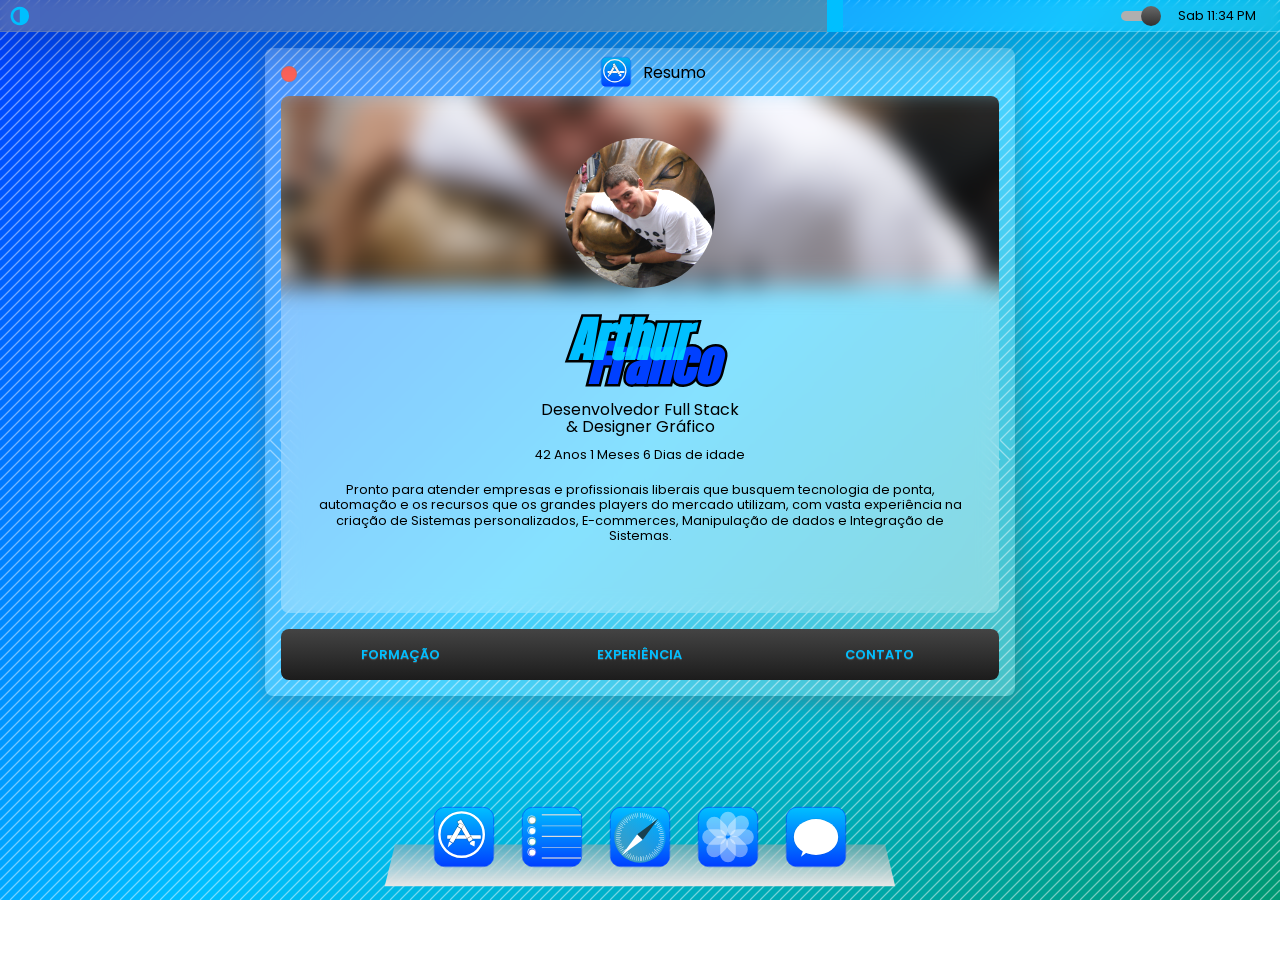
==== commit 16da83f2: "upload" ====
--- a/index.html
+++ b/index.html
@@ -1,35 +1,33 @@
 <!DOCTYPE html>
 <html lang="en">
 <head>
-    <meta charset="UTF-8">
-    <meta http-equiv="X-UA-Compatible" content="IE=edge">
-    <meta name="viewport" content="width=device-width, initial-scale=1.0">
-    <title>{ARTHUR/DEV} Desenvolvedor de Sistemas e Criação de Sites</title>
-    <link rel="shortcut icon" href="assets/img/favicons/favicon.ico" type="image/x-icon">
-    <script src="https://cdnjs.cloudflare.com/ajax/libs/jquery/2.1.3/jquery.min.js"></script>
-    <link rel="stylesheet" href="https://unicons.iconscout.com/release/v4.0.0/css/line.css"> 
-    <link rel="stylesheet" href="https://use.fontawesome.com/releases/v5.2.0/css/all.css">
-    <link href="https://cdn.jsdelivr.net/npm/bootstrap@5.1.3/dist/css/bootstrap.min.css" rel="stylesheet" integrity="sha384-1BmE4kWBq78iYhFldvKuhfTAU6auU8tT94WrHftjDbrCEXSU1oBoqyl2QvZ6jIW3" crossorigin="anonymous">
-    <script src="https://cdn.jsdelivr.net/npm/bootstrap@5.1.3/dist/js/bootstrap.bundle.min.js" integrity="sha384-ka7Sk0Gln4gmtz2MlQnikT1wXgYsOg+OMhuP+IlRH9sENBO0LRn5q+8nbTov4+1p" crossorigin="anonymous"></script>
-    <script src="https://cdnjs.cloudflare.com/ajax/libs/bodymovin/5.5.3/lottie_svg.min.js"></script>
-    <link rel="stylesheet" href="./assets/css/icones-macos.css">
-    <link rel="stylesheet" href="./assets/css/style-macosx.css">
-
-        <!--METASEO-->        
-        <meta name="author" content="Arthur Franco">
-        <meta name="keywords" content="Criação de sites, Ecommerce, Sistemas, Wordpress, HTML, CSS">
-        <meta name="description" content="Programador e designer gráfico, freelancer com mais de 10 anos de experiência. Especialista em criação de sites e sistemas com design unico. Confira meu portfólio." />
-        <!-- Thumb compartilhamento link-->
-
-        <!-- Global site tag (gtag.js) - Google Analytics -->
-        <script async src="https://www.googletagmanager.com/gtag/js?id=UA-217293564-1"></script>
-        <script>
-            window.dataLayer = window.dataLayer || [];
-            function gtag(){dataLayer.push(arguments);}
-            gtag('js', new Date());
-            gtag('config', 'UA-217293564-1');
-        </script>
-        <!--FIM ANALYTICS-->
+  <meta charset="UTF-8">
+  <meta http-equiv="X-UA-Compatible" content="IE=edge">
+  <meta name="viewport" content="width=device-width, initial-scale=1.0">
+  <title>{ARTHUR/DEV} Desenvolvedor de Sistemas e Criação de Sites</title>
+  <link rel="shortcut icon" href="assets/img/favicons/favicon.ico" type="image/x-icon">
+  <script src="https://cdnjs.cloudflare.com/ajax/libs/jquery/2.1.3/jquery.min.js"></script>
+  <link rel="stylesheet" href="https://unicons.iconscout.com/release/v4.0.0/css/line.css"> 
+  <link rel="stylesheet" href="https://use.fontawesome.com/releases/v5.2.0/css/all.css">
+  <link href="https://cdn.jsdelivr.net/npm/bootstrap@5.1.3/dist/css/bootstrap.min.css" rel="stylesheet" integrity="sha384-1BmE4kWBq78iYhFldvKuhfTAU6auU8tT94WrHftjDbrCEXSU1oBoqyl2QvZ6jIW3" crossorigin="anonymous">
+  <script src="https://cdn.jsdelivr.net/npm/bootstrap@5.1.3/dist/js/bootstrap.bundle.min.js" integrity="sha384-ka7Sk0Gln4gmtz2MlQnikT1wXgYsOg+OMhuP+IlRH9sENBO0LRn5q+8nbTov4+1p" crossorigin="anonymous"></script>
+  <script src="https://cdnjs.cloudflare.com/ajax/libs/bodymovin/5.5.3/lottie_svg.min.js"></script>
+  <link rel="stylesheet" href="./assets/css/icones-macos.css">
+  <link rel="stylesheet" href="./assets/css/style-macosx.css">
+  <!--METASEO-->        
+  <meta name="author" content="Arthur Franco">
+  <meta name="keywords" content="Criação de sites, Ecommerce, Sistemas, Wordpress, HTML, CSS">
+  <meta name="description" content="Programador e designer gráfico, freelancer com mais de 10 anos de experiência. Especialista em criação de sites e sistemas com design unico. Confira meu portfólio." />
+  <!-- Thumb compartilhamento link em sociais-->
+  <!-- Global site tag (gtag.js) - Google Analytics -->
+  <script async src="https://www.googletagmanager.com/gtag/js?id=UA-217293564-1"></script>
+  <script>
+    window.dataLayer = window.dataLayer || [];
+    function gtag(){dataLayer.push(arguments);}
+    gtag('js', new Date());
+    gtag('config', 'UA-217293564-1');
+  </script>
+  <!--FIM ANALYTICS-->
 </head>
 <body class="texto-light">
 <header class="cabecalho flex horiz">     
@@ -154,157 +152,152 @@
     </div> 
   </div>     
 </section>
-
 <section class="center flex alinha" style="margin-top: 3rem;" id="habilidades-secao">
-    <div class="cartao alinha flex" id="habilidades">
-        <div class="header-transp flex horiz">
-            <div class="btn-fechar"></div>
-            <div class="icon reminders diminui-janela">
-              <span class="list-item i1"></span>
-              <span class="list-item i2"></span>
-              <span class="list-item i3"></span>
-              <span class="list-item i4"></span>
-            </div>
-            <h2 class="titulo-header">Habilidades</h2>
-        </div>           
-        <div class="cartaodentro flex alinha glass" style="margin-bottom: 1rem;">
-            <div class="skillscabecalho">
-                <div class="formataskills">
-                  <header class="hero hero--map gps-bg">	
-                    <div class="gps-bg__guts">
-                      <div class="gps-bg__bg"></div>
-                      <div class="gps-bg__route"></div>
-                      <div class="gps-bg__marker"></div>
-                    </div>                 
-                    <h1 class="hero__title">
-                      Uma base sólida em sites, Ecommerce, Wordpress, dominio em Html, CSS e edição de imagens.<br>
-                      No momento me especializando em Javascript e banco de dados para atingir a stack MERN:<br>
-                      "MongoDB + Express + React + Node.JS"
-                    </h1>                    
-                  </header>
-                </div>
-                <div class="completo flex">
-                    <div class="botaocinza trigger-linguagens ativa-bt">Linguagens</div>
-                    <div class="botaocinza trigger-softwares ativa-bt">Softwares</div>
-                    <div class="botaocinza trigger-design ativa-bt">Design</div>
-                </div>   
-            </div>       
-            <div class="conteudo">
-                <div id="linguagens" class="boxhabilidades">
-                    <div class="flex">
-                        <div class="descricao-titulo">Linguagens</div>
-                        <div class="descricao">
-                            <div class="flex linha">
-                                <div class="metade"><img src="assets/img/logos/html_5.png" alt="" class="logos">HTML5</div>
-                                <div class="metade"><div class="barradeprogresso" style="width: 100%;"></div></div>
-                            </div>
-                            <div class="flex linha">
-                                <div class="metade"><img src="assets/img/logos/css_3.png" alt="" class="logos">CSS<i class="uil uil-angle-down"></i></div>
-                                <div class="metade"><div class="barradeprogresso" style="width: 90%;"></div></div>
-                            </div>
-                            <div class="flex linha">
-                                <div class="metade"><i class="uil uil-angle-right" style="margin-left:1rem"></i><img src="assets/img/logos/sass.png" alt="" class="logos">Sass/Scss</div>
-                                <div class="metade"><div class="barradeprogresso" style="width: 90%;"></div></progress></div>
-                            </div>
-                            <div class="flex linha">
-                                <div class="metade"><i class="uil uil-angle-right" style="margin-left:1rem"></i><img src="assets/img/logos/bootstrap.png" alt="" class="logos">Bootstrap</div>
-                                <div class="metade"><div class="barradeprogresso" style="width: 80%;"></div></div>
-                            </div>
-                                <div class="flex linha">
-                                    <div class="metade"><i class="uil uil-angle-right" style="margin-left:1rem"></i><img src="assets/img/logos/tailwindcss.png" alt="" class="logos">Tailwind.css</div>
-                                    <div class="metade"><div class="barradeprogresso" style="width: 70%;"></div></progress></div>
-                                </div>
-                                <div class="flex linha">
-                                    <div class="metade"><img src="assets/img/logos/js.png" alt="" class="logos">JAVASCRIPT<i class="uil uil-angle-down"></i></div>
-                                    <div class="metade"><div class="barradeprogresso" style="width: 70%;"></div></div>
-                                </div>
-                                <div class="flex linha">
-                                    <div class="metade"><i class="uil uil-angle-right" style="margin-left:1rem"></i><img src="assets/img/logos/jquery.png" alt="" class="logos">JQuery</div>
-                                    <div class="metade"><div class="barradeprogresso" style="width: 70%;"></div></div>
-                                </div>
-                                <div class="flex linha">
-                                    <div class="metade"><i class="uil uil-angle-right" style="margin-left:1rem"></i><img src="assets/img/logos/react.png" alt="" class="logos">React</div>
-                                    <div class="metade"><div class="barradeprogresso" style="width: 40%;"></div></div>
-                                </div>
-                                <div class="flex linha">
-                                    <div class="metade"><i class="uil uil-angle-right" style="margin-left:1rem"></i><img src="assets/img/logos/threejs.png" alt="" class="logos">Three.Js</div>
-                                    <div class="metade"><div class="barradeprogresso" style="width: 20%;"></div></div>
-                                </div>
-                                <div class="flex linha">
-                                  <div class="metade"><i class="uil uil-angle-right" style="margin-left:1rem"></i><img src="assets/img/logos/nodejs.png" alt="" class="logos">Node.Js (Backend)</div>
-                                  <div class="metade"><div class="barradeprogresso" style="width: 50%;"></div></div>
-                              </div>                                    
-                            </div>
-                        </div>
-                </div>
-                <div id="softwares" class="boxhabilidades">
-                        <div class="flex">
-                            <div class="descricao-titulo">Softwares</div>
-                            <div class="descricao">
-                                <div class="flex linha">
-                                    <div class="metade"><img src="./assets/img/logos/blender.png" alt="" class="logos ml5">Blender (3D)</div>
-                                    <div class="metade justdir">Desde 2022</div>
-                                </div>
-                                <div class="flex linha">
-                                    <div class="metade"><img src="./assets/img/logos/figma.png" alt="" class="logos ml5">Figma</div>
-                                    <div class="metade justdir">Desde 2020</div>
-                                </div>
-                                <div class="flex linha">
-                                  <div class="metade"><img src="./assets/img/logos/visualstudio.png" alt="" class="logos ml5">Visual Studio Code</div>
-                                  <div class="metade justdir">Desde 2019</div>
-                              </div>
-                                <div class="flex linha">
-                                    <div class="metade"><img src="./assets/img/logos/wordpresslogo.png" alt="" class="logos ml5">Wordpress / Woocommerce</div>
-                                    <div class="metade justdir">Desde 2014</div>
-                                </div>
-                                <div class="flex linha">
-                                  <div class="metade"><img src="./assets/img/logos/psd.png" alt="" class="logos ml5">Adobe Photoshop</div>
-                                  <div class="metade justdir">Desde 2003</div>
-                              </div>    
-                                <div class="flex linha">
-                                    <div class="metade"><img src="./assets/img/logos/flash.png" alt="" class="logos ml5">Flash 5</div>
-                                    <div class="metade justdir">2003 até 2009</div>
-                                </div>
-                                <div class="flex linha">
-                                    <div class="metade"><img src="./assets/img/logos/dreamweaver.png" alt="" class="logos ml5">Dreamweaver</div>
-                                    <div class="metade justdir">2003 até 2009</div>
-                                </div>                                      
-                            </div>
-                        </div>                        
-                </div>
-                <div id="design" class="boxhabilidades">
-                        <div class="flex">
-                            <div class="descricao-titulo">Design</div>
-                            <div class="descricao">
-                                <div class="flex linha">
-                                    <div class="metade"><i class="uil uil-graduation-cap fs15 ml5"></i></i>Formação</div>
-                                    <div class="metade">Designer Gráfico - Faculdade Belas Artes SP@2010</div>
-                                </div>
-                                <div class="flex linha">
-                                    <div class="metade"><i class="uil uil-bullseye fs15 ml5"></i></i>Foco em:</div>
-                                    <div class="metade">Interface moderna e responsiva de alta acessibilidade com foco na Experiência do usuário (UI/UX)</div>
-                                </div>
-                                <div class="flex linha">
-                                    <div class="metade"><i class="uil uil-palette fs15 ml5"></i></i>Identidade Visual</div>
-                                    <div class="metade">Elaboração e comprometimento com a marca do cliente</div>
-                                </div>
-                                <div class="flex linha">
-                                    <div class="metade"><i class="uil uil-image-resize-square fs15 ml5"></i></i>Manipulação de Imagens</div>
-                                    <div class="metade">Dominio em todo pacote Adobe na parte 2d e Figma na prototipagem de interfaces</div>
-                                </div>
-                                <div class="flex linha">
-                                  <div class="metade"><i class="uil uil-layers-alt fs15 ml5"></i></i>Animação Gráfica</div>
-                                  <div class="metade">Gráfico e interface com Js + CSS e interesse em mixar 3d com variáveis - Three.JS + Data (estudando)</div>
-                              </div>
-                            </div>
-                        </div>
-                </div>
-              </div>
+  <div class="cartao alinha flex" id="habilidades">
+    <div class="header-transp flex horiz">
+      <div class="btn-fechar"></div>
+      <div class="icon reminders diminui-janela">
+        <span class="list-item i1"></span>
+        <span class="list-item i2"></span>
+        <span class="list-item i3"></span>
+        <span class="list-item i4"></span>
+      </div>
+      <h2 class="titulo-header">Habilidades</h2>
+    </div>           
+    <div class="cartaodentro flex alinha glass" style="margin-bottom: 1rem;">
+      <div class="skillscabecalho">
+        <div class="formataskills">
+        <header class="hero hero--map gps-bg">	
+          <div class="gps-bg__guts">
+            <div class="gps-bg__bg"></div>
+            <div class="gps-bg__route"></div>
+            <div class="gps-bg__marker"></div>
+          </div>                 
+          <h1 class="hero__title"> Uma base sólida em sites, Ecommerce, Wordpress, dominio em Html, CSS e edição de imagens.<br>No momento me especializando em Javascript e banco de dados para atingir a stack MERN:<br>"MongoDB + Express + React + Node.JS"
+          </h1>                    
+        </header>
+      </div>
+      <div class="completo flex">
+        <div class="botaocinza trigger-linguagens ativa-bt">Linguagens</div>
+        <div class="botaocinza trigger-softwares ativa-bt">Softwares</div>
+        <div class="botaocinza trigger-design ativa-bt">Design</div>
+      </div>   
+    </div>       
+    <div class="conteudo">
+      <div id="linguagens" class="boxhabilidades">
+        <div class="flex">
+          <div class="descricao-titulo">Linguagens</div>
+            <div class="descricao">
+              <div class="flex linha">
+              <div class="metade"><img src="assets/img/logos/html_5.png" alt="" class="logos">HTML5</div>
+              <div class="metade"><div class="barradeprogresso" style="width: 100%;"></div></div>
+            </div>
+            <div class="flex linha">
+              <div class="metade"><img src="assets/img/logos/css_3.png" alt="" class="logos">CSS<i class="uil uil-angle-down"></i></div>
+              <div class="metade"><div class="barradeprogresso" style="width: 90%;"></div></div>
+            </div>
+            <div class="flex linha">
+              <div class="metade"><i class="uil uil-angle-right" style="margin-left:1rem"></i><img src="assets/img/logos/sass.png" alt="" class="logos">Sass/Scss</div>
+              <div class="metade"><div class="barradeprogresso" style="width: 90%;"></div></progress></div>
+            </div>
+            <div class="flex linha">
+              <div class="metade"><i class="uil uil-angle-right" style="margin-left:1rem"></i><img src="assets/img/logos/bootstrap.png" alt="" class="logos">Bootstrap</div>
+              <div class="metade"><div class="barradeprogresso" style="width: 80%;"></div></div>
+            </div>
+            <div class="flex linha">
+              <div class="metade"><i class="uil uil-angle-right" style="margin-left:1rem"></i><img src="assets/img/logos/tailwindcss.png" alt="" class="logos">Tailwind.css</div>
+              <div class="metade"><div class="barradeprogresso" style="width: 70%;"></div></progress></div>
+            </div>
+            <div class="flex linha">
+              <div class="metade"><img src="assets/img/logos/js.png" alt="" class="logos">JAVASCRIPT<i class="uil uil-angle-down"></i></div>
+              <div class="metade"><div class="barradeprogresso" style="width: 70%;"></div></div>
+            </div>
+            <div class="flex linha">
+              <div class="metade"><i class="uil uil-angle-right" style="margin-left:1rem"></i><img src="assets/img/logos/jquery.png" alt="" class="logos">JQuery</div>
+              <div class="metade"><div class="barradeprogresso" style="width: 70%;"></div></div>
+            </div>
+            <div class="flex linha">
+              <div class="metade"><i class="uil uil-angle-right" style="margin-left:1rem"></i><img src="assets/img/logos/react.png" alt="" class="logos">React</div>
+              <div class="metade"><div class="barradeprogresso" style="width: 40%;"></div></div>
+            </div>
+            <div class="flex linha">
+              <div class="metade"><i class="uil uil-angle-right" style="margin-left:1rem"></i><img src="assets/img/logos/threejs.png" alt="" class="logos">Three.Js</div>
+              <div class="metade"><div class="barradeprogresso" style="width: 20%;"></div></div>
+            </div>
+            <div class="flex linha">
+              <div class="metade"><i class="uil uil-angle-right" style="margin-left:1rem"></i><img src="assets/img/logos/nodejs.png" alt="" class="logos">Node.Js (Backend)</div>
+              <div class="metade"><div class="barradeprogresso" style="width: 50%;"></div></div>
+            </div>                                    
           </div>
         </div>
-    </div>      
+      </div>
+      <div id="softwares" class="boxhabilidades">
+        <div class="flex">
+          <div class="descricao-titulo">Softwares</div>
+            <div class="descricao">
+              <div class="flex linha">
+                <div class="metade"><img src="./assets/img/logos/blender.png" alt="" class="logos ml5">Blender (3D)</div>
+                <div class="metade justdir">Desde 2022</div>
+              </div>
+              <div class="flex linha">
+                <div class="metade"><img src="./assets/img/logos/figma.png" alt="" class="logos ml5">Figma</div>
+                <div class="metade justdir">Desde 2020</div>
+              </div>
+              <div class="flex linha">
+                <div class="metade"><img src="./assets/img/logos/visualstudio.png" alt="" class="logos ml5">Visual Studio Code</div>
+                <div class="metade justdir">Desde 2019</div>
+              </div>
+              <div class="flex linha">
+                <div class="metade"><img src="./assets/img/logos/wordpresslogo.png" alt="" class="logos ml5">Wordpress / Woocommerce</div>
+                <div class="metade justdir">Desde 2014</div>
+              </div>
+              <div class="flex linha">
+                <div class="metade"><img src="./assets/img/logos/psd.png" alt="" class="logos ml5">Adobe Photoshop</div>
+                <div class="metade justdir">Desde 2003</div>
+              </div>    
+              <div class="flex linha">
+                <div class="metade"><img src="./assets/img/logos/flash.png" alt="" class="logos ml5">Flash 5</div>
+                <div class="metade justdir">2003 até 2009</div>
+              </div>
+              <div class="flex linha">
+                <div class="metade"><img src="./assets/img/logos/dreamweaver.png" alt="" class="logos ml5">Dreamweaver</div>
+                <div class="metade justdir">2003 até 2009</div>
+              </div>                                      
+            </div>
+          </div>                        
+        </div>
+        <div id="design" class="boxhabilidades">
+          <div class="flex">
+            <div class="descricao-titulo">Design</div>
+            <div class="descricao">
+              <div class="flex linha">
+                <div class="metade"><i class="uil uil-graduation-cap fs15 ml5"></i></i>Formação</div>
+                <div class="metade">Designer Gráfico - Faculdade Belas Artes SP@2010</div>
+              </div>
+              <div class="flex linha">
+                <div class="metade"><i class="uil uil-bullseye fs15 ml5"></i></i>Foco em:</div>
+                <div class="metade">Interface moderna e responsiva de alta acessibilidade com foco na Experiência do usuário (UI/UX)</div>
+              </div>
+              <div class="flex linha">
+                <div class="metade"><i class="uil uil-palette fs15 ml5"></i></i>Identidade Visual</div>
+                <div class="metade">Elaboração e comprometimento com a marca do cliente</div>
+              </div>
+              <div class="flex linha">
+                <div class="metade"><i class="uil uil-image-resize-square fs15 ml5"></i></i>Manipulação de Imagens</div>
+                <div class="metade">Dominio em todo pacote Adobe na parte 2d e Figma na prototipagem de interfaces</div>
+              </div>
+              <div class="flex linha">
+                <div class="metade"><i class="uil uil-layers-alt fs15 ml5"></i></i>Animação Gráfica</div>
+                <div class="metade">Gráfico e interface com Js + CSS e interesse em mixar 3d com variáveis - Three.JS + Data (estudando)</div>
+              </div>
+            </div>
+          </div>
+        </div>
+      </div>
+    </div>
+  </div>
+</div>      
 </section>
-
 <section class="center flex alinha" style="margin-top: 3rem;" id="servicos-secao">
     <div class="cartao glass alinha flex" id="servicos">
         <div class="header-transp flex horiz" style="width: 100%; margin-left: 2rem; padding: 1rem; margin-right: 1rem;">
@@ -373,225 +366,221 @@
         </div>
     </div>      
 </section>
-
 <section class="center flex alinha" style="margin-top: 3rem;" id="portfolio-secao">
-    <div class="cartao glass alinha flex" id="portfolio">
-        <div class="header-transp flex horiz">
-            <div class="btn-fechar"></div>
-            <div class="icon photos diminui-janela">
-              <span class="fan f1"></span>
-              <span class="fan f2"></span>
-              <span class="fan f3"></span>
-              <span class="fan f4"></span>
-              <span class="fan f5"></span>
-              <span class="fan f6"></span>
-              <span class="fan f7"></span>
-              <span class="fan f8"></span>
-            </div>
-            <h2 class="titulo-header">Habilidades</h2>
-        </div>           
-            <div class="portfolio-slideshow targetDiv" id="div1" style="display: block">
-                <div id="carouselLoma" class="carousel slide" data-bs-ride="carousel">
-                    <div class="carousel-inner">
-                      <div class="carousel-item active">
-                        <img src="assets/img/portfolio/loma01.png" class="d-block w-100" alt="...">
-                      </div>
-                      <div class="carousel-item">
-                        <img src="assets/img/portfolio/loma02.png" class="d-block w-100" alt="...">
-                      </div>
-                      <div class="carousel-item">
-                        <img src="assets/img/portfolio/loma03.png" class="d-block w-100" alt="...">
-                      </div>
-                      <div class="carousel-item">
-                        <img src="assets/img/portfolio/loma04.png" class="d-block w-100" alt="...">
-                      </div>
-                    </div>
-                    <button class="carousel-control-prev" type="button" data-bs-target="#carouselLoma" data-bs-slide="prev">
-                      <span class="carousel-control-prev-icon" aria-hidden="true"></span>
-                      <span class="visually-hidden">Previous</span>
-                    </button>
-                    <button class="carousel-control-next" type="button" data-bs-target="#carouselLoma" data-bs-slide="next">
-                      <span class="carousel-control-next-icon" aria-hidden="true"></span>
-                      <span class="visually-hidden">Next</span>
-                    </button>
-                  </div>
-            </div>
-            <div class="portfolio-slideshow targetDiv" id="div2">
-                <div id="carouselFmmlr" class="carousel slide" data-bs-ride="carousel1">
-                    <div class="carousel-inner">
-                      <div class="carousel-item active">
-                        <img src="assets/img/portfolio/fmmlr01.png" class="d-block w-100" alt="...">
-                      </div>
-                      <div class="carousel-item">
-                        <img src="assets/img/portfolio/fmmlr02.png" class="d-block w-100" alt="...">
-                      </div>
-                      <div class="carousel-item">
-                        <img src="assets/img/portfolio/fmmlr03.png" class="d-block w-100" alt="...">
-                      </div>
-                      <div class="carousel-item">
-                        <img src="assets/img/portfolio/fmmlr04.png" class="d-block w-100" alt="...">
-                      </div>
-                    </div>
-                    <button class="carousel-control-prev" type="button" data-bs-target="#carouselFmmlr" data-bs-slide="prev">
-                      <span class="carousel-control-prev-icon" aria-hidden="true"></span>
-                      <span class="visually-hidden">Previous</span>
-                    </button>
-                    <button class="carousel-control-next" type="button" data-bs-target="#carouselFmmlr" data-bs-slide="next">
-                      <span class="carousel-control-next-icon" aria-hidden="true"></span>
-                      <span class="visually-hidden">Next</span>
-                    </button>
-                  </div>
-            </div>
-            <div class="portfolio-slideshow targetDiv" id="div3">
-                <div id="carouselGrow" class="carousel slide" data-bs-ride="carousel3">
-                    <div class="carousel-inner">
-                      <div class="carousel-item active">
-                        <img src="assets/img/portfolio/grow01.png" class="d-block w-100" alt="...">
-                      </div>
-                    </div>
-                    <button class="carousel-control-prev" type="button" data-bs-target="#carouselGrow" data-bs-slide="prev">
-                      <span class="carousel-control-prev-icon" aria-hidden="true"></span>
-                      <span class="visually-hidden">Previous</span>
-                    </button>
-                    <button class="carousel-control-next" type="button" data-bs-target="#carouselGrow" data-bs-slide="next">
-                      <span class="carousel-control-next-icon" aria-hidden="true"></span>
-                      <span class="visually-hidden">Next</span>
-                    </button>
-                  </div>
-            </div>
-            <div class="portfolio-slideshow targetDiv" id="div4">
-                <div id="carouselAroma" class="carousel slide" data-bs-ride="carousel4">
-                    <div class="carousel-inner">
-                      <div class="carousel-item active">
-                        <img src="assets/img/portfolio/aroma01.png" class="d-block w-100" alt="...">
-                      </div>
-                      <div class="carousel-item">
-                        <img src="assets/img/portfolio/aroma02.png" class="d-block w-100" alt="...">
-                      </div>
-                      <div class="carousel-item">
-                        <img src="assets/img/portfolio/aroma03.png" class="d-block w-100" alt="...">
-                      </div>
-                    </div>
-                    <button class="carousel-control-prev" type="button" data-bs-target="#carouselAroma" data-bs-slide="prev">
-                      <span class="carousel-control-prev-icon" aria-hidden="true"></span>
-                      <span class="visually-hidden">Previous</span>
-                    </button>
-                    <button class="carousel-control-next" type="button" data-bs-target="#carouselAroma" data-bs-slide="next">
-                      <span class="carousel-control-next-icon" aria-hidden="true"></span>
-                      <span class="visually-hidden">Next</span>
-                    </button>
-                  </div>
-            </div>
-            <div class="portfolio-slideshow targetDiv" id="div5">
-                <div id="carouselCais" class="carousel slide" data-bs-ride="carousel5">
-                    <div class="carousel-inner">
-                      <div class="carousel-item active">
-                        <img src="assets/img/portfolio/cais01.png" class="d-block w-100" alt="...">
-                      </div>
-                      <div class="carousel-item">
-                        <img src="assets/img/portfolio/cais02.png" class="d-block w-100" alt="...">
-                      </div>
-                    </div>
-                    <button class="carousel-control-prev" type="button" data-bs-target="#carouselCais" data-bs-slide="prev">
-                      <span class="carousel-control-prev-icon" aria-hidden="true"></span>
-                      <span class="visually-hidden">Previous</span>
-                    </button>
-                    <button class="carousel-control-next" type="button" data-bs-target="#carouselCais" data-bs-slide="next">
-                      <span class="carousel-control-next-icon" aria-hidden="true"></span>
-                      <span class="visually-hidden">Next</span>
-                    </button>
-                  </div>
-            </div>
-            <div class="portfolio-slideshow targetDiv" id="div6">
-                <div id="carouselLayout" class="carousel slide" data-bs-ride="carousel6">
-                    <div class="carousel-inner">
-                      <div class="carousel-item active">
-                        <img src="assets/img/fotos/screen-layouteventos.jpg" class="d-block w-100" alt="...">
-                      </div>
-                    </div>
-                    <button class="carousel-control-prev" type="button" data-bs-target="#carouselLayout" data-bs-slide="prev">
-                      <span class="carousel-control-prev-icon" aria-hidden="true"></span>
-                      <span class="visually-hidden">Previous</span>
-                    </button>
-                    <button class="carousel-control-next" type="button" data-bs-target="#carouselLayout" data-bs-slide="next">
-                      <span class="carousel-control-next-icon" aria-hidden="true"></span>
-                      <span class="visually-hidden">Next</span>
-                    </button>
-                  </div>
-            </div>
-            <div class="portfolio-slideshow targetDiv" id="div7">
-                <div id="carouselAlpha" class="carousel slide" data-bs-ride="carousel7">
-                    <div class="carousel-inner">
-                      <div class="carousel-item active">
-                        <img src="assets/img/fotos/screen-alphaboulder.jpg" class="d-block w-100" alt="...">
-                      </div>
-                    </div>
-                    <button class="carousel-control-prev" type="button" data-bs-target="#carouselAlpha" data-bs-slide="prev">
-                      <span class="carousel-control-prev-icon" aria-hidden="true"></span>
-                      <span class="visually-hidden">Previous</span>
-                    </button>
-                    <button class="carousel-control-next" type="button" data-bs-target="#carouselAlpha" data-bs-slide="next">
-                      <span class="carousel-control-next-icon" aria-hidden="true"></span>
-                      <span class="visually-hidden">Next</span>
-                    </button>
-                  </div>
-            </div>
-            <div class="portfolio-slideshow targetDiv" id="div8">
-                <div id="carouselEko" class="carousel slide" data-bs-ride="carousel8">
-                    <div class="carousel-inner">
-                      <div class="carousel-item active">
-                        <img src="assets/img/fotos/ekopuffs-screen.jpg" class="d-block w-100" alt="...">
-                      </div>
-                    </div>
-                    <button class="carousel-control-prev" type="button" data-bs-target="#carouselEko" data-bs-slide="prev">
-                      <span class="carousel-control-prev-icon" aria-hidden="true"></span>
-                      <span class="visually-hidden">Previous</span>
-                    </button>
-                    <button class="carousel-control-next" type="button" data-bs-target="#carouselEko" data-bs-slide="next">
-                      <span class="carousel-control-next-icon" aria-hidden="true"></span>
-                      <span class="visually-hidden">Next</span>
-                    </button>
-                  </div>
-            </div>
-
-            
-        <div class="menuportfolio mt1">
-            <div class="linha flex w100 showSingle" target="1">
-                <div class="metade"><img src="assets/img/portfolio/logo-loma.png" alt="" class="logos-port">Loma Advocacia</div>
-                <div class="metade justdir">SaaS</div>
-            </div>
-            <div class="linha flex w100 showSingle" target="2">
-                <div class="metade"><img src="assets/img/portfolio/logo-fmmlr.png" alt="" class="logos-port">Fmmlr Shop</div>
-                <div class="metade justdir">Ecommerce</div>
-            </div>
-            <div class="linha flex w100 showSingle" target="3">
-                <div class="metade"><img src="assets/img/portfolio/logo-growzero11.png" alt="" class="logos-port">GrowZer011</div>
-                <div class="metade justdir">Ecommerce</div>
-            </div>
-            <div class="linha flex w100 showSingle" target="4">
-                <div class="metade"><img src="assets/img/portfolio/logo-aromat.png" alt="" class="logos-port">Aromaterapia e Bem Estar</div>
-                <div class="metade justdir">Landing Page</div>
-            </div>
-            <div class="linha flex w100 showSingle" target="5">
-                <div class="metade"><img src="assets/img/portfolio/logo-caisp.png" alt="" class="logos-port">Cais Shop</div>
-                <div class="metade justdir">Ecommerce</div>
-            </div>
-            <div class="linha flex w100 showSingle" target="6">
-                <div class="metade"><img src="assets/img/portfolio/logo-layout.png" alt="" class="logos-port">Layout Eventos</div>
-                <div class="metade justdir">Site Institucional</div>
-            </div>
-            <div class="linha flex w100 showSingle" target="7">
-                <div class="metade"><img src="https://static.wixstatic.com/media/83d8d4_28f514b426a64813a1b2cc264f69665f~mv2.png/v1/fill/w_140,h_68,al_c,usm_0.66_1.00_0.01,enc_auto/83d8d4_28f514b426a64813a1b2cc264f69665f~mv2.png" alt="" class="logos-port">AlphaBoulder</div>
-                <div class="metade justdir">Ecommerce</div>
-            </div>
-            <div class="linha flex w100 showSingle" target="8">
-                <div class="metade"><img src="assets/img/portfolio/logo-eko.png" alt="" class="logos-port">EkoPuffs</div>
-                <div class="metade justdir">Ecommerce</div>
-            </div>
-        </div>  
+<div class="cartao glass alinha flex" id="portfolio">
+  <div class="header-transp flex horiz">
+    <div class="btn-fechar"></div>
+    <div class="icon photos diminui-janela">
+      <span class="fan f1"></span>
+      <span class="fan f2"></span>
+      <span class="fan f3"></span>
+      <span class="fan f4"></span>
+      <span class="fan f5"></span>
+      <span class="fan f6"></span>
+      <span class="fan f7"></span>
+      <span class="fan f8"></span>
+    </div>
+    <h2 class="titulo-header">Portfólio</h2>
+  </div>           
+  <div class="portfolio-slideshow targetDiv" id="div1" style="display: block">
+    <div id="carouselLoma" class="carousel slide" data-bs-ride="carousel">
+      <div class="carousel-inner">
+        <div class="carousel-item active">
+          <img src="assets/img/portfolio/loma01.webp" class="d-block w-100" alt="...">
+        </div>
+        <div class="carousel-item">
+          <img src="assets/img/portfolio/loma02.webp" class="d-block w-100" alt="...">
+        </div>
+        <div class="carousel-item">
+          <img src="assets/img/portfolio/loma03.webp" class="d-block w-100" alt="...">
+        </div>
+        <div class="carousel-item">
+          <img src="assets/img/portfolio/loma04.webp" class="d-block w-100" alt="...">
+        </div>
+      </div>
+      <button class="carousel-control-prev" type="button" data-bs-target="#carouselLoma" data-bs-slide="prev">
+        <span class="carousel-control-prev-icon" aria-hidden="true"></span>
+        <span class="visually-hidden">Previous</span>
+      </button>
+      <button class="carousel-control-next" type="button" data-bs-target="#carouselLoma" data-bs-slide="next">
+        <span class="carousel-control-next-icon" aria-hidden="true"></span>
+        <span class="visually-hidden">Next</span>
+      </button>
+    </div>
+  </div>
+  <div class="portfolio-slideshow targetDiv" id="div2">
+    <div id="carouselFmmlr" class="carousel slide" data-bs-ride="carousel1">
+      <div class="carousel-inner">
+        <div class="carousel-item active">
+          <img src="assets/img/portfolio/fmmlr01.webp" class="d-block w-100" alt="...">
+        </div>
+        <div class="carousel-item">
+          <img src="assets/img/portfolio/fmmlr02.webp" class="d-block w-100" alt="...">
+        </div>
+        <div class="carousel-item">
+          <img src="assets/img/portfolio/fmmlr03.webp" class="d-block w-100" alt="...">
+        </div>
+        <div class="carousel-item">
+          <img src="assets/img/portfolio/fmmlr04.webp" class="d-block w-100" alt="...">
+        </div>
+      </div>
+      <button class="carousel-control-prev" type="button" data-bs-target="#carouselFmmlr" data-bs-slide="prev">
+        <span class="carousel-control-prev-icon" aria-hidden="true"></span>
+        <span class="visually-hidden">Previous</span>
+      </button>
+      <button class="carousel-control-next" type="button" data-bs-target="#carouselFmmlr" data-bs-slide="next">
+        <span class="carousel-control-next-icon" aria-hidden="true"></span>
+        <span class="visually-hidden">Next</span>
+      </button>
+    </div>
+  </div>
+  <div class="portfolio-slideshow targetDiv" id="div3">
+    <div id="carouselGrow" class="carousel slide" data-bs-ride="carousel3">
+      <div class="carousel-inner">
+        <div class="carousel-item active">
+          <img src="assets/img/portfolio/grow01.webp" class="d-block w-100" alt="...">
+        </div>
+      </div>
+      <button class="carousel-control-prev" type="button" data-bs-target="#carouselGrow" data-bs-slide="prev">
+        <span class="carousel-control-prev-icon" aria-hidden="true"></span>
+        <span class="visually-hidden">Previous</span>
+      </button>
+      <button class="carousel-control-next" type="button" data-bs-target="#carouselGrow" data-bs-slide="next">
+        <span class="carousel-control-next-icon" aria-hidden="true"></span>
+        <span class="visually-hidden">Next</span>
+      </button>
+    </div>
+  </div>
+  <div class="portfolio-slideshow targetDiv" id="div4">
+    <div id="carouselAroma" class="carousel slide" data-bs-ride="carousel4">
+      <div class="carousel-inner">
+        <div class="carousel-item active">
+          <img src="assets/img/portfolio/aroma01.webp" class="d-block w-100" alt="...">
+        </div>
+        <div class="carousel-item">
+          <img src="assets/img/portfolio/aroma02.webp" class="d-block w-100" alt="...">
+        </div>
+        <div class="carousel-item">
+          <img src="assets/img/portfolio/aroma03.webp" class="d-block w-100" alt="...">
+        </div>
+      </div>
+      <button class="carousel-control-prev" type="button" data-bs-target="#carouselAroma" data-bs-slide="prev">
+        <span class="carousel-control-prev-icon" aria-hidden="true"></span>
+        <span class="visually-hidden">Previous</span>
+      </button>
+      <button class="carousel-control-next" type="button" data-bs-target="#carouselAroma" data-bs-slide="next">
+        <span class="carousel-control-next-icon" aria-hidden="true"></span>
+        <span class="visually-hidden">Next</span>
+      </button>
+    </div>
+  </div>
+  <div class="portfolio-slideshow targetDiv" id="div5">
+    <div id="carouselCais" class="carousel slide" data-bs-ride="carousel5">
+      <div class="carousel-inner">
+        <div class="carousel-item active">
+          <img src="assets/img/portfolio/cais01.webp" class="d-block w-100" alt="...">
+        </div>
+        <div class="carousel-item">
+          <img src="assets/img/portfolio/cais02.webp" class="d-block w-100" alt="...">
+        </div>
+      </div>
+      <button class="carousel-control-prev" type="button" data-bs-target="#carouselCais" data-bs-slide="prev">
+        <span class="carousel-control-prev-icon" aria-hidden="true"></span>
+        <span class="visually-hidden">Previous</span>
+      </button>
+      <button class="carousel-control-next" type="button" data-bs-target="#carouselCais" data-bs-slide="next">
+        <span class="carousel-control-next-icon" aria-hidden="true"></span>
+        <span class="visually-hidden">Next</span>
+      </button>
+    </div>
+  </div>
+  <div class="portfolio-slideshow targetDiv" id="div6">
+    <div id="carouselLayout" class="carousel slide" data-bs-ride="carousel6">
+      <div class="carousel-inner">
+        <div class="carousel-item active">
+          <img src="assets/img/portfolio/screen-layouteventos.webp" class="d-block w-100" alt="...">
+        </div>
+      </div>
+      <button class="carousel-control-prev" type="button" data-bs-target="#carouselLayout" data-bs-slide="prev">
+        <span class="carousel-control-prev-icon" aria-hidden="true"></span>
+        <span class="visually-hidden">Previous</span>
+      </button>
+      <button class="carousel-control-next" type="button" data-bs-target="#carouselLayout" data-bs-slide="next">
+        <span class="carousel-control-next-icon" aria-hidden="true"></span>
+        <span class="visually-hidden">Next</span>
+      </button>
+    </div>
+  </div>
+  <div class="portfolio-slideshow targetDiv" id="div7">
+    <div id="carouselAlpha" class="carousel slide" data-bs-ride="carousel7">
+      <div class="carousel-inner">
+        <div class="carousel-item active">
+          <img src="assets/img/portfolio/screen-alphaboulder.webp" class="d-block w-100" alt="...">
+        </div>
+      </div>
+      <button class="carousel-control-prev" type="button" data-bs-target="#carouselAlpha" data-bs-slide="prev">
+        <span class="carousel-control-prev-icon" aria-hidden="true"></span>
+        <span class="visually-hidden">Previous</span>
+      </button>
+      <button class="carousel-control-next" type="button" data-bs-target="#carouselAlpha" data-bs-slide="next">
+        <span class="carousel-control-next-icon" aria-hidden="true"></span>
+        <span class="visually-hidden">Next</span>
+      </button>
+    </div>
+  </div>
+  <div class="portfolio-slideshow targetDiv" id="div8">
+    <div id="carouselEko" class="carousel slide" data-bs-ride="carousel8">
+        <div class="carousel-inner">
+          <div class="carousel-item active">
+            <img src="assets/img/portfolio/ekopuffs-screen.webp" class="d-block w-100" alt="...">
+          </div>
+        </div>
+        <button class="carousel-control-prev" type="button" data-bs-target="#carouselEko" data-bs-slide="prev">
+          <span class="carousel-control-prev-icon" aria-hidden="true"></span>
+          <span class="visually-hidden">Previous</span>
+        </button>
+        <button class="carousel-control-next" type="button" data-bs-target="#carouselEko" data-bs-slide="next">
+          <span class="carousel-control-next-icon" aria-hidden="true"></span>
+          <span class="visually-hidden">Next</span>
+        </button>
+      </div>
+    </div>            
+    <div class="menuportfolio mt1">
+      <div class="linha flex w100 showSingle" target="1">
+        <div class="metade"><img src="assets/img/portfolio/logo-loma.webp" alt="" class="logos-port">Loma Advocacia</div>
+          <div class="metade justdir">SaaS</div>
+        </div>
+        <div class="linha flex w100 showSingle" target="2">
+          <div class="metade"><img src="assets/img/portfolio/logo-fmmlr.webp" alt="" class="logos-port">Fmmlr Shop</div>
+          <div class="metade justdir">Ecommerce</div>
+        </div>
+        <div class="linha flex w100 showSingle" target="3">
+          <div class="metade"><img src="assets/img/portfolio/logo-growzero11.webp" alt="" class="logos-port">GrowZer011</div>
+          <div class="metade justdir">Ecommerce</div>
+        </div>
+        <div class="linha flex w100 showSingle" target="4">
+          <div class="metade"><img src="assets/img/portfolio/logo-aromat.webp" alt="" class="logos-port">Aromaterapia e Bem Estar</div>
+          <div class="metade justdir">Landing Page</div>
+        </div>
+        <div class="linha flex w100 showSingle" target="5">
+          <div class="metade"><img src="assets/img/portfolio/logo-caisp.webp" alt="" class="logos-port">Cais Shop</div>
+          <div class="metade justdir">Ecommerce</div>
+        </div>
+        <div class="linha flex w100 showSingle" target="6">
+          <div class="metade"><img src="assets/img/portfolio/logo-layout.webp" alt="" class="logos-port">Layout Eventos</div>
+          <div class="metade justdir">Site Institucional</div>
+        </div>
+        <div class="linha flex w100 showSingle" target="7">
+          <div class="metade"><img src="https://static.wixstatic.com/media/83d8d4_28f514b426a64813a1b2cc264f69665f~mv2.png/v1/fill/w_140,h_68,al_c,usm_0.66_1.00_0.01,enc_auto/83d8d4_28f514b426a64813a1b2cc264f69665f~mv2.png" alt="" class="logos-port">AlphaBoulder</div>
+          <div class="metade justdir">Ecommerce</div>
+        </div>
+        <div class="linha flex w100 showSingle" target="8">
+          <div class="metade"><img src="assets/img/portfolio/logo-eko.webp" alt="" class="logos-port">EkoPuffs</div>
+          <div class="metade justdir">Ecommerce</div>
+          </div>
+      </div>  
     </div>      
 </section>
-
 <section class="center flex alinha" style="margin-top: 3rem;" id="contato-secao">
     <div class="cartao glass alinha flex" id="contato">
         <div class="header-transp flex horiz">
@@ -639,72 +628,69 @@
         </div>
     </div>      
 </section>
-
 <div class="sobrepoe"></div>
 <canvas id="canvas"></canvas>
-<script src="./assets/js/linhas.js"></script>
-
 </main>
 <footer>
-    <ul>
-        <li data-title="Resumo" href="javascript:;" class="modal-sobremim">
-          <div class="icon appstore diminui">
-            <span class="picto">
-              <span class="pencil"></span>
-              <span class="crayon"></span>
-            </span>
-          </div>
-        </li>
-        <li data-title="Habilidades" href="javascript:;" class="modal-habilidades">
-          <div class="icon reminders diminui">
-            <span class="list-item i1"></span>
-            <span class="list-item i2"></span>
-            <span class="list-item i3"></span>
-            <span class="list-item i4"></span>
-          </div>
-        </li>
-        <li data-title="Serviços" href="javascript:;" class="modal-servicos">
-          <div class="icon safari diminui">
-            <span class="compass">
-              <span class="scale">
-                <span class="line l1"></span>
-                <span class="line l2"></span>
-                <span class="line l3"></span>
-                <span class="line l4"></span>
-                <span class="line l5"></span>
-                <span class="line l6"></span>
-                <span class="line l7"></span>
-                <span class="line l8"></span>
-                <span class="line l9"></span>
-                <span class="line l10 s"></span>
-                <span class="line l11 s"></span>
-                <span class="line l12 s"></span>
-                <span class="line l13 s"></span>
-                <span class="line l14 s"></span>
-                <span class="line l15 s"></span>
-                <span class="line l16 s"></span>
-                <span class="line l17 s"></span>
-                <span class="line l18 s"></span>					
-              </span>
-            </span>
-          </div>
-        </li>
-        <li data-title="Portfólio" href="javascript:;" class="modal-portfolio">
-          <div class="icon photos diminui">
-            <span class="fan f1"></span>
-            <span class="fan f2"></span>
-            <span class="fan f3"></span>
-            <span class="fan f4"></span>
-            <span class="fan f5"></span>
-            <span class="fan f6"></span>
-            <span class="fan f7"></span>
-            <span class="fan f8"></span>
-          </div>
-        </li>
-        <li data-title="Contato" href="javascript:;" class="modal-contato">
-          <div class="icon messages diminui"></div>
-        </li>
-    </ul>
+  <ul>
+    <li data-title="Resumo" href="javascript:;" class="modal-sobremim">
+      <div class="icon appstore diminui">
+        <span class="picto">
+          <span class="pencil"></span>
+          <span class="crayon"></span>
+        </span>
+      </div>
+    </li>
+    <li data-title="Habilidades" href="javascript:;" class="modal-habilidades">
+      <div class="icon reminders diminui">
+        <span class="list-item i1"></span>
+        <span class="list-item i2"></span>
+        <span class="list-item i3"></span>
+        <span class="list-item i4"></span>
+      </div>
+    </li>
+    <li data-title="Serviços" href="javascript:;" class="modal-servicos">
+      <div class="icon safari diminui">
+        <span class="compass">
+          <span class="scale">
+            <span class="line l1"></span>
+            <span class="line l2"></span>
+            <span class="line l3"></span>
+            <span class="line l4"></span>
+            <span class="line l5"></span>
+            <span class="line l6"></span>
+            <span class="line l7"></span>
+            <span class="line l8"></span>
+            <span class="line l9"></span>
+            <span class="line l10 s"></span>
+            <span class="line l11 s"></span>
+            <span class="line l12 s"></span>
+            <span class="line l13 s"></span>
+            <span class="line l14 s"></span>
+            <span class="line l15 s"></span>
+            <span class="line l16 s"></span>
+            <span class="line l17 s"></span>
+            <span class="line l18 s"></span>					
+          </span>
+        </span>
+      </div>
+    </li>
+    <li data-title="Portfólio" href="javascript:;" class="modal-portfolio">
+      <div class="icon photos diminui">
+        <span class="fan f1"></span>
+        <span class="fan f2"></span>
+        <span class="fan f3"></span>
+        <span class="fan f4"></span>
+        <span class="fan f5"></span>
+        <span class="fan f6"></span>
+        <span class="fan f7"></span>
+        <span class="fan f8"></span>
+      </div>
+    </li>
+    <li data-title="Contato" href="javascript:;" class="modal-contato">
+      <div class="icon messages diminui"></div>
+    </li>
+  </ul>
 </footer>    
 <script src="assets/js/gatilhos.js"></script>
 <script src="assets/js/idade.js"></script>
--- a/assets/css/style-macosx.css
+++ b/assets/css/style-macosx.css
@@ -736,7 +736,7 @@
 }
 
 .fotosobre {
-  background-image: url(/assets/img/fotos/eu-dow.png);
+  background-image: url("/assets/img/fotos/eu-dow.png");
   background-position: center;
   background-size: cover;
   width: 150px;
@@ -1439,7 +1439,7 @@
   display: inline-block;
   height: 4.4em;
   left: 50%;
-  min-width: 450px;
+  min-width: 500px;
   padding: 0 10px;
   -webkit-perspective: 1000px;
           perspective: 1000px;
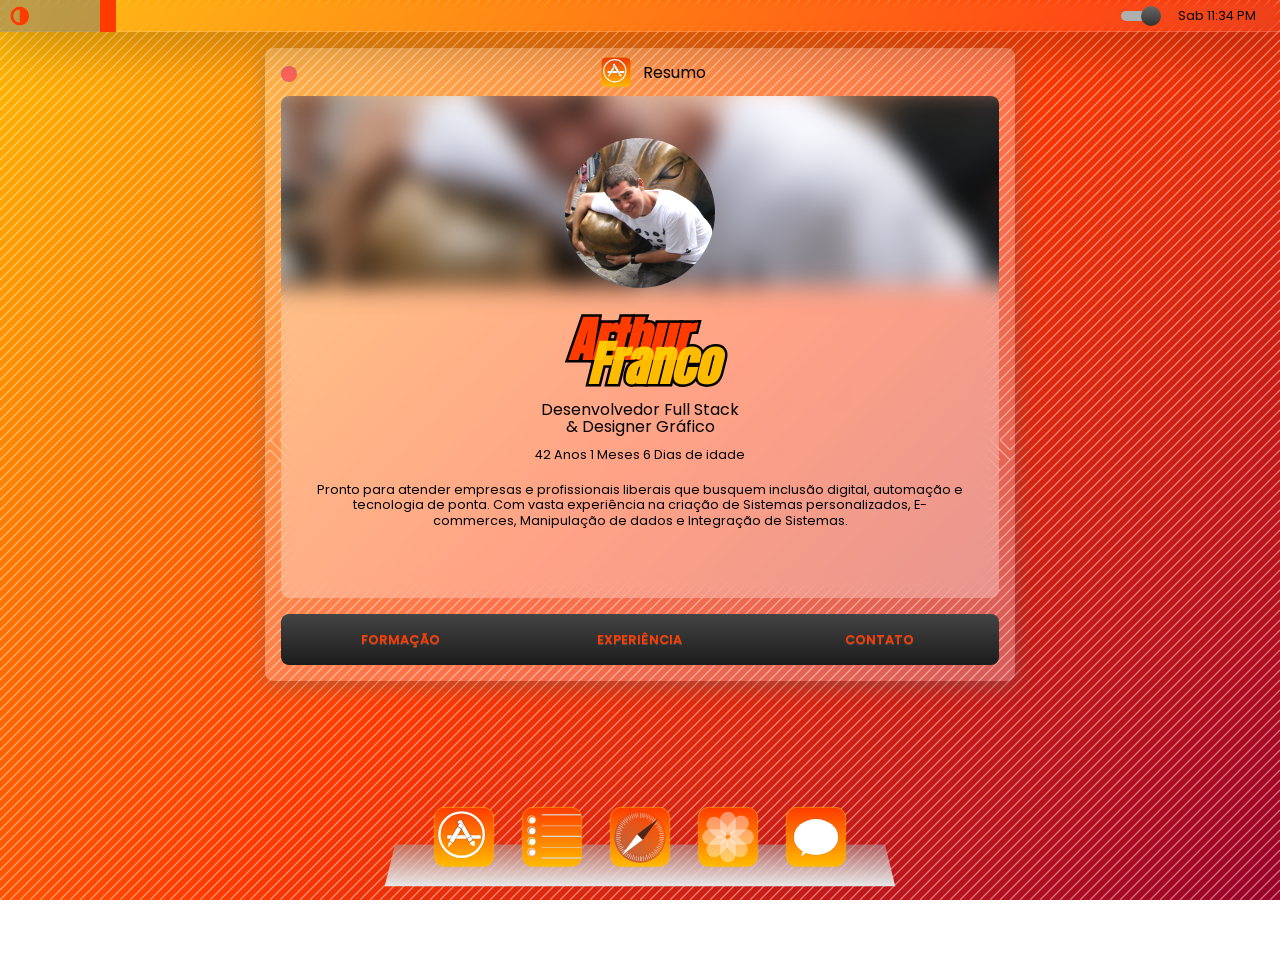
==== commit e0bfee06: "update" ====
--- a/index.html
+++ b/index.html
@@ -5,6 +5,7 @@
   <meta http-equiv="X-UA-Compatible" content="IE=edge">
   <meta name="viewport" content="width=device-width, initial-scale=1.0">
   <title>{ARTHUR/DEV} Desenvolvedor de Sistemas e Criação de Sites</title>
+
   <link rel="shortcut icon" href="assets/img/favicons/favicon.ico" type="image/x-icon">
   <script src="https://cdnjs.cloudflare.com/ajax/libs/jquery/2.1.3/jquery.min.js"></script>
   <link rel="stylesheet" href="https://unicons.iconscout.com/release/v4.0.0/css/line.css"> 
@@ -12,6 +13,7 @@
   <link href="https://cdn.jsdelivr.net/npm/bootstrap@5.1.3/dist/css/bootstrap.min.css" rel="stylesheet" integrity="sha384-1BmE4kWBq78iYhFldvKuhfTAU6auU8tT94WrHftjDbrCEXSU1oBoqyl2QvZ6jIW3" crossorigin="anonymous">
   <script src="https://cdn.jsdelivr.net/npm/bootstrap@5.1.3/dist/js/bootstrap.bundle.min.js" integrity="sha384-ka7Sk0Gln4gmtz2MlQnikT1wXgYsOg+OMhuP+IlRH9sENBO0LRn5q+8nbTov4+1p" crossorigin="anonymous"></script>
   <script src="https://cdnjs.cloudflare.com/ajax/libs/bodymovin/5.5.3/lottie_svg.min.js"></script>
+  
   <link rel="stylesheet" href="./assets/css/icones-macos.css">
   <link rel="stylesheet" href="./assets/css/style-macosx.css">
   <!--METASEO-->        
@@ -81,7 +83,7 @@
           <div class="mb1" id="age_container">
           <span id="exact_age">Age</span>
         </div>
-        <h3 class="lateral">Pronto para atender empresas e profissionais liberais que busquem tecnologia de ponta, automação e os recursos que os grandes players do mercado utilizam, com vasta experiência na criação de Sistemas personalizados, E-commerces, Manipulação de dados e Integração de Sistemas.
+        <h3 class="lateral">Pronto para atender empresas e profissionais liberais que busquem inclusão digital, automação e tecnologia de ponta. Com vasta experiência na criação de Sistemas personalizados, E-commerces, Manipulação de dados e Integração de Sistemas.
            </h3>
         <div class="sociais mb1 mt1">                                   
           <a href="https://www.linkedin.com/in/arthur-franco-dev" target="_blank"><div class="linkedin"></div></a>
@@ -91,7 +93,7 @@
         <div id="formacao" class="desaparece">
           <div class="tagline__container"><h2 class="tagline" data-title="FORMAÇÃO">FORMAÇÃO</h2></div> 
           <ul class="timeline">
-            <li class="event" data-date="2022">
+            <li class="event" data-date="2022 - 2023">
               <h2>FullStack MERN (Estudando no momento)</h2>
               <h3>Aplicações FullStack MERN (MongoDb + Express + React + Node) com alto desempenho.</h3>
             </li>
@@ -109,7 +111,7 @@
             </li>          
             <li class="event" data-date="2006 - 2010">              
               <h2>Designer Gráfico</h2>
-              <h3>Faculdade Belas Artes</h3>
+              <h3>Faculdade Belas Artes de São Paulo</h3>
             </li>
           </ul>
         </div>
@@ -119,7 +121,7 @@
             <li class="event" data-date="Desde 2016">
               <h2>Desenvolvedor Web - FullStack</h2>
               <h3>Freelancer</h3>
-              <h3>Após deixar a Engenharia Civil, decidi retornar a aréa e venho me especializando desde então.<br> Diversos sites e Ecommerces feitos, Html, Css e JavaScript com React (interface) e Node (backend) além de Dominio em Wordpress e outros CMS.</h3>
+              <h3>Após deixar a Engenharia Civil, retornei para aréa e venho me especializando desde então.<br> Diversos sites e Ecommerces feitos, Html, Css e JavaScript com React (interface) e Node (backend), dominio em Wordpress (+5 anos) e outros CMS.</h3>
             </li>
             <li class="event" data-date="2011 - 2015">
               <h2>Gerente de Obras</h2>
@@ -173,7 +175,7 @@
             <div class="gps-bg__route"></div>
             <div class="gps-bg__marker"></div>
           </div>                 
-          <h1 class="hero__title"> Uma base sólida em sites, Ecommerce, Wordpress, dominio em Html, CSS e edição de imagens.<br>No momento me especializando em Javascript e banco de dados para atingir a stack MERN:<br>"MongoDB + Express + React + Node.JS"
+          <h1 class="hero__title">Mais de 10 anos de experiência na criação de Sites, Ecommerce, Wordpress, dominio em Html, CSS e edição de imagens/pacote Adobe.<br>Me especializando em Javascript e banco de dados para atingir a stack MERN:<br>"MongoDB + Express + React + Node.JS"
           </h1>                    
         </header>
       </div>
@@ -194,19 +196,19 @@
             </div>
             <div class="flex linha">
               <div class="metade"><img src="assets/img/logos/css_3.png" alt="" class="logos">CSS<i class="uil uil-angle-down"></i></div>
-              <div class="metade"><div class="barradeprogresso" style="width: 90%;"></div></div>
-            </div>
-            <div class="flex linha">
-              <div class="metade"><i class="uil uil-angle-right" style="margin-left:1rem"></i><img src="assets/img/logos/sass.png" alt="" class="logos">Sass/Scss</div>
-              <div class="metade"><div class="barradeprogresso" style="width: 90%;"></div></progress></div>
+              <div class="metade"><div class="barradeprogresso" style="width: 100%;"></div></div>
+            </div>
+            <div class="flex linha">
+              <div class="metade"><i class="uil uil-angle-right" style="margin-left:1rem"></i><img src="assets/img/logos/sass.png" alt="" class="logos">Pré processadores: Sass/Scss</div>
+              <div class="metade"><div class="barradeprogresso" style="width: 100%;"></div></progress></div>
             </div>
             <div class="flex linha">
               <div class="metade"><i class="uil uil-angle-right" style="margin-left:1rem"></i><img src="assets/img/logos/bootstrap.png" alt="" class="logos">Bootstrap</div>
-              <div class="metade"><div class="barradeprogresso" style="width: 80%;"></div></div>
+              <div class="metade"><div class="barradeprogresso" style="width: 100%;"></div></div>
             </div>
             <div class="flex linha">
               <div class="metade"><i class="uil uil-angle-right" style="margin-left:1rem"></i><img src="assets/img/logos/tailwindcss.png" alt="" class="logos">Tailwind.css</div>
-              <div class="metade"><div class="barradeprogresso" style="width: 70%;"></div></progress></div>
+              <div class="metade"><div class="barradeprogresso" style="width: 100%;"></div></progress></div>
             </div>
             <div class="flex linha">
               <div class="metade"><img src="assets/img/logos/js.png" alt="" class="logos">JAVASCRIPT<i class="uil uil-angle-down"></i></div>
@@ -214,15 +216,15 @@
             </div>
             <div class="flex linha">
               <div class="metade"><i class="uil uil-angle-right" style="margin-left:1rem"></i><img src="assets/img/logos/jquery.png" alt="" class="logos">JQuery</div>
-              <div class="metade"><div class="barradeprogresso" style="width: 70%;"></div></div>
+              <div class="metade"><div class="barradeprogresso" style="width: 100%;"></div></div>
             </div>
             <div class="flex linha">
               <div class="metade"><i class="uil uil-angle-right" style="margin-left:1rem"></i><img src="assets/img/logos/react.png" alt="" class="logos">React</div>
-              <div class="metade"><div class="barradeprogresso" style="width: 40%;"></div></div>
+              <div class="metade"><div class="barradeprogresso" style="width: 50%;"></div></div>
             </div>
             <div class="flex linha">
               <div class="metade"><i class="uil uil-angle-right" style="margin-left:1rem"></i><img src="assets/img/logos/threejs.png" alt="" class="logos">Three.Js</div>
-              <div class="metade"><div class="barradeprogresso" style="width: 20%;"></div></div>
+              <div class="metade"><div class="barradeprogresso" style="width: 25%;"></div></div>
             </div>
             <div class="flex linha">
               <div class="metade"><i class="uil uil-angle-right" style="margin-left:1rem"></i><img src="assets/img/logos/nodejs.png" alt="" class="logos">Node.Js (Backend)</div>
@@ -634,7 +636,7 @@
 <footer>
   <ul>
     <li data-title="Resumo" href="javascript:;" class="modal-sobremim">
-      <div class="icon appstore diminui">
+      <div class="icon appstore diminui fundicone">
         <span class="picto">
           <span class="pencil"></span>
           <span class="crayon"></span>
@@ -642,7 +644,7 @@
       </div>
     </li>
     <li data-title="Habilidades" href="javascript:;" class="modal-habilidades">
-      <div class="icon reminders diminui">
+      <div class="icon reminders diminui fundicone">
         <span class="list-item i1"></span>
         <span class="list-item i2"></span>
         <span class="list-item i3"></span>
@@ -650,7 +652,7 @@
       </div>
     </li>
     <li data-title="Serviços" href="javascript:;" class="modal-servicos">
-      <div class="icon safari diminui">
+      <div class="icon safari diminui fundicone">
         <span class="compass">
           <span class="scale">
             <span class="line l1"></span>
@@ -676,7 +678,7 @@
       </div>
     </li>
     <li data-title="Portfólio" href="javascript:;" class="modal-portfolio">
-      <div class="icon photos diminui">
+      <div class="icon photos diminui fundicone">
         <span class="fan f1"></span>
         <span class="fan f2"></span>
         <span class="fan f3"></span>
@@ -688,7 +690,7 @@
       </div>
     </li>
     <li data-title="Contato" href="javascript:;" class="modal-contato">
-      <div class="icon messages diminui"></div>
+      <div class="icon messages diminui fundicone"></div>
     </li>
   </ul>
 </footer>    
--- a/assets/css/icones-macos.css
+++ b/assets/css/icones-macos.css
@@ -394,11 +394,6 @@
   background: linear-gradient(180deg, var(--primeira) 0%, var(--acentua) 100%);
 }
 
-.appstore:hover {
-  background: -webkit-gradient(linear, left top, left bottom, color-stop(50%, var(--acentua)), to(var(--acentua)));
-  background: linear-gradient(180deg, var(--acentua) 50%, var(--acentua) 100%);
-}
-
 .appstore:before {
   position: absolute;
   content: '';
@@ -537,4 +532,11 @@
   -webkit-transform: rotateZ(35deg) scaleX(0.5) scaleY(1.6);
           transform: rotateZ(35deg) scaleX(0.5) scaleY(1.6);
 }
+
+.fundicone:hover {
+  background: -webkit-gradient(linear, left top, left bottom, color-stop(50%, var(--primeiratransparente)), to(var(--acentua)));
+  background: linear-gradient(180deg, var(--primeiratransparente) 50%, var(--acentua) 100%);
+  -webkit-box-shadow: 5px 5px var(--primeiratransparente);
+          box-shadow: 5px 5px var(--primeiratransparente);
+}
 /*# sourceMappingURL=icones-macos.css.map */
--- a/assets/css/style-macosx.css
+++ b/assets/css/style-macosx.css
@@ -12,7 +12,7 @@
 
 :root {
   /* Hue da HSL */
-  --hue-color: 195;
+  --hue-color: 0;
   --hue-acentua: calc(var(--hue-color) + 30);
   --hue-diminui: calc(var(--hue-color) - 30);
   --acentua: hsl(var(--hue-acentua), 100%, 50%);
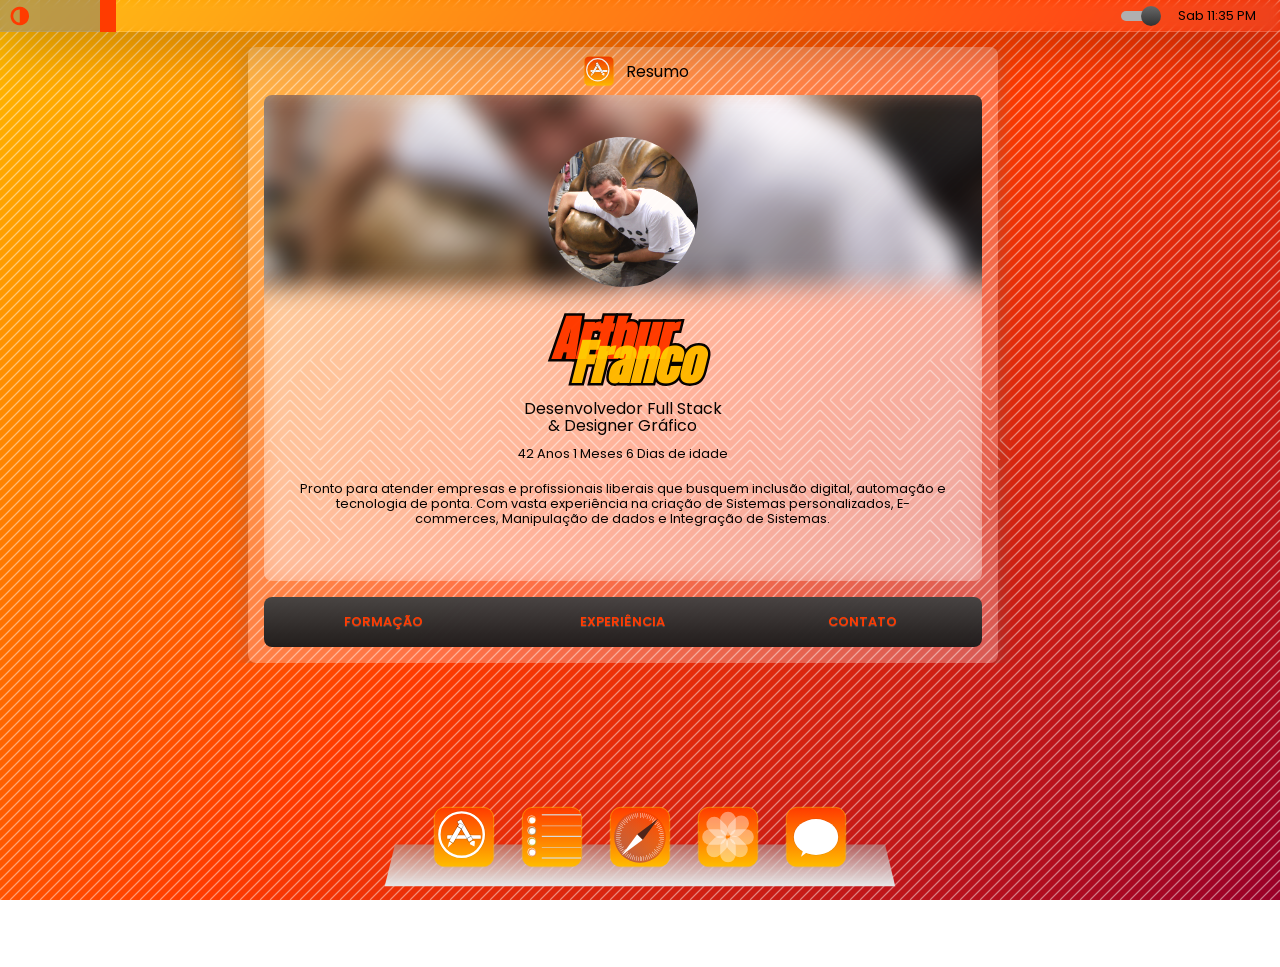
==== commit 61d6e311: "update sem threejs" ====
--- a/index.html
+++ b/index.html
@@ -15,7 +15,7 @@
   <script src="https://cdnjs.cloudflare.com/ajax/libs/bodymovin/5.5.3/lottie_svg.min.js"></script>
   
   <link rel="stylesheet" href="./assets/css/icones-macos.css">
-  <link rel="stylesheet" href="./assets/css/style-macosx.css">
+  <link rel="stylesheet" href="./assets/css/style-macos-novo.css">
   <!--METASEO-->        
   <meta name="author" content="Arthur Franco">
   <meta name="keywords" content="Criação de sites, Ecommerce, Sistemas, Wordpress, HTML, CSS">
@@ -46,21 +46,20 @@
   <div class="dropdown">
     <button class="btn btn-secondary dropdown-toggle menumobile" type="button" id="dropdownMenuButton2" data-bs-toggle="dropdown" aria-expanded="false">Menu</button>
     <ul class="dropdown-menu dropdown-menu-dark" aria-labelledby="dropdownMenuButton2">
-      <li><a class="dropdown-item active modal-sobremim" href="javascript:;">Resumo</a></li>
-      <li><a class="dropdown-item modal-habilidades" href="javascript:;">Habilidades</a></li>
-      <li><a class="dropdown-item modal-servicos" href="javascript:;">Serviços</a></li>
-      <li><a class="dropdown-item modal-portfolio" href="javascript:;">Portfólio</a></li>
+      <li><a class="dropdown-item mostraJanela" target="1">Resumo</a></li>
+      <li><a class="dropdown-item mostraJanela" target="2">Habilidades</a></li>
+      <li><a class="dropdown-item modal-servicos mostraJanela" target="3">Serviços</a></li>
+      <li><a class="dropdown-item modal-portfolio mostraJanela" target="4">Portfólio</a></li>
       <li><hr class="dropdown-divider"></li>
-      <li><a class="dropdown-item modal-contato" href="javascript:;">Contato</a></li>
+      <li><a class="dropdown-item modal-contato mostraJanela" target="5">Contato</a></li>
     </ul>
   </div>
 </header>
 <main>
-<section class="center flex alinha mostrar" style="margin-top: 3rem;" id="sobremim-secao">
-  <div class="cartao alinha flex mostrar" id="sobremim">
+<section class="center flex alinha alvojanela" style="margin-top: 3rem" id="janela1">
+  <div class="cartao alinha flex ">
     <div class="header-transp flex horiz">
-      <div class="btn-fechar"></div>
-      <div class="icon appstore diminui-janela">
+        <div class="icon appstore diminui-janela">
         <span class="picto">
           <span class="pencil"></span>
           <span class="crayon"></span>
@@ -154,10 +153,9 @@
     </div> 
   </div>     
 </section>
-<section class="center flex alinha" style="margin-top: 3rem;" id="habilidades-secao">
-  <div class="cartao alinha flex" id="habilidades">
+<section class="center flex alinha alvojanela" style="margin-top: 3rem" id="janela2">
+  <div class="cartao alinha flex">
     <div class="header-transp flex horiz">
-      <div class="btn-fechar"></div>
       <div class="icon reminders diminui-janela">
         <span class="list-item i1"></span>
         <span class="list-item i2"></span>
@@ -166,7 +164,7 @@
       </div>
       <h2 class="titulo-header">Habilidades</h2>
     </div>           
-    <div class="cartaodentro flex alinha glass" style="margin-bottom: 1rem;">
+    <div class="cartaodentro flex alinha glass" style="margin-bottom: 1rem">
       <div class="skillscabecalho">
         <div class="formataskills">
         <header class="hero hero--map gps-bg">	
@@ -300,7 +298,7 @@
   </div>
 </div>      
 </section>
-<section class="center flex alinha" style="margin-top: 3rem;" id="servicos-secao">
+<section class="center flex alinha alvojanela" style="margin-top: 3rem;" id="janela3">
     <div class="cartao glass alinha flex" id="servicos">
         <div class="header-transp flex horiz" style="width: 100%; margin-left: 2rem; padding: 1rem; margin-right: 1rem;">
             <div class="flex w100" style="align-items: center;">       
@@ -310,7 +308,6 @@
                 <i class="uil uil-home" style="margin-right: 0.5rem;"></i>/Servicos
                 </div>                
             </div>
-            <div class="btn-fechar"></div>
         </div>
         <div class="cartaodentro flex alinha" style="margin-bottom: 1rem;">
                 <div class="conteudo">
@@ -368,10 +365,9 @@
         </div>
     </div>      
 </section>
-<section class="center flex alinha" style="margin-top: 3rem;" id="portfolio-secao">
+<section class="center flex alinha alvojanela" style="margin-top: 3rem;" id="janela4">
 <div class="cartao glass alinha flex" id="portfolio">
   <div class="header-transp flex horiz">
-    <div class="btn-fechar"></div>
     <div class="icon photos diminui-janela">
       <span class="fan f1"></span>
       <span class="fan f2"></span>
@@ -385,7 +381,70 @@
     <h2 class="titulo-header">Portfólio</h2>
   </div>           
   <div class="portfolio-slideshow targetDiv" id="div1" style="display: block">
-    <div id="carouselLoma" class="carousel slide" data-bs-ride="carousel">
+    <div id="carouselMarquesi" class="carousel slide" data-bs-ride="carousel">
+      <div class="carousel-inner">
+        <div class="carousel-item active">
+          <img src="assets/img/portfolio/marquesi01.png" class="d-block w-100" alt="...">
+        </div>
+        <div class="carousel-item">
+          <img src="assets/img/portfolio/marquesi02.png" class="d-block w-100" alt="...">
+        </div>
+      </div>
+      <button class="carousel-control-prev" type="button" data-bs-target="#carouselMarquesi" data-bs-slide="prev">
+        <span class="carousel-control-prev-icon" aria-hidden="true"></span>
+        <span class="visually-hidden">Previous</span>
+      </button>
+      <button class="carousel-control-next" type="button" data-bs-target="#carouselMarquesi" data-bs-slide="next">
+        <span class="carousel-control-next-icon" aria-hidden="true"></span>
+        <span class="visually-hidden">Next</span>
+      </button>
+    </div>
+  </div>
+  <div class="portfolio-slideshow targetDiv" id="div2">
+    <div id="carouselLayout2" class="carousel slide" data-bs-ride="carousel2">
+      <div class="carousel-inner">
+        <div class="carousel-item active">
+          <img src="assets/img/portfolio/layoutnova01.png" class="d-block w-100" alt="...">
+        </div>
+        <div class="carousel-item">
+          <img src="assets/img/portfolio/layoutnova02.png" class="d-block w-100" alt="...">
+        </div>
+      </div>
+      <button class="carousel-control-prev" type="button" data-bs-target="#carouselLayout2" data-bs-slide="prev">
+        <span class="carousel-control-prev-icon" aria-hidden="true"></span>
+        <span class="visually-hidden">Previous</span>
+      </button>
+      <button class="carousel-control-next" type="button" data-bs-target="#carouselLayout2" data-bs-slide="next">
+        <span class="carousel-control-next-icon" aria-hidden="true"></span>
+        <span class="visually-hidden">Next</span>
+      </button>
+    </div>
+  </div>  
+  <div class="portfolio-slideshow targetDiv" id="div3">
+    <div id="carouselPlanoa" class="carousel slide" data-bs-ride="carousel3">
+      <div class="carousel-inner">
+        <div class="carousel-item active">
+          <img src="assets/img/portfolio/planoa03.png" class="d-block w-100" alt="...">
+        </div>
+        <div class="carousel-item">
+          <img src="assets/img/portfolio/planoa01.png" class="d-block w-100" alt="...">
+        </div>
+        <div class="carousel-item">
+          <img src="assets/img/portfolio/planoa02.png" class="d-block w-100" alt="...">
+        </div>
+      </div>
+      <button class="carousel-control-prev" type="button" data-bs-target="#carouselPlanoa" data-bs-slide="prev">
+        <span class="carousel-control-prev-icon" aria-hidden="true"></span>
+        <span class="visually-hidden">Previous</span>
+      </button>
+      <button class="carousel-control-next" type="button" data-bs-target="#carouselPlanoa" data-bs-slide="next">
+        <span class="carousel-control-next-icon" aria-hidden="true"></span>
+        <span class="visually-hidden">Next</span>
+      </button>
+    </div>
+  </div>
+  <div class="portfolio-slideshow targetDiv" id="div4">
+    <div id="carouselLoma" class="carousel slide" data-bs-ride="carousel4">
       <div class="carousel-inner">
         <div class="carousel-item active">
           <img src="assets/img/portfolio/loma01.webp" class="d-block w-100" alt="...">
@@ -410,8 +469,8 @@
       </button>
     </div>
   </div>
-  <div class="portfolio-slideshow targetDiv" id="div2">
-    <div id="carouselFmmlr" class="carousel slide" data-bs-ride="carousel1">
+  <div class="portfolio-slideshow targetDiv" id="div5">
+    <div id="carouselFmmlr" class="carousel slide" data-bs-ride="carousel5">
       <div class="carousel-inner">
         <div class="carousel-item active">
           <img src="assets/img/portfolio/fmmlr01.webp" class="d-block w-100" alt="...">
@@ -436,25 +495,17 @@
       </button>
     </div>
   </div>
-  <div class="portfolio-slideshow targetDiv" id="div3">
-    <div id="carouselGrow" class="carousel slide" data-bs-ride="carousel3">
+  <div class="portfolio-slideshow targetDiv" id="div6">
+    <div id="carouselGrow" class="carousel slide" data-bs-ride="carousel6">
       <div class="carousel-inner">
         <div class="carousel-item active">
           <img src="assets/img/portfolio/grow01.webp" class="d-block w-100" alt="...">
         </div>
       </div>
-      <button class="carousel-control-prev" type="button" data-bs-target="#carouselGrow" data-bs-slide="prev">
-        <span class="carousel-control-prev-icon" aria-hidden="true"></span>
-        <span class="visually-hidden">Previous</span>
-      </button>
-      <button class="carousel-control-next" type="button" data-bs-target="#carouselGrow" data-bs-slide="next">
-        <span class="carousel-control-next-icon" aria-hidden="true"></span>
-        <span class="visually-hidden">Next</span>
-      </button>
-    </div>
-  </div>
-  <div class="portfolio-slideshow targetDiv" id="div4">
-    <div id="carouselAroma" class="carousel slide" data-bs-ride="carousel4">
+    </div>
+  </div>
+  <div class="portfolio-slideshow targetDiv" id="div7">
+    <div id="carouselAroma" class="carousel slide" data-bs-ride="carousel7">
       <div class="carousel-inner">
         <div class="carousel-item active">
           <img src="assets/img/portfolio/aroma01.webp" class="d-block w-100" alt="...">
@@ -476,8 +527,8 @@
       </button>
     </div>
   </div>
-  <div class="portfolio-slideshow targetDiv" id="div5">
-    <div id="carouselCais" class="carousel slide" data-bs-ride="carousel5">
+  <div class="portfolio-slideshow targetDiv" id="div8">
+    <div id="carouselCais" class="carousel slide" data-bs-ride="carousel8">
       <div class="carousel-inner">
         <div class="carousel-item active">
           <img src="assets/img/portfolio/cais01.webp" class="d-block w-100" alt="...">
@@ -496,97 +547,96 @@
       </button>
     </div>
   </div>
-  <div class="portfolio-slideshow targetDiv" id="div6">
-    <div id="carouselLayout" class="carousel slide" data-bs-ride="carousel6">
+  <div class="portfolio-slideshow targetDiv" id="div9">
+    <div id="carouselLayout" class="carousel slide" data-bs-ride="carousel9">
       <div class="carousel-inner">
         <div class="carousel-item active">
           <img src="assets/img/portfolio/screen-layouteventos.webp" class="d-block w-100" alt="...">
         </div>
       </div>
-      <button class="carousel-control-prev" type="button" data-bs-target="#carouselLayout" data-bs-slide="prev">
-        <span class="carousel-control-prev-icon" aria-hidden="true"></span>
-        <span class="visually-hidden">Previous</span>
-      </button>
-      <button class="carousel-control-next" type="button" data-bs-target="#carouselLayout" data-bs-slide="next">
-        <span class="carousel-control-next-icon" aria-hidden="true"></span>
-        <span class="visually-hidden">Next</span>
-      </button>
-    </div>
-  </div>
-  <div class="portfolio-slideshow targetDiv" id="div7">
-    <div id="carouselAlpha" class="carousel slide" data-bs-ride="carousel7">
+    </div>
+  </div>
+  <div class="portfolio-slideshow targetDiv" id="div10">
+    <div id="carouselAlpha" class="carousel slide" data-bs-ride="carousel10">
       <div class="carousel-inner">
         <div class="carousel-item active">
           <img src="assets/img/portfolio/screen-alphaboulder.webp" class="d-block w-100" alt="...">
         </div>
       </div>
-      <button class="carousel-control-prev" type="button" data-bs-target="#carouselAlpha" data-bs-slide="prev">
-        <span class="carousel-control-prev-icon" aria-hidden="true"></span>
-        <span class="visually-hidden">Previous</span>
-      </button>
-      <button class="carousel-control-next" type="button" data-bs-target="#carouselAlpha" data-bs-slide="next">
-        <span class="carousel-control-next-icon" aria-hidden="true"></span>
-        <span class="visually-hidden">Next</span>
-      </button>
-    </div>
-  </div>
-  <div class="portfolio-slideshow targetDiv" id="div8">
-    <div id="carouselEko" class="carousel slide" data-bs-ride="carousel8">
+    </div>
+  </div>
+  <div class="portfolio-slideshow targetDiv" id="div11">
+    <div id="carouselEko" class="carousel slide" data-bs-ride="carousel11">
         <div class="carousel-inner">
           <div class="carousel-item active">
             <img src="assets/img/portfolio/ekopuffs-screen.webp" class="d-block w-100" alt="...">
           </div>
         </div>
-        <button class="carousel-control-prev" type="button" data-bs-target="#carouselEko" data-bs-slide="prev">
-          <span class="carousel-control-prev-icon" aria-hidden="true"></span>
-          <span class="visually-hidden">Previous</span>
-        </button>
-        <button class="carousel-control-next" type="button" data-bs-target="#carouselEko" data-bs-slide="next">
-          <span class="carousel-control-next-icon" aria-hidden="true"></span>
-          <span class="visually-hidden">Next</span>
-        </button>
-      </div>
-    </div>            
+
+      </div>
+  </div>            
+
     <div class="menuportfolio mt1">
       <div class="linha flex w100 showSingle" target="1">
-        <div class="metade"><img src="assets/img/portfolio/logo-loma.webp" alt="" class="logos-port">Loma Advocacia</div>
+        <div class="metade"><img src="assets/img/portfolio/logo-marquesi.png" alt="" class="logos-port">Portal Marquesi</div>
           <div class="metade justdir">SaaS</div>
         </div>
-        <div class="linha flex w100 showSingle" target="2">
+
+      <div class="linha flex w100 showSingle" target="2">
+        <div class="metade"><img src="assets/img/portfolio/logo-layout.webp" alt="" class="logos-port">Layout Eventos 2.0</div>
+          <div class="metade justdir">Institucional</div>
+        </div>
+
+        <div class="linha flex w100 showSingle" target="3">
+          <div class="metade"><img src="assets/img/portfolio/logo-planoa.png" alt="" class="logos-port">Plano A - Contabilidade</div>
+            <div class="metade justdir">Institucional + Logotipo</div>
+        </div>
+
+          <div class="linha flex w100 showSingle" target="4">
+            <div class="metade"><img src="assets/img/portfolio/logo-loma.webp" alt="" class="logos-port">Loma Advocacia</div>
+              <div class="metade justdir">SaaS</div>
+          </div>
+
+        <div class="linha flex w100 showSingle" target="5">
           <div class="metade"><img src="assets/img/portfolio/logo-fmmlr.webp" alt="" class="logos-port">Fmmlr Shop</div>
           <div class="metade justdir">Ecommerce</div>
         </div>
-        <div class="linha flex w100 showSingle" target="3">
+
+        <div class="linha flex w100 showSingle" target="6">
           <div class="metade"><img src="assets/img/portfolio/logo-growzero11.webp" alt="" class="logos-port">GrowZer011</div>
           <div class="metade justdir">Ecommerce</div>
         </div>
-        <div class="linha flex w100 showSingle" target="4">
+
+        <div class="linha flex w100 showSingle" target="7">
           <div class="metade"><img src="assets/img/portfolio/logo-aromat.webp" alt="" class="logos-port">Aromaterapia e Bem Estar</div>
           <div class="metade justdir">Landing Page</div>
         </div>
-        <div class="linha flex w100 showSingle" target="5">
+
+        <div class="linha flex w100 showSingle" target="8">
           <div class="metade"><img src="assets/img/portfolio/logo-caisp.webp" alt="" class="logos-port">Cais Shop</div>
           <div class="metade justdir">Ecommerce</div>
         </div>
-        <div class="linha flex w100 showSingle" target="6">
+
+        <div class="linha flex w100 showSingle" target="9">
           <div class="metade"><img src="assets/img/portfolio/logo-layout.webp" alt="" class="logos-port">Layout Eventos</div>
           <div class="metade justdir">Site Institucional</div>
         </div>
-        <div class="linha flex w100 showSingle" target="7">
+
+        <div class="linha flex w100 showSingle" target="10">
           <div class="metade"><img src="https://static.wixstatic.com/media/83d8d4_28f514b426a64813a1b2cc264f69665f~mv2.png/v1/fill/w_140,h_68,al_c,usm_0.66_1.00_0.01,enc_auto/83d8d4_28f514b426a64813a1b2cc264f69665f~mv2.png" alt="" class="logos-port">AlphaBoulder</div>
           <div class="metade justdir">Ecommerce</div>
         </div>
-        <div class="linha flex w100 showSingle" target="8">
+
+        <div class="linha flex w100 showSingle" target="11">
           <div class="metade"><img src="assets/img/portfolio/logo-eko.webp" alt="" class="logos-port">EkoPuffs</div>
           <div class="metade justdir">Ecommerce</div>
           </div>
       </div>  
     </div>      
 </section>
-<section class="center flex alinha" style="margin-top: 3rem;" id="contato-secao">
+<section class="center flex alinha alvojanela" style="margin-top: 3rem;" id="janela5">
     <div class="cartao glass alinha flex" id="contato">
         <div class="header-transp flex horiz">
-            <div class="btn-fechar"></div>
             <div class="icon messages diminui-janela"></div>
             <h2 class="titulo-header">Contato</h2>
         </div>           
@@ -635,24 +685,24 @@
 </main>
 <footer>
   <ul>
-    <li data-title="Resumo" href="javascript:;" class="modal-sobremim">
-      <div class="icon appstore diminui fundicone">
+    <li data-title="Resumo">
+      <div class="icon appstore diminui fundicone mostraJanela" target="1">
         <span class="picto">
           <span class="pencil"></span>
           <span class="crayon"></span>
         </span>
       </div>
     </li>
-    <li data-title="Habilidades" href="javascript:;" class="modal-habilidades">
-      <div class="icon reminders diminui fundicone">
+    <li data-title="Habilidades">
+      <div class="icon reminders diminui fundicone mostraJanela" target="2">
         <span class="list-item i1"></span>
         <span class="list-item i2"></span>
         <span class="list-item i3"></span>
         <span class="list-item i4"></span>
       </div>
     </li>
-    <li data-title="Serviços" href="javascript:;" class="modal-servicos">
-      <div class="icon safari diminui fundicone">
+    <li data-title="Serviços">
+      <div class="icon safari diminui fundicone mostraJanela" target="3">
         <span class="compass">
           <span class="scale">
             <span class="line l1"></span>
@@ -677,8 +727,8 @@
         </span>
       </div>
     </li>
-    <li data-title="Portfólio" href="javascript:;" class="modal-portfolio">
-      <div class="icon photos diminui fundicone">
+    <li data-title="Portfólio">
+      <div class="icon photos diminui fundicone mostraJanela" target="4">
         <span class="fan f1"></span>
         <span class="fan f2"></span>
         <span class="fan f3"></span>
@@ -689,12 +739,12 @@
         <span class="fan f8"></span>
       </div>
     </li>
-    <li data-title="Contato" href="javascript:;" class="modal-contato">
-      <div class="icon messages diminui fundicone"></div>
+    <li data-title="Contato">
+      <div class="icon messages diminui fundicone mostraJanela" target="5"></div>
     </li>
   </ul>
 </footer>    
-<script src="assets/js/gatilhos.js"></script>
+<script src="assets/js/gatilhos_novo.js"></script>
 <script src="assets/js/idade.js"></script>
 <script src="assets/js/icones.js"></script>
 </body>
--- a/assets/css/style-macos-novo.css
+++ b/assets/css/style-macos-novo.css
@@ -0,0 +1,1820 @@
+@charset "UTF-8";
+@import url("https://fonts.googleapis.com/css2?family=Poppins:wght@200;400;600;900&display=swap");
+@import url("https://fonts.googleapis.com/css2?family=Press+Start+2P&display=swap");
+@import url("https://fonts.googleapis.com/css2?family=Anton&display=swap");
+/*pre definições*/
+* {
+  margin: 0;
+  padding: 0;
+  -webkit-box-sizing: border-box;
+          box-sizing: border-box;
+}
+
+:root {
+  /* Hue da HSL */
+  --hue-color: 0;
+  --hue-acentua: calc(var(--hue-color) + 30);
+  --hue-diminui: calc(var(--hue-color) - 30);
+  --acentua: hsl(var(--hue-acentua), 100%, 50%);
+  --diminui: hsl(var(--hue-diminui), 100%, 30%);
+  --tamanho: 400px;
+  /* HSL variaveis padrao */
+  --fundo: hsl(var(--hue-color), 48%, 12%);
+  --clara: hsl(var(--hue-color), 50%, 70%);
+  --primeiratransparente: hsla(var(--hue-color), 100%, 50%, 50%);
+  --primeira: hsl(var(--hue-color), 100%, 50%);
+  --segunda: hsl(var(--hue-color), 50%, 50%);
+  --terceira: hsl(var(--hue-color), 50%, 20%);
+  --light1: hsl(var(--hue-color), 50%, 30%);
+  --light2: hsl(var(--hue-color), 60%, 40%);
+  --light3: hsl(var(--hue-color), 70%, 50%);
+  --dark1: hsl(var(--hue-color), 50%, 30%);
+  --dark2: hsl(var(--hue-color), 50%, 40%);
+  --dark3: hsl(var(--hue-color), 50%, 50%);
+  --scrollbar-color: hsl(var(--hue-color), 12%, 90%);
+  --scrollthumb-color: hsl(var(--hue-color), 12%, 80%);
+  /*========== Fonte e tipografia ==========*/
+  --familia: 'Poppins', sans-serif;
+  --grande: 1.3rem;
+  --media: 1rem;
+  --pequena: 0.8rem;
+  /*========== weight peso var ==========*/
+  --medium: 400;
+  --semi-bold: 600;
+  --bold: 900;
+  /*borda*/
+  --arredonda: 0.5rem;
+}
+
+html {
+  height: -webkit-fill-available;
+}
+
+body {
+  min-height: 100vh;
+  min-height: -webkit-fill-available;
+  font-family: var(--familia);
+  font-weight: 400;
+  overflow: hidden;
+  font-size: 0.9rem;
+  overflow-x: clip;
+  overflow-y: clip;
+  cursor: auto;
+  width: 100%;
+}
+
+h1 {
+  font-size: var(--grande);
+  font-weight: 400;
+}
+
+h2 {
+  font-size: var(--media);
+  font-weight: 400;
+}
+
+h3 {
+  font-size: var(--pequena);
+  font-weight: 400;
+}
+
+a {
+  color: var(--terceira);
+}
+
+a:hover {
+  color: var(--primeira);
+}
+
+.pad1 {
+  padding: 1rem;
+}
+
+.horiz {
+  -webkit-box-align: center;
+      -ms-flex-align: center;
+          align-items: center;
+}
+
+.flex {
+  display: -webkit-box;
+  display: -ms-flexbox;
+  display: flex;
+}
+
+.flexcentraliza {
+  display: -webkit-box;
+  display: -ms-flexbox;
+  display: flex;
+  -webkit-box-align: center;
+      -ms-flex-align: center;
+          align-items: center;
+  -webkit-box-pack: center;
+      -ms-flex-pack: center;
+          justify-content: center;
+}
+
+.ml5 {
+  margin-left: 0.5rem;
+}
+
+.mb1 {
+  margin-bottom: 1rem;
+}
+
+.mt1 {
+  margin-top: 1rem;
+}
+
+.w100 {
+  width: 100%;
+}
+
+.fs15 {
+  font-size: 1.5rem;
+}
+
+.metade {
+  width: 50%;
+  -webkit-box-align: center;
+      -ms-flex-align: center;
+          align-items: center;
+  display: -webkit-box;
+  display: -ms-flexbox;
+  display: flex;
+  padding: 0.5rem;
+}
+
+.glass {
+  background: rgba(255, 255, 255, 0);
+  backdrop-filter: blur(10px);
+  -webkit-backdrop-filter: blur(10px);
+}
+
+.texto-light {
+  color: black;
+}
+
+.texto-dark {
+  color: white;
+}
+
+.diminui {
+  -webkit-transform: scale(0.6) translateY(-90px);
+          transform: scale(0.6) translateY(-90px);
+}
+
+.diminui-janela {
+  -webkit-transform: scale(0.3);
+          transform: scale(0.3);
+}
+
+.diminui-janela:hover {
+  -webkit-transform: scale(0.3);
+          transform: scale(0.3);
+}
+
+.titulo-header {
+  margin-top: 10px;
+  margin-left: -15px;
+}
+
+.uil {
+  color: var(--primeira);
+  margin-right: 0.5rem;
+}
+
+.lateral {
+  padding: 0 20px;
+}
+
+.cabecalho {
+  height: 2rem;
+  background: rgba(255, 255, 255, 0);
+  -webkit-box-shadow: 0 8px 50px 0 rgba(0, 0, 0, 0.3);
+          box-shadow: 0 8px 50px 0 rgba(0, 0, 0, 0.3);
+  backdrop-filter: blur(5px);
+  -webkit-backdrop-filter: blur(5px);
+  border-bottom: 1px solid rgba(255, 255, 255, 0.18);
+  z-index: 100;
+  position: absolute;
+  width: 100%;
+  top: 0;
+}
+
+.ajustecor {
+  width: 3rem;
+  height: 2rem;
+  -webkit-box-pack: center;
+      -ms-flex-pack: center;
+          justify-content: center;
+  -webkit-box-align: center;
+      -ms-flex-align: center;
+          align-items: center;
+  background-color: rgba(125, 125, 125, 0.5);
+  display: -webkit-box;
+  display: -ms-flexbox;
+  display: flex;
+}
+
+.luzicone {
+  fill: var(--primeira);
+  width: 1.5em;
+  height: 1.5rem;
+}
+
+.seletordecor {
+  width: 100%;
+  height: 2rem;
+}
+
+input[type="range"] {
+  width: 100%;
+  height: 2rem;
+  margin: 0;
+  border: none;
+  outline: none;
+  cursor: -webkit-grab;
+  cursor: grab;
+}
+
+input[type="range"] {
+  width: 100%;
+  height: 2rem;
+  -webkit-appearance: none;
+  position: relative;
+  overflow: hidden;
+  background: transparent;
+  border-radius: 0;
+}
+
+::-webkit-slider-runnable-track {
+  background: transparent;
+}
+
+::-webkit-slider-thumb {
+  -webkit-appearance: none;
+  width: 1rem;
+  height: 2rem;
+  -webkit-box-shadow: -100vw 0 0 100vw rgba(121, 121, 121, 0.5);
+          box-shadow: -100vw 0 0 100vw rgba(121, 121, 121, 0.5);
+  background-color: var(--primeira);
+}
+
+::-moz-range-track {
+  height: 2rem;
+}
+
+::-moz-range-thumb {
+  height: 2rem;
+  width: 1rem;
+  border-radius: 0 !important;
+  box-shadow: 0vw 0 0 0vw #31ff1e;
+  box-sizing: border-box;
+  background: transparent;
+}
+
+::-ms-fill-lower {
+  background: transparent;
+}
+
+::-ms-thumb {
+  background: black;
+  border: 2px solid #999;
+  height: 2rem;
+  width: 1rem;
+  box-sizing: border-box;
+}
+
+::-ms-ticks-after {
+  display: none;
+}
+
+::-ms-ticks-before {
+  display: none;
+}
+
+::-ms-track {
+  background: transparent;
+  color: transparent;
+  height: 2rem;
+}
+
+::-ms-tooltip {
+  display: none;
+}
+
+.theme-switch {
+  width: 40px;
+  height: 10px;
+  position: relative;
+  background: #b0afaf;
+  border-radius: 1rem;
+  -webkit-box-align: center;
+      -ms-flex-align: center;
+          align-items: center;
+  display: -webkit-box;
+  display: -ms-flexbox;
+  display: flex;
+  margin-left: 1rem;
+  margin-right: 1rem;
+}
+
+.theme-switch-on {
+  background: #1bc67c;
+}
+
+.switch {
+  width: 20px;
+  height: 20px;
+  background: -webkit-gradient(linear, left top, left bottom, from(dimgray), to(#313131));
+  background: linear-gradient(dimgray, #313131);
+  position: absolute;
+  border-radius: 50px;
+  -webkit-transform: translateX(20px);
+          transform: translateX(20px);
+  cursor: -webkit-grab;
+  cursor: grab;
+}
+
+.switch-on {
+  -webkit-transform: translateX(-10px);
+          transform: translateX(-10px);
+  background: -webkit-gradient(linear, left top, left bottom, from(#fff), to(#e3e7e7));
+  background: linear-gradient(#fff, #e3e7e7);
+}
+
+.relogiotop {
+  font-size: 0.8rem;
+  text-align: right;
+  min-width: -webkit-max-content;
+  min-width: -moz-max-content;
+  min-width: max-content;
+  padding-left: 0.5rem;
+  padding-right: 1.5rem;
+}
+
+.menumobile {
+  display: none;
+}
+
+/*janela*/
+.btn-fechar {
+  width: 1rem;
+  height: 1rem;
+  display: block;
+  float: left;
+  background-color: #ff635a;
+  border-radius: 1rem;
+  margin-top: 0.25rem;
+  position: absolute;
+  left: 1rem;
+  cursor: pointer;
+  border: solid 1px rgba(128, 128, 128, 0.3);
+}
+
+.btn-fechar:hover {
+  background-color: #db6e68;
+}
+
+.iconetab {
+  height: 25px;
+  width: 25px;
+  vertical-align: middle;
+  margin: 0.25rem;
+}
+
+.header-transp {
+  height: 3rem;
+}
+
+.cartao {
+  max-height: 80vh;
+  max-width: 750px;
+  border-radius: var(--arredonda);
+  display: -webkit-box;
+  display: -ms-flexbox;
+  display: flex;
+  -webkit-box-orient: vertical;
+  -webkit-box-direction: normal;
+      -ms-flex-direction: column;
+          flex-direction: column;
+  padding: 0rem 1rem;
+  overflow: hidden;
+  -webkit-box-align: center;
+      -ms-flex-align: center;
+          align-items: center;
+  width: inherit;
+  -webkit-box-shadow: 0px 5px 20px 1px rgba(105, 105, 105, 0.4);
+          box-shadow: 0px 5px 20px 1px rgba(105, 105, 105, 0.4);
+  background-color: #ffffff48;
+}
+
+.cartao-dark {
+  background-color: #00000048;
+}
+
+.cartaodentro {
+  -webkit-box-orient: vertical;
+  -webkit-box-direction: normal;
+      -ms-flex-direction: column;
+          flex-direction: column;
+  border-radius: 0.5rem;
+  width: 100%;
+  height: 100%;
+  overflow-x: hidden;
+  position: inherit;
+  height: -webkit-fit-content;
+  height: -moz-fit-content;
+  height: fit-content;
+  text-align: center;
+  background-color: #ffffff48;
+}
+
+.cartaodentro-dark {
+  background-color: #00000048;
+}
+
+.center {
+  position: absolute;
+  width: 100%;
+  -webkit-box-pack: center;
+      -ms-flex-pack: center;
+          justify-content: center;
+  margin: auto;
+}
+
+.conteudo {
+  position: relative;
+}
+
+.cartaohead {
+  z-index: 1;
+  text-align: center;
+  width: 100%;
+  overflow-x: clip;
+  display: -webkit-box;
+  display: -ms-flexbox;
+  display: flex;
+  -webkit-box-orient: vertical;
+  -webkit-box-direction: normal;
+      -ms-flex-direction: column;
+          flex-direction: column;
+}
+
+.cartaofundo {
+  width: 100%;
+  height: 160px;
+  background-size: cover;
+  background-position: center;
+  -webkit-filter: blur(10px);
+          filter: blur(10px);
+  background-image: url("/assets/img/fotos/eu-dow.png");
+  -webkit-transform: scale(1.25);
+          transform: scale(1.25);
+  margin-top: 10px;
+}
+
+.ocupa {
+  width: 0%;
+  height: 100px;
+  width: -webkit-fit-content;
+  width: -moz-fit-content;
+  width: fit-content;
+}
+
+.ocupa-on {
+  height: 350px;
+  width: 500px;
+}
+
+.sobre,
+.experiencia {
+  -webkit-transform: translate(5999px);
+          transform: translate(5999px);
+  position: relative;
+  display: none;
+}
+
+.mostra {
+  -webkit-transform: translate(0px);
+          transform: translate(0px);
+  visibility: visible;
+  display: inline-block;
+}
+
+#age {
+  padding: 0.5rem;
+  font-size: 0.8rem;
+}
+
+.box {
+  background: linear-gradient(135deg, var(--segunda) 0%, var(--primeira) 50%, var(--segunda) 100%);
+  width: 100%;
+  margin-top: 0;
+  padding: 0;
+  -webkit-transform: scale(0);
+          transform: scale(0);
+  opacity: 0;
+  height: 0px;
+  overflow: hidden;
+  border-radius: 0.5rem;
+  -webkit-box-shadow: 0px 1px 10px 2px rgba(0, 0, 0, 0.2);
+          box-shadow: 0px 1px 10px 2px rgba(0, 0, 0, 0.2);
+}
+
+.boxhabilidades {
+  width: 100%;
+  -webkit-transform: scale(1);
+          transform: scale(1);
+  opacity: 1;
+  height: -webkit-fit-content;
+  height: -moz-fit-content;
+  height: fit-content;
+  overflow: hidden;
+  -webkit-box-shadow: 0px 1px 10px 2px rgba(0, 0, 0, 0.1);
+          box-shadow: 0px 1px 10px 2px rgba(0, 0, 0, 0.1);
+  text-align: left;
+}
+
+.mostrar {
+  opacity: 1;
+  padding: 0 1rem 0 1rem;
+  -webkit-transform: scale(1);
+          transform: scale(1);
+  height: -webkit-fit-content;
+  height: -moz-fit-content;
+  height: fit-content;
+  visibility: visible;
+  z-index: 2;
+  -webkit-transition: 0.7s ease-in-out;
+  transition: 0.7s ease-in-out;
+}
+
+.esconder {
+  opacity: 0;
+  -webkit-transform: scale(0);
+          transform: scale(0);
+  height: 0px;
+  visibility: hidden;
+}
+
+.sociais-ic {
+  padding: 0.25rem;
+  font-size: 2rem;
+  cursor: pointer;
+}
+
+.cor {
+  color: var(--escura);
+}
+
+.cor-dark {
+  color: var(--clara);
+}
+
+/* Timeline */
+#timeline-content {
+  margin-top: 50px;
+  margin-left: 130px;
+  text-align: center;
+}
+
+.desaparece h1 {
+  background-color: var(--segunda);
+  padding: 1rem;
+  margin-left: -115px;
+  text-align: left;
+  font-size: 1.1rem;
+  color: white;
+  text-shadow: 0px 2px 2px rgba(0, 0, 0, 0.5);
+  border-top: 4px solid var(--primeira);
+  border-bottom: 4px solid var(--primeira);
+}
+
+.timeline {
+  text-align: left;
+  border-left: 4px solid var(--primeira);
+  border-bottom-right-radius: 0.5rem;
+  border-top-right-radius: 0.5rem;
+  position: relative;
+  padding: 20px;
+  list-style: none;
+  text-align: left;
+}
+
+.timeline h2 {
+  background: var(--primeira);
+  padding: 5px;
+  color: white;
+  border-radius: 5px;
+  width: -webkit-fit-content;
+  width: -moz-fit-content;
+  width: fit-content;
+}
+
+.event {
+  border-bottom: 1px dashed var(--segunda);
+  padding-bottom: 20px;
+  margin-bottom: 20px;
+  position: relative;
+  margin-right: 80px;
+}
+
+.event:last-of-type {
+  padding-bottom: 0;
+  margin-bottom: 0;
+  border: none;
+}
+
+.event:before, .event:after {
+  position: absolute;
+  display: block;
+  top: 0;
+}
+
+.event:before {
+  left: -124px;
+  content: attr(data-date);
+  text-align: right;
+  font-weight: 400;
+  font-size: 1.1;
+  min-width: 50px;
+  text-align: left;
+  text-shadow: 0px 1px 2px rgba(0, 0, 0, 0.3);
+}
+
+.event:after {
+  left: -32px;
+  background: white;
+  border-radius: 50%;
+  height: 20px;
+  width: 20px;
+  content: "";
+  border: 2px solid var(--primeira);
+}
+
+.desaparece {
+  -webkit-transform: translateY(-3500px);
+          transform: translateY(-3500px);
+  width: 0px;
+  position: absolute;
+  margin-left: 100px;
+  opacity: 0;
+  visibility: hidden;
+}
+
+.cresce {
+  -webkit-transform: translate(0px);
+          transform: translate(0px);
+  width: 100%;
+  position: inherit;
+  opacity: 1;
+  visibility: visible;
+  -webkit-transition: 1s ease-in-out;
+  transition: 1s ease-in-out;
+}
+
+.abs {
+  position: absolute;
+}
+
+.botaocinza {
+  width: 100%;
+  padding: 1rem;
+  text-transform: uppercase;
+  cursor: pointer;
+  font-weight: 600;
+  text-align: center;
+  font-size: 0.8rem;
+  background: -webkit-gradient(linear, left top, left bottom, from(#444444), to(#1c1c1c));
+  background: linear-gradient(to bottom, #444444 0%, #1c1c1c 100%);
+  color: var(--primeira);
+  text-shadow: 0px 1px 1px rgba(255, 255, 255, 0.2);
+  height: 100%;
+  display: -webkit-box;
+  display: -ms-flexbox;
+  display: flex;
+  -webkit-box-align: center;
+      -ms-flex-align: center;
+          align-items: center;
+  -webkit-box-pack: center;
+      -ms-flex-pack: center;
+          justify-content: center;
+}
+
+.botaocinza:hover {
+  background: -webkit-gradient(linear, left top, left bottom, color-stop(30%, #444444), to(#1c1c1c));
+  background: linear-gradient(to bottom, #444444 30%, #1c1c1c 100%);
+  color: white;
+}
+
+.ativa-bt {
+  background: -webkit-gradient(linear, left top, left bottom, color-stop(30%, #444444), to(#1c1c1c));
+  background: linear-gradient(to bottom, #444444 30%, #1c1c1c 100%);
+  text-shadow: 0px 2px 2px var(--primeira);
+  color: white;
+}
+
+.rodapejanela {
+  width: 100%;
+  min-height: 3rem;
+  -ms-flex-pack: distribute;
+      justify-content: space-around;
+  -webkit-box-align: center;
+      -ms-flex-align: center;
+          align-items: center;
+  border-radius: 0.5rem;
+  z-index: 2;
+  overflow: hidden;
+}
+
+.fotosobre {
+  background-image: url("/assets/img/fotos/eu-dow.png");
+  background-position: center;
+  background-size: cover;
+  width: 150px;
+  height: 150px;
+  -webkit-filter: brightness(1.2);
+          filter: brightness(1.2);
+  border-radius: 100%;
+  margin: auto;
+  -webkit-animation: float 3s ease-in-out infinite;
+          animation: float 3s ease-in-out infinite;
+  margin-top: -8rem;
+}
+
+@-webkit-keyframes float {
+  0% {
+    -webkit-box-shadow: 0 5px 15px 0px rgba(0, 0, 0, 0.2);
+            box-shadow: 0 5px 15px 0px rgba(0, 0, 0, 0.2);
+    -webkit-transform: translatey(0px);
+            transform: translatey(0px);
+  }
+  50% {
+    -webkit-box-shadow: 0 15px 15px 0px rgba(0, 0, 0, 0.6);
+            box-shadow: 0 15px 15px 0px rgba(0, 0, 0, 0.6);
+    -webkit-transform: translatey(-3px);
+            transform: translatey(-3px);
+  }
+  100% {
+    -webkit-box-shadow: 0 5px 15px 0px rgba(0, 0, 0, 0.2);
+            box-shadow: 0 5px 15px 0px rgba(0, 0, 0, 0.2);
+    -webkit-transform: translatey(0px);
+            transform: translatey(0px);
+  }
+}
+
+@keyframes float {
+  0% {
+    -webkit-box-shadow: 0 5px 15px 0px rgba(0, 0, 0, 0.2);
+            box-shadow: 0 5px 15px 0px rgba(0, 0, 0, 0.2);
+    -webkit-transform: translatey(0px);
+            transform: translatey(0px);
+  }
+  50% {
+    -webkit-box-shadow: 0 15px 15px 0px rgba(0, 0, 0, 0.6);
+            box-shadow: 0 15px 15px 0px rgba(0, 0, 0, 0.6);
+    -webkit-transform: translatey(-3px);
+            transform: translatey(-3px);
+  }
+  100% {
+    -webkit-box-shadow: 0 5px 15px 0px rgba(0, 0, 0, 0.2);
+            box-shadow: 0 5px 15px 0px rgba(0, 0, 0, 0.2);
+    -webkit-transform: translatey(0px);
+            transform: translatey(0px);
+  }
+}
+
+.titulo-nome {
+  width: 100%;
+  height: 6rem;
+  font-size: 3rem;
+  display: -webkit-box;
+  display: -ms-flexbox;
+  display: flex;
+  -webkit-box-align: center;
+      -ms-flex-align: center;
+          align-items: center;
+  -webkit-box-pack: center;
+      -ms-flex-pack: center;
+          justify-content: center;
+  mix-blend-mode: screen;
+}
+
+.titulo-nome.invert span {
+  color: black;
+}
+
+.titulo-nome.invert span::before {
+  -webkit-text-stroke: 0.1em var(--primeira);
+}
+
+.titulo-nome span {
+  color: var(--primeira);
+  font-family: Impact, 'Anton', 'Arial Narrow Bold', sans-serif;
+  font-weight: 700;
+  font-style: italic;
+  display: block;
+  position: absolute;
+}
+
+.titulo-nome span::before, .titulo-nome span::after {
+  content: attr(data-text);
+  display: block;
+  position: relative;
+  padding: 0 .1em;
+  z-index: 1;
+}
+
+.titulo-nome span::before {
+  position: absolute;
+  -webkit-text-stroke: 5px black;
+  z-index: 0;
+}
+
+.titulo-nome span:first-child {
+  -webkit-transform: translate(-0.255em, -0.25em);
+          transform: translate(-0.255em, -0.25em);
+}
+
+.titulo-nome span:last-child {
+  color: var(--acentua);
+  -webkit-transform: translate(0.255em, 0.25em);
+          transform: translate(0.255em, 0.25em);
+}
+
+.cssanimation, .cssanimation span {
+  -webkit-animation-duration: 1s;
+          animation-duration: 1s;
+  -webkit-animation-fill-mode: both;
+          animation-fill-mode: both;
+}
+
+.cssanimation span {
+  display: inline-block;
+}
+
+.leRotateSkateInLeft span {
+  -webkit-animation-name: leRotateSkateInLeft;
+          animation-name: leRotateSkateInLeft;
+}
+
+@-webkit-keyframes leRotateSkateInLeft {
+  from {
+    -webkit-transform: scaleX(0.2) translateX(-100px);
+            transform: scaleX(0.2) translateX(-100px);
+    opacity: 0;
+  }
+}
+
+@keyframes leRotateSkateInLeft {
+  from {
+    -webkit-transform: scaleX(0.2) translateX(-100px);
+            transform: scaleX(0.2) translateX(-100px);
+    opacity: 0;
+  }
+}
+
+.tagline__container {
+  margin-left: -120px;
+  width: 115%;
+  overflow: hidden;
+  display: -webkit-box;
+  display: -ms-flexbox;
+  display: flex;
+  -webkit-box-align: center;
+      -ms-flex-align: center;
+          align-items: center;
+  -webkit-box-pack: center;
+      -ms-flex-pack: center;
+          justify-content: center;
+  position: relative;
+  height: 3em;
+  background: var(--segunda);
+  border-top: 5px solid var(--primeira);
+  border-bottom: 5px solid var(--primeira);
+}
+
+.tagline {
+  margin-top: 2px;
+  color: var(--clara);
+  font-weight: 400;
+  width: 100%;
+  font-family: "Press Start 2P", monospace;
+  text-align: center;
+  font-size: 1.5em;
+  margin: 0.25em;
+  text-transform: uppercase;
+  letter-spacing: 0.25em;
+  position: absolute;
+  -webkit-animation: slide 10s infinite linear;
+          animation: slide 10s infinite linear;
+}
+
+.tagline:before {
+  content: attr(data-title);
+  position: absolute;
+  left: 100%;
+  width: 100%;
+  display: inline-block;
+}
+
+@-webkit-keyframes slide {
+  0% {
+    right: 0%;
+  }
+  100% {
+    right: 99.999%;
+  }
+}
+
+@keyframes slide {
+  0% {
+    right: 0%;
+  }
+  100% {
+    right: 99.999%;
+  }
+}
+
+.formataskills {
+  display: -webkit-box;
+  display: -ms-flexbox;
+  display: flex;
+  -webkit-box-align: center;
+      -ms-flex-align: center;
+          align-items: center;
+  -webkit-box-pack: center;
+      -ms-flex-pack: center;
+          justify-content: center;
+}
+
+span.categoria {
+  font-size: var(--pequena);
+  font-weight: 400;
+  margin: 1rem 0.5rem 1rem 0.5rem;
+  background-color: var(--primeiratransparente);
+  padding: 0.25rem 0.5rem 0.25rem 0.5rem;
+  border-radius: 0.25rem;
+}
+
+.logos {
+  width: 2rem;
+  height: auto;
+  margin-right: 0.5rem;
+}
+
+.linha {
+  font-size: 0.8rem;
+}
+
+.linha:hover {
+  background-color: rgba(128, 128, 128, 0.2);
+}
+
+.descricao-titulo {
+  -webkit-writing-mode: vertical-lr;
+      -ms-writing-mode: tb-lr;
+          writing-mode: vertical-lr;
+  text-orientation: upright;
+  background-color: var(--segunda);
+  text-align: center;
+  color: white;
+  padding: 0.25rem;
+  margin-bottom: 1px;
+}
+
+.descricao {
+  width: 100%;
+}
+
+.barradeprogresso {
+  background-color: var(--primeira);
+  -webkit-box-shadow: 0 0 5px var(--segunda) inset, 0 0 10px var(--segunda), 0 0 10px var(--segunda), 0 0 3px var(--terceira);
+          box-shadow: 0 0 5px var(--segunda) inset, 0 0 10px var(--segunda), 0 0 10px var(--segunda), 0 0 3px var(--terceira);
+  height: 0.2rem;
+}
+
+.justdir {
+  -webkit-box-pack: end;
+      -ms-flex-pack: end;
+          justify-content: flex-end;
+  margin-right: 2rem;
+}
+
+.botaobrowser {
+  border: 1px solid grey;
+  padding: 0.25rem;
+  font-size: 1rem;
+  margin-left: 0.25rem;
+  border-radius: 0.25rem;
+  background-color: rgba(255, 255, 255, 0.3);
+}
+
+.enderecoweb {
+  font-size: 1rem;
+  padding: 0.25rem 1rem 0.25rem 0.5rem;
+  border-radius: 1rem;
+  width: 100%;
+  height: 2rem;
+  font-family: 'Roboto', sans-serif;
+}
+
+.caixa-servico {
+  width: 100%;
+  height: 300px;
+  background-color: var(--primeiratransparente);
+  -webkit-box-align: center;
+      -ms-flex-align: center;
+          align-items: center;
+  -webkit-box-pack: center;
+      -ms-flex-pack: center;
+          justify-content: center;
+  border: 1px solid grey;
+}
+
+.caixa-dentro {
+  position: absolute;
+}
+
+.caixa-dentro h2 {
+  font-size: 4rem;
+}
+
+.caixa-titulo {
+  position: absolute;
+}
+
+.servico-icone {
+  width: 75px;
+  height: 75px;
+  font-size: 3rem;
+  border: 6px solid var(--primeira);
+  border-radius: 50%;
+  text-align: center;
+  position: absolute;
+  -webkit-box-align: center;
+      -ms-flex-align: center;
+          align-items: center;
+  -ms-flex-line-pack: center;
+      align-content: center;
+  -webkit-box-pack: center;
+      -ms-flex-pack: center;
+          justify-content: center;
+  display: -webkit-box;
+  display: -ms-flexbox;
+  display: flex;
+  color: var(--primeira);
+}
+
+.servico-icone .selecionado {
+  top: 2rem;
+  font-size: 4rem;
+}
+
+.boxserv {
+  width: 50%;
+  min-width: 250px;
+  padding: 1rem;
+  -webkit-box-sizing: border-box;
+          box-sizing: border-box;
+  display: inline-block;
+  position: relative;
+  overflow: hidden;
+  -webkit-box-shadow: 0 0 5px rgba(0, 0, 0, 0.4);
+          box-shadow: 0 0 5px rgba(0, 0, 0, 0.4);
+  cursor: pointer;
+}
+
+.boxserv .icon-cont {
+  border: 6px solid var(--segunda);
+  border-radius: 50%;
+  width: 75px;
+  height: 75px;
+  margin: 20px auto;
+  display: block;
+  text-align: center;
+  position: absolute;
+  top: 10px;
+  left: 0px;
+  right: 0px;
+  z-index: 5;
+  -webkit-box-align: center;
+      -ms-flex-align: center;
+          align-items: center;
+  -ms-flex-line-pack: center;
+      align-content: center;
+  display: -webkit-box;
+  display: -ms-flexbox;
+  display: flex;
+  -webkit-box-pack: center;
+      -ms-flex-pack: center;
+          justify-content: center;
+  -webkit-box-shadow: 0 0 0 0px rgba(255, 255, 255, 0.5), 0 0 0 0px rgba(3, 108, 129, 0.5);
+          box-shadow: 0 0 0 0px rgba(255, 255, 255, 0.5), 0 0 0 0px rgba(3, 108, 129, 0.5);
+  -webkit-transform: scale(1);
+          transform: scale(1);
+}
+
+.boxserv .icon-cont i {
+  opacity: 1;
+  font-size: 2.5em;
+  line-height: 75px;
+  color: var(--segunda);
+  margin-left: 8px;
+}
+
+.boxserv:hover .icon-cont {
+  -webkit-animation: shady 3s linear infinite;
+          animation: shady 3s linear infinite;
+}
+
+@-webkit-keyframes shady {
+  0% {
+    -webkit-box-shadow: 0 0 0 0px rgba(255, 255, 255, 0.5), 0 0 0 0px rgba(3, 108, 129, 0.5);
+            box-shadow: 0 0 0 0px rgba(255, 255, 255, 0.5), 0 0 0 0px rgba(3, 108, 129, 0.5);
+  }
+  20% {
+    -webkit-box-shadow: 0 0 0 100px rgba(255, 255, 255, 0), 0 0 0 0px rgba(3, 108, 129, 0);
+            box-shadow: 0 0 0 100px rgba(255, 255, 255, 0), 0 0 0 0px rgba(3, 108, 129, 0);
+  }
+  20.1% {
+    -webkit-box-shadow: 0 0 0 0px rgba(255, 255, 255, 0.5), 0 0 0 0px rgba(3, 108, 129, 0.5);
+            box-shadow: 0 0 0 0px rgba(255, 255, 255, 0.5), 0 0 0 0px rgba(3, 108, 129, 0.5);
+  }
+  50% {
+    -webkit-box-shadow: 0 0 0 0px rgba(255, 255, 255, 0.5), 0 0 0 0px rgba(3, 108, 129, 0.5);
+            box-shadow: 0 0 0 0px rgba(255, 255, 255, 0.5), 0 0 0 0px rgba(3, 108, 129, 0.5);
+  }
+  70% {
+    -webkit-box-shadow: 0 0 0 100px rgba(255, 255, 255, 0), 0 0 0 0px rgba(3, 108, 129, 0);
+            box-shadow: 0 0 0 100px rgba(255, 255, 255, 0), 0 0 0 0px rgba(3, 108, 129, 0);
+  }
+  70.1% {
+    -webkit-box-shadow: 0 0 0 0px rgba(255, 255, 255, 0.5), 0 0 0 0px rgba(3, 108, 129, 0.5);
+            box-shadow: 0 0 0 0px rgba(255, 255, 255, 0.5), 0 0 0 0px rgba(3, 108, 129, 0.5);
+  }
+  100% {
+    -webkit-box-shadow: 0 0 0 0px rgba(255, 255, 255, 0.5), 0 0 0 0px rgba(3, 108, 129, 0.5);
+            box-shadow: 0 0 0 0px rgba(255, 255, 255, 0.5), 0 0 0 0px rgba(3, 108, 129, 0.5);
+  }
+}
+
+@keyframes shady {
+  0% {
+    -webkit-box-shadow: 0 0 0 0px rgba(255, 255, 255, 0.5), 0 0 0 0px rgba(3, 108, 129, 0.5);
+            box-shadow: 0 0 0 0px rgba(255, 255, 255, 0.5), 0 0 0 0px rgba(3, 108, 129, 0.5);
+  }
+  20% {
+    -webkit-box-shadow: 0 0 0 100px rgba(255, 255, 255, 0), 0 0 0 0px rgba(3, 108, 129, 0);
+            box-shadow: 0 0 0 100px rgba(255, 255, 255, 0), 0 0 0 0px rgba(3, 108, 129, 0);
+  }
+  20.1% {
+    -webkit-box-shadow: 0 0 0 0px rgba(255, 255, 255, 0.5), 0 0 0 0px rgba(3, 108, 129, 0.5);
+            box-shadow: 0 0 0 0px rgba(255, 255, 255, 0.5), 0 0 0 0px rgba(3, 108, 129, 0.5);
+  }
+  50% {
+    -webkit-box-shadow: 0 0 0 0px rgba(255, 255, 255, 0.5), 0 0 0 0px rgba(3, 108, 129, 0.5);
+            box-shadow: 0 0 0 0px rgba(255, 255, 255, 0.5), 0 0 0 0px rgba(3, 108, 129, 0.5);
+  }
+  70% {
+    -webkit-box-shadow: 0 0 0 100px rgba(255, 255, 255, 0), 0 0 0 0px rgba(3, 108, 129, 0);
+            box-shadow: 0 0 0 100px rgba(255, 255, 255, 0), 0 0 0 0px rgba(3, 108, 129, 0);
+  }
+  70.1% {
+    -webkit-box-shadow: 0 0 0 0px rgba(255, 255, 255, 0.5), 0 0 0 0px rgba(3, 108, 129, 0.5);
+            box-shadow: 0 0 0 0px rgba(255, 255, 255, 0.5), 0 0 0 0px rgba(3, 108, 129, 0.5);
+  }
+  100% {
+    -webkit-box-shadow: 0 0 0 0px rgba(255, 255, 255, 0.5), 0 0 0 0px rgba(3, 108, 129, 0.5);
+            box-shadow: 0 0 0 0px rgba(255, 255, 255, 0.5), 0 0 0 0px rgba(3, 108, 129, 0.5);
+  }
+}
+
+.boxserv h3 {
+  font-weight: 300;
+  font-size: 24px;
+  text-align: center;
+  text-transform: uppercase;
+  letter-spacing: 2px;
+  padding: 15px;
+  border-bottom: 1px solid rgba(255, 255, 255, 0);
+  position: absolute;
+  top: 125px;
+  width: 70%;
+  left: 10%;
+  z-index: 6;
+}
+
+.boxserv ul {
+  font-size: 0.8rem;
+  line-height: 1.5rem;
+  margin: 25px;
+  list-style-type: disc;
+}
+
+.boxserv ul.hidden {
+  opacity: 0;
+}
+
+.boxserv a.expand {
+  width: 2rem;
+  height: 2rem;
+  background: var(--segunda);
+  font-weight: 600;
+  display: -webkit-box;
+  display: -ms-flexbox;
+  display: flex;
+  margin: 15px auto 25px;
+  cursor: pointer;
+  position: absolute;
+  left: 0px;
+  right: 0px;
+  bottom: 10px;
+  border-radius: 2rem;
+  -webkit-box-pack: center;
+      -ms-flex-pack: center;
+          justify-content: center;
+  -webkit-box-align: center;
+      -ms-flex-align: center;
+          align-items: center;
+}
+
+.boxserv a.expand span.minus {
+  opacity: 0;
+  position: absolute;
+  color: white;
+}
+
+.boxserv a.expand span.plus {
+  opacity: 1;
+  position: absolute;
+  color: white;
+}
+
+.boxserv.selected a.expand {
+  display: block;
+  position: absolute;
+  left: 180px;
+  right: -29px;
+  bottom: -10px;
+  width: 190px;
+  height: 50px;
+  background: var(--segunda);
+  -webkit-transform: rotate(-45deg);
+          transform: rotate(-45deg);
+  opacity: 0;
+}
+
+.boxserv.selected a.expand span {
+  display: block;
+  position: absolute;
+  top: 4px;
+  left: 60px;
+  -webkit-transform: rotate(45deg);
+          transform: rotate(45deg);
+  font-size: 24px;
+}
+
+.boxserv.selected a.expand span.minus {
+  opacity: 1;
+}
+
+.boxserv.selected a.expand span.plus {
+  opacity: 0;
+}
+
+.boxserv.selected .icon-cont {
+  -webkit-transform: scale(1.5);
+          transform: scale(1.5);
+  opacity: 0.5;
+  position: absolute;
+  top: -20px;
+  left: -5px;
+  right: 180px;
+}
+
+.boxserv.selected:hover .icon-cont {
+  -webkit-animation: none;
+          animation: none;
+}
+
+.boxserv.selected h3 {
+  padding: 32px 15px 15px 15px;
+  border-bottom: 1px solid var(--segunda);
+  width: 70%;
+  top: 16px;
+  left: 10%;
+}
+
+.boxserv.selected ul.hidden {
+  opacity: 1;
+  margin-top: 130px;
+  text-align: left;
+}
+
+.menuportfolio {
+  width: 100%;
+  max-height: 300px;
+  display: block;
+  overflow: auto;
+}
+
+.logos-port {
+  width: 60px;
+  height: 30px;
+  margin-right: 0.5rem;
+  margin-left: 0.5rem;
+}
+
+.targetdiv {
+  display: none;
+}
+
+.portfolio-slideshow {
+  display: none;
+}
+
+.carousel-inner {
+  border-radius: 1rem;
+}
+
+.informacoes {
+  width: 100%;
+  padding: 1rem;
+  display: -webkit-box;
+  display: -ms-flexbox;
+  display: flex;
+  -webkit-box-orient: vertical;
+  -webkit-box-direction: normal;
+      -ms-flex-direction: column;
+          flex-direction: column;
+  -ms-flex-pack: distribute;
+      justify-content: space-around;
+}
+
+.listainfo {
+  margin-top: 2rem;
+  list-style: none;
+}
+
+.formulario {
+  padding: 1rem;
+}
+
+.ctinput {
+  width: 100%;
+  padding: 1rem;
+  margin-bottom: 1rem;
+  border: solid 1px var(--terceira);
+  color: var(--terceira);
+  border-radius: 0.5rem;
+  background-color: transparent;
+  text-shadow: 0px 1px 1px rgba(0, 0, 0, 0.3);
+}
+
+::-webkit-input-placeholder {
+  color: var(--terceira);
+  opacity: 1;
+  text-shadow: 0px 1px 1px rgba(0, 0, 0, 0.2);
+}
+
+:-ms-input-placeholder {
+  color: var(--terceira);
+  opacity: 1;
+  text-shadow: 0px 1px 1px rgba(0, 0, 0, 0.2);
+}
+
+::-ms-input-placeholder {
+  color: var(--terceira);
+  opacity: 1;
+  text-shadow: 0px 1px 1px rgba(0, 0, 0, 0.2);
+}
+
+::placeholder {
+  color: var(--terceira);
+  opacity: 1;
+  text-shadow: 0px 1px 1px rgba(0, 0, 0, 0.2);
+}
+
+.ctinput-dark {
+  border: solid 1px var(--clara);
+  color: var(--clara);
+}
+
+.botaoform {
+  width: 100%;
+  height: 1rem;
+  padding: 1rem;
+  display: -webkit-box;
+  display: -ms-flexbox;
+  display: flex;
+  -webkit-box-align: center;
+      -ms-flex-align: center;
+          align-items: center;
+  -webkit-box-pack: center;
+      -ms-flex-pack: center;
+          justify-content: center;
+  text-transform: uppercase;
+  cursor: pointer;
+  font-weight: 600;
+  font-size: 0.8rem;
+  background: -webkit-gradient(linear, left top, left bottom, from(#444444), to(#1c1c1c));
+  background: linear-gradient(to bottom, #444444 0%, #1c1c1c 100%);
+  color: var(--primeira);
+  text-shadow: 0px 1px 1px rgba(255, 255, 255, 0.2);
+  border-radius: 0.5rem;
+}
+
+/*--Dock--*/
+footer {
+  bottom: 1rem;
+  display: inline-block;
+  height: 4.4em;
+  left: 50%;
+  min-width: 500px;
+  padding: 0 10px;
+  -webkit-perspective: 1000px;
+          perspective: 1000px;
+  position: absolute;
+  text-align: center;
+  -webkit-transform: translatex(-50%);
+          transform: translatex(-50%);
+  z-index: 99;
+}
+
+footer:before {
+  background: -webkit-gradient(linear, left bottom, left top, from(#e6e6e6), to(rgba(163, 163, 163, 0.5)));
+  background: linear-gradient(to top, #e6e6e6 0%, rgba(163, 163, 163, 0.5) 100%);
+  bottom: 0;
+  content: '';
+  height: 4em;
+  left: 0;
+  margin-top: 15px;
+  position: absolute;
+  right: 0;
+  top: 0;
+  -webkit-transform: rotatex(45deg);
+          transform: rotatex(45deg);
+  width: 100%;
+  z-index: -1;
+}
+
+footer ul {
+  display: inline-block;
+  margin: 0 0.1em;
+  padding: 0;
+  -webkit-transform-origin: bottom center !important;
+          transform-origin: bottom center !important;
+}
+
+footer li {
+  display: inline-block;
+  vertical-align: top;
+  position: relative;
+  -webkit-transform: scale(1);
+          transform: scale(1);
+  -webkit-transform-origin: bottom center;
+          transform-origin: bottom center;
+}
+
+footer li:hover {
+  opacity: 1;
+}
+
+footer li::before {
+  background: var(--terceira);
+  border-radius: 12px;
+  color: #fff;
+  content: attr(data-title);
+  display: block;
+  float: left;
+  font-size: 0.9em;
+  left: 50%;
+  margin: 2px auto;
+  opacity: 0;
+  padding: 5px 10px 5px 10px;
+  position: absolute;
+  text-align: center;
+  top: 50px;
+  -webkit-transform: translatex(-50%);
+          transform: translatex(-50%);
+  -webkit-transform-origin: bottom center !important;
+          transform-origin: bottom center !important;
+  visibility: hidden;
+  width: -webkit-max-content;
+  width: -moz-max-content;
+  width: max-content;
+  z-index: -1;
+}
+
+footer li:hover:before {
+  opacity: 1;
+  top: -65px;
+  visibility: visible;
+}
+
+.jump {
+  -webkit-animation: JUMP 600ms 2 cubic-bezier(0.4, 0.01, 0.6, 0.99);
+}
+
+@-webkit-keyframes JUMP {
+  0% {
+    bottom: 0;
+  }
+  50% {
+    bottom: 20px;
+    padding-bottom: 20px;
+  }
+  100% {
+    bottom: 0;
+  }
+}
+
+footer img {
+  -webkit-box-reflect: below -5px -webkit-gradient(linear, left bottom, left top, color-stop(0%, rgba(230, 230, 230, 0.2)), color-stop(100%, rgba(255, 255, 255, 0)));
+  -webkit-box-align: center;
+      -ms-flex-align: center;
+          align-items: center;
+  bottom: 0;
+  display: -webkit-box;
+  display: -ms-flexbox;
+  display: flex;
+  -webkit-box-pack: center;
+      -ms-flex-pack: center;
+          justify-content: center;
+  margin: 0 5px;
+  position: relative;
+  -webkit-transform: scale(1);
+          transform: scale(1);
+  -webkit-transform-origin: bottom center !important;
+          transform-origin: bottom center !important;
+  width: 4rem;
+  cursor: pointer;
+}
+
+footer img:hover {
+  margin: 0 10px;
+  -webkit-transform: scale(1.2);
+          transform: scale(1.2);
+}
+
+.cssanimation, .cssanimation span {
+  -webkit-animation-duration: 1s;
+          animation-duration: 1s;
+  -webkit-animation-fill-mode: both;
+          animation-fill-mode: both;
+}
+
+.cssanimation span {
+  display: inline-block;
+}
+
+.leRotateSkateInLeft span {
+  -webkit-animation-name: leRotateSkateInLeft;
+          animation-name: leRotateSkateInLeft;
+}
+
+@keyframes leRotateSkateInLeft {
+  from {
+    -webkit-transform: scaleX(0.2) translateX(-100px);
+            transform: scaleX(0.2) translateX(-100px);
+    opacity: 0;
+  }
+}
+
+@media screen and (max-width: 700px) {
+  body {
+    font-size: 0.7rem;
+  }
+  footer {
+    display: none;
+    height: 2rem;
+    bottom: 2rem;
+    min-width: -webkit-max-content;
+    min-width: -moz-max-content;
+    min-width: max-content;
+    overflow: none;
+  }
+  footer:before {
+    height: 1em;
+    left: 0;
+  }
+  footer li:hover:before {
+    top: 0px;
+  }
+  footer img {
+    -webkit-box-reflect: below -5px -webkit-gradient(linear, left bottom, left top, color-stop(0%, rgba(230, 230, 230, 0.2)), color-stop(100%, rgba(255, 255, 255, 0)));
+    -webkit-box-align: center;
+        -ms-flex-align: center;
+            align-items: center;
+    bottom: 0;
+    display: -webkit-box;
+    display: -ms-flexbox;
+    display: flex;
+    -webkit-box-pack: center;
+        -ms-flex-pack: center;
+            justify-content: center;
+    margin: 0 5px;
+    position: relative;
+    -webkit-transform: scale(1);
+            transform: scale(1);
+    -webkit-transform-origin: bottom center !important;
+            transform-origin: bottom center !important;
+    width: 4rem;
+    cursor: pointer;
+  }
+  h1 {
+    font-size: 1.1rem;
+  }
+  h2 {
+    font-size: 0.9rem;
+  }
+  h3 {
+    font-size: 0.8rem;
+  }
+  .center {
+    margin-left: inherit;
+    margin-right: inherit;
+  }
+  .cartao {
+    width: 100%;
+  }
+  .cartaofundo {
+    width: 100%;
+    height: 130px;
+    margin-top: 0px;
+  }
+  .boxserv {
+    width: 100%;
+  }
+  .botaocinza {
+    padding: 1rem;
+  }
+  .titulo-nome {
+    height: 5rem;
+    font-size: 2.5rem;
+  }
+  .fotosobre {
+    width: 120px;
+    height: 120px;
+    margin-top: -7.5rem;
+  }
+  .relogiotop {
+    display: none;
+  }
+  .menumobile {
+    display: block;
+    font-size: 0.8rem;
+    margin-left: 1rem;
+  }
+}
+
+.dropdown-menu-dark .dropdown-item.active, .dropdown-menu-dark .dropdown-item:active {
+  color: #fff;
+  background-color: var(--primeira);
+}
+
+.btn-secondary {
+  color: #fff;
+  background-color: var(--primeira);
+  border-color: var(--primeira);
+  text-shadow: 0px 1px 1px rgba(0, 0, 0, 0.5);
+}
+
+.btn-secondary:hover {
+  color: #fff;
+  background-color: var(--segunda);
+  border-color: var(--segunda);
+  text-shadow: 0px 1px 1px rgba(0, 0, 0, 0.5);
+}
+
+.btn-check:focus + .btn-secondary, .btn-secondary:focus {
+  color: #fff;
+  background-color: var(--segunda);
+  border-color: var(--segunda);
+}
+
+@-webkit-keyframes driving {
+  0% {
+    -webkit-transform: translateY(-650px);
+            transform: translateY(-650px);
+  }
+  100% {
+    -webkit-transform: translateY(0);
+            transform: translateY(0);
+  }
+}
+
+@keyframes driving {
+  0% {
+    -webkit-transform: translateY(-650px);
+            transform: translateY(-650px);
+  }
+  100% {
+    -webkit-transform: translateY(0);
+            transform: translateY(0);
+  }
+}
+
+.hero__title {
+  padding: 2em 5rem 1rem;
+  text-align: left;
+  position: relative;
+  z-index: 1;
+  font-size: 0.9rem;
+  width: 80%;
+  text-shadow: 0px 1px 1px black;
+  color: white;
+}
+
+.gps-bg {
+  position: relative;
+  -webkit-perspective: 500px;
+          perspective: 500px;
+  overflow: hidden;
+}
+
+.gps-bg__guts {
+  position: absolute;
+  -webkit-transform: rotateX(45deg);
+          transform: rotateX(45deg);
+  width: calc(100% + 1000px);
+  height: 100%;
+  left: -500px;
+}
+
+.gps-bg__bg {
+  height: 1300px;
+  background-image: url(http://www.rastrac.com/hubfs/roads.svg);
+  background-position: 50%;
+  background-size: 25%;
+  position: absolute;
+  top: -162px;
+  width: 100%;
+  -webkit-transform: translateY(-650px);
+          transform: translateY(-650px);
+  -webkit-animation: driving 10000ms linear 0ms infinite;
+          animation: driving 10000ms linear 0ms infinite;
+  background-blend-mode: overlay;
+  background-color: var(--terceira);
+}
+
+.gps-bg__route {
+  width: 2em;
+  background-color: white;
+  position: absolute;
+  top: -162px;
+  bottom: -162px;
+  left: 60%;
+  -webkit-transform: translateX(-50%);
+          transform: translateX(-50%);
+}
+
+.gps-bg__route:after {
+  content: '';
+  width: 60%;
+  background-color: var(--primeira);
+  position: absolute;
+  top: 0;
+  bottom: 50%;
+  left: 50%;
+  -webkit-transform: translateX(-50%);
+          transform: translateX(-50%);
+}
+
+canvas {
+  width: 100%;
+  height: 100vh;
+  background: linear-gradient(135deg, var(--acentua) 0%, var(--primeira) 50%, var(--diminui) 100%);
+}
+
+.canvas-on {
+  background: linear-gradient(135deg, var(--acentua) 0%, var(--terceira) 50%, var(--fundo) 100%);
+}
+
+.colort {
+  color: #40f08371;
+}
+
+.linkedin, .linkedin1, .github, .github1, .insta, .insta1 {
+  width: 100%;
+  max-width: 40px;
+  cursor: pointer;
+  display: -webkit-inline-box;
+  display: -ms-inline-flexbox;
+  display: inline-flex;
+}
+
+path {
+  stroke: var(--primeira);
+}
+
+.webgl {
+  position: absolute;
+  top: -250px;
+  left: 0;
+  outline: none;
+}
+/*# sourceMappingURL=style-macos-novo.css.map */
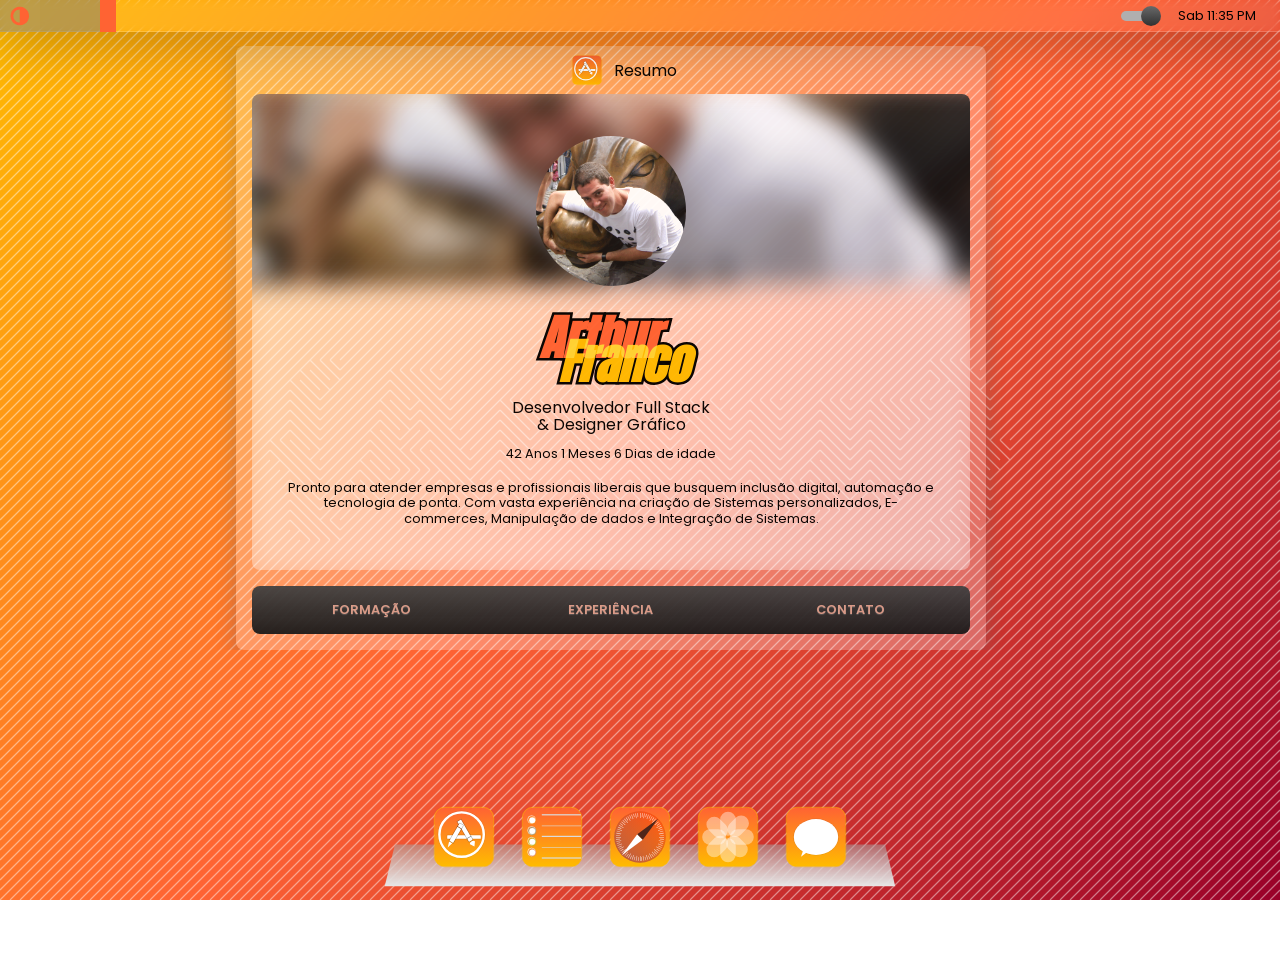
==== commit 208ceb69: "update" ====
--- a/index.html
+++ b/index.html
@@ -143,13 +143,14 @@
               <h3>Começo no desenvolvimento de sites estaticos em Html, Flash e Css.</h3>
             </li>
           </ul>
+          <div class="botaocinza bt-ctt trctt mostraJanela" style="margin-left: -6rem; border-radius: 0.5rem;" target="4">VER PORTFÓLIO</div>
         </div>
       </div>
     </div>
     <div class="rodapejanela mt1 mb1 flex">
       <div class="botaocinza trigger-formacao">Formação</div>
         <div class="botaocinza trigger-xp">Experiência</div>
-        <div class="botaocinza bt-ctt trctt modal-contato" href="javascript:;">Contato</div>
+        <div class="botaocinza bt-ctt trctt mostraJanela" target="5">Contato</div>
     </div> 
   </div>     
 </section>
@@ -671,7 +672,7 @@
                         <textarea name="" id="" cols="0" rows="3" class="ctinput" placeholder="Mensagem"></textarea>
                       </div>
                     <div>
-                    <button type="submit" class="botaoform">ENVIAR</button>
+                    <button type="submit" class="botaocinza" style="border-radius: 0.5rem;">ENVIAR</button>
                   </form> 
                   </div>
                 </div>   
--- a/assets/css/style-macos-novo.css
+++ b/assets/css/style-macos-novo.css
@@ -22,7 +22,7 @@
   --fundo: hsl(var(--hue-color), 48%, 12%);
   --clara: hsl(var(--hue-color), 50%, 70%);
   --primeiratransparente: hsla(var(--hue-color), 100%, 50%, 50%);
-  --primeira: hsl(var(--hue-color), 100%, 50%);
+  --primeira: hsl(var(--hue-color), 100%, 60%);
   --segunda: hsl(var(--hue-color), 50%, 50%);
   --terceira: hsl(var(--hue-color), 50%, 20%);
   --light1: hsl(var(--hue-color), 50%, 30%);
@@ -689,7 +689,7 @@
   font-size: 0.8rem;
   background: -webkit-gradient(linear, left top, left bottom, from(#444444), to(#1c1c1c));
   background: linear-gradient(to bottom, #444444 0%, #1c1c1c 100%);
-  color: var(--primeira);
+  color: var(--clara);
   text-shadow: 0px 1px 1px rgba(255, 255, 255, 0.2);
   height: 100%;
   display: -webkit-box;
@@ -704,9 +704,11 @@
 }
 
 .botaocinza:hover {
-  background: -webkit-gradient(linear, left top, left bottom, color-stop(30%, #444444), to(#1c1c1c));
-  background: linear-gradient(to bottom, #444444 30%, #1c1c1c 100%);
+  background: -webkit-gradient(linear, left top, left bottom, color-stop(50%, #444444), to(#1c1c1c));
+  background: linear-gradient(to bottom, #444444 50%, #1c1c1c 100%);
   color: white;
+  -webkit-transition: 1s ease;
+  transition: 1s ease;
 }
 
 .ativa-bt {
@@ -1649,9 +1651,6 @@
   .boxserv {
     width: 100%;
   }
-  .botaocinza {
-    padding: 1rem;
-  }
   .titulo-nome {
     height: 5rem;
     font-size: 2.5rem;
